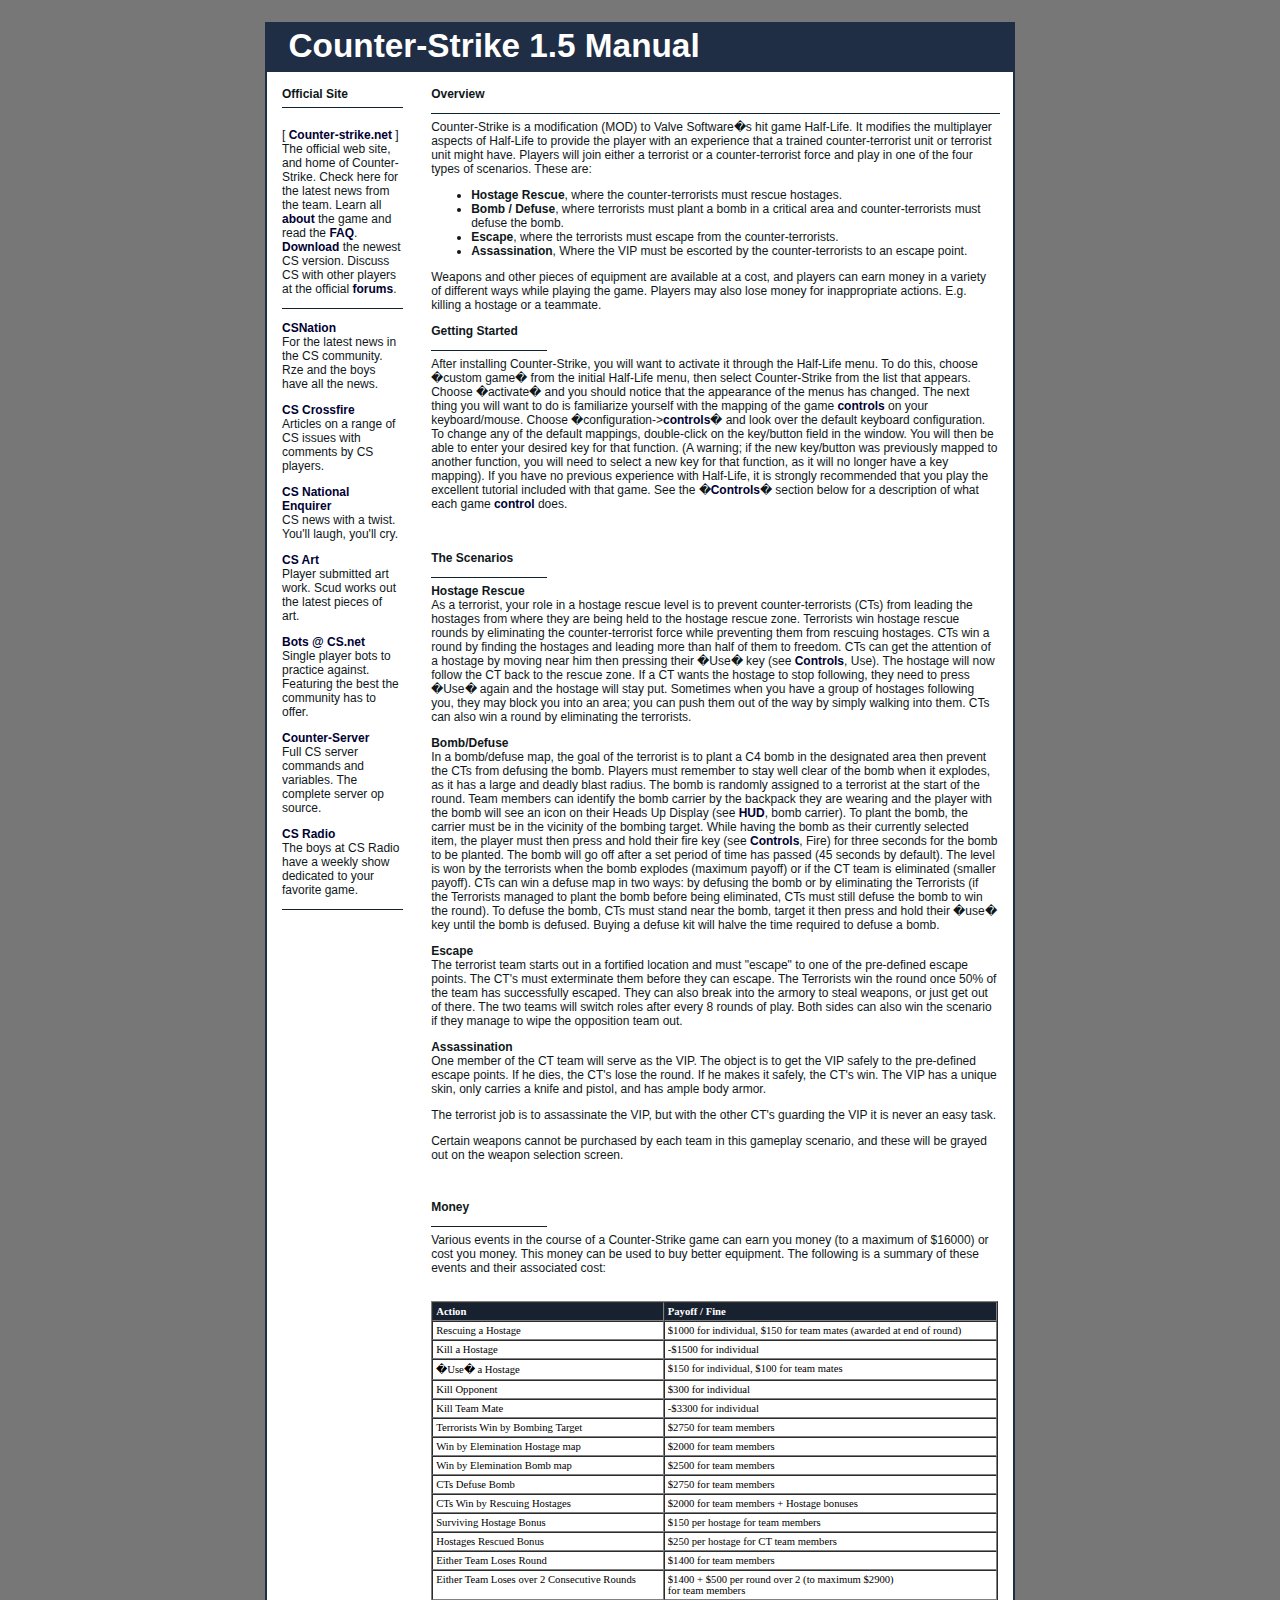
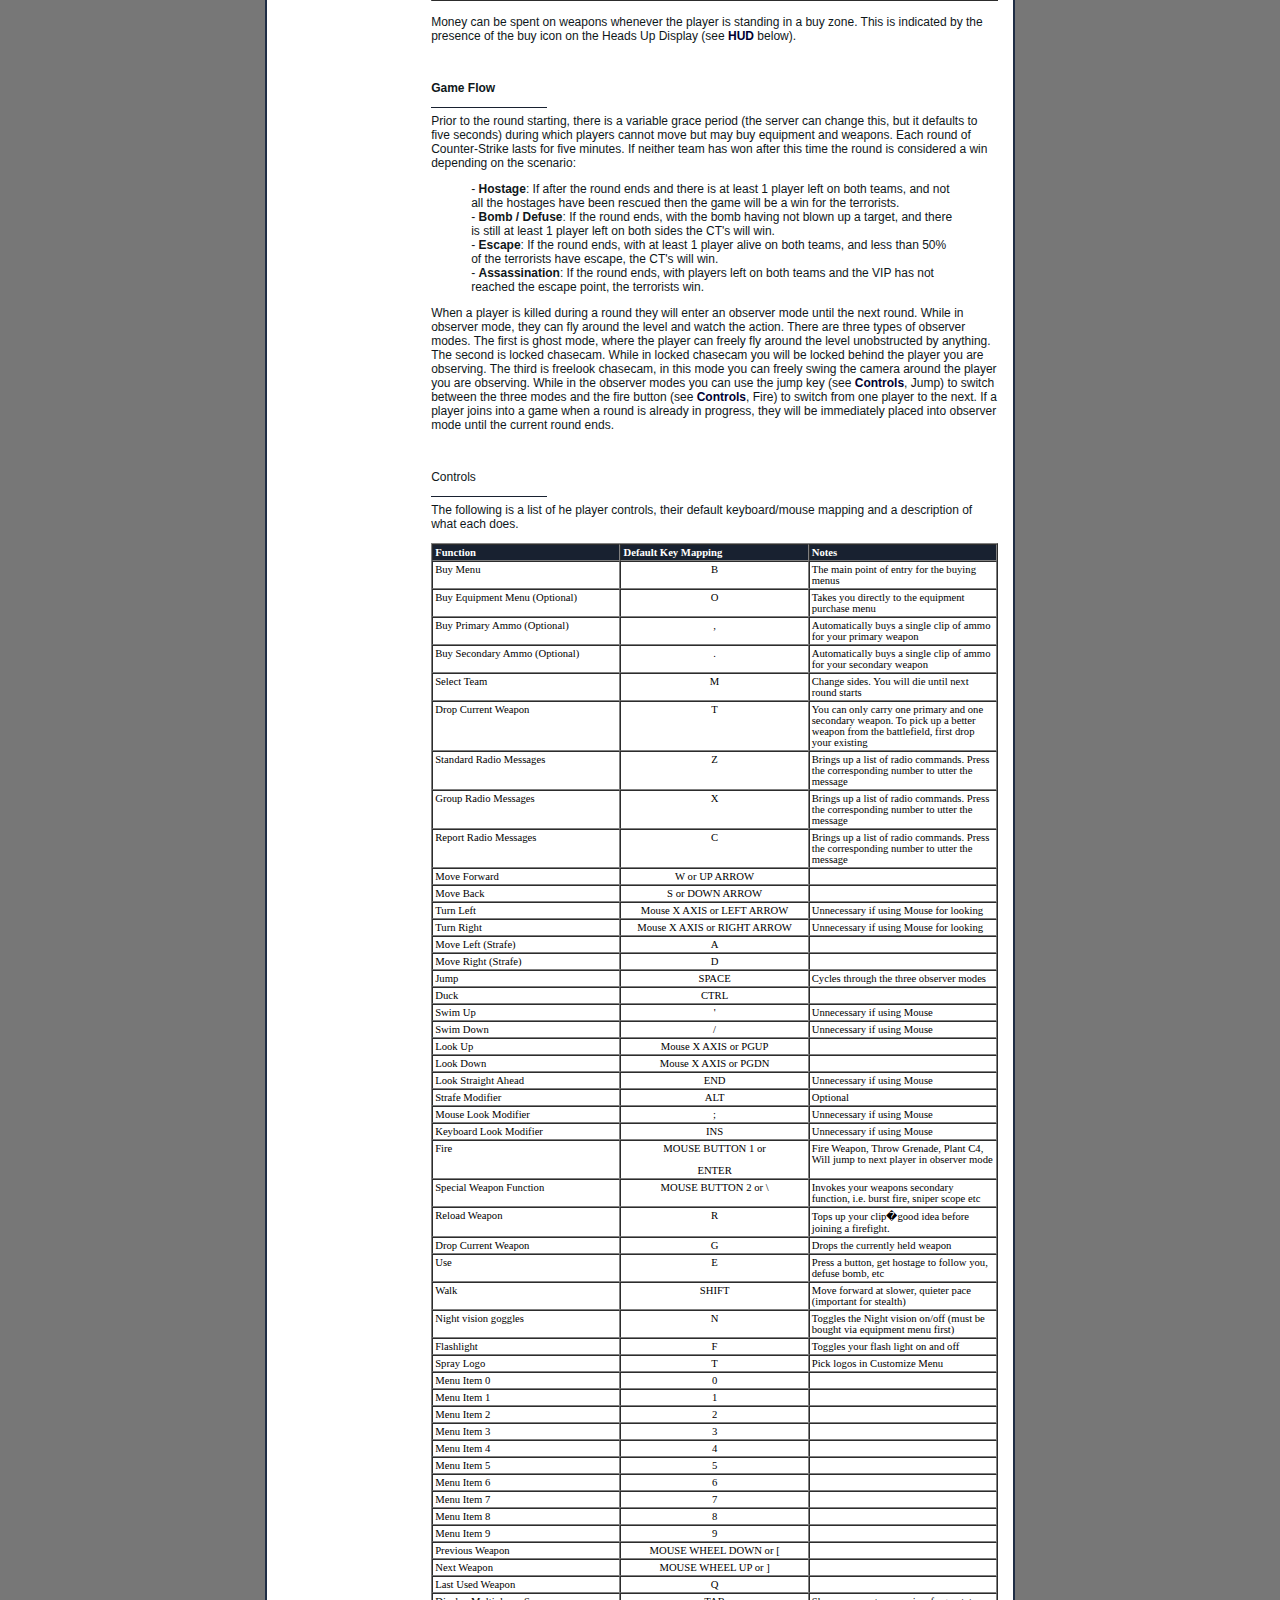
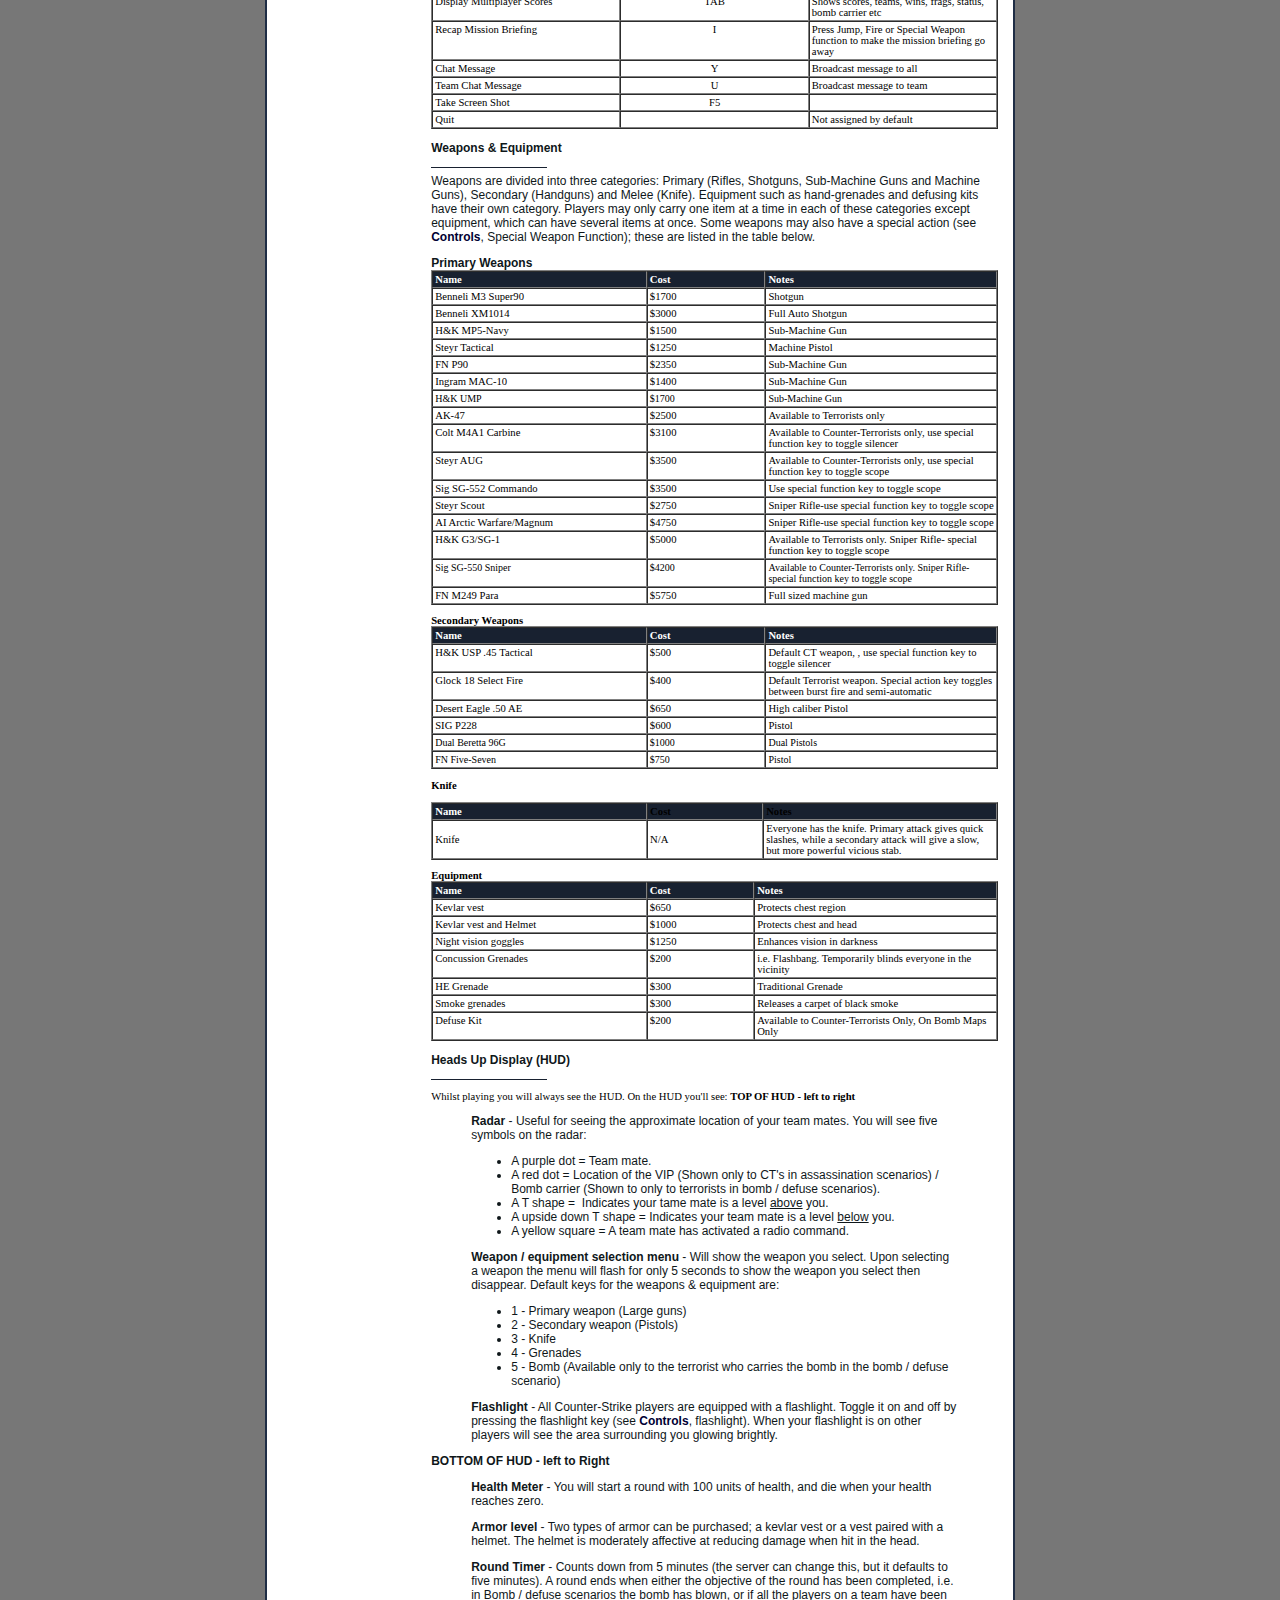
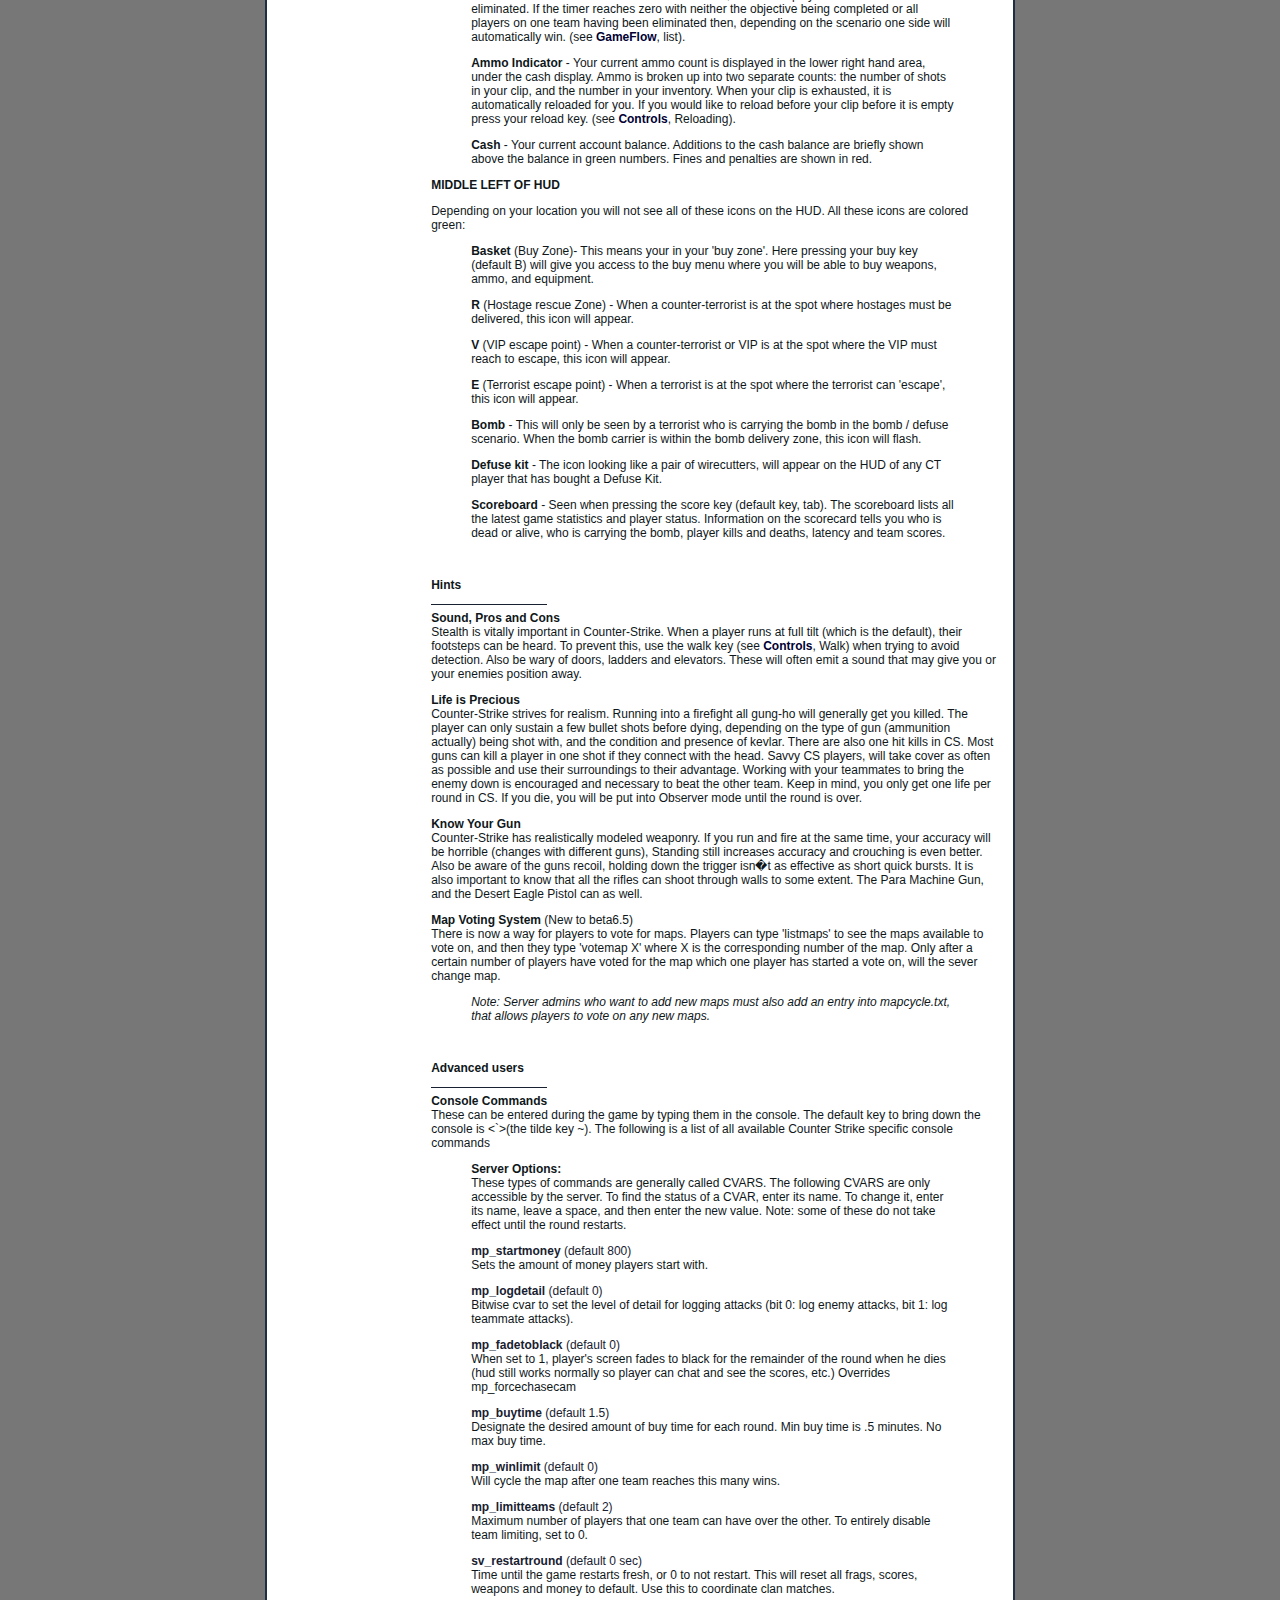
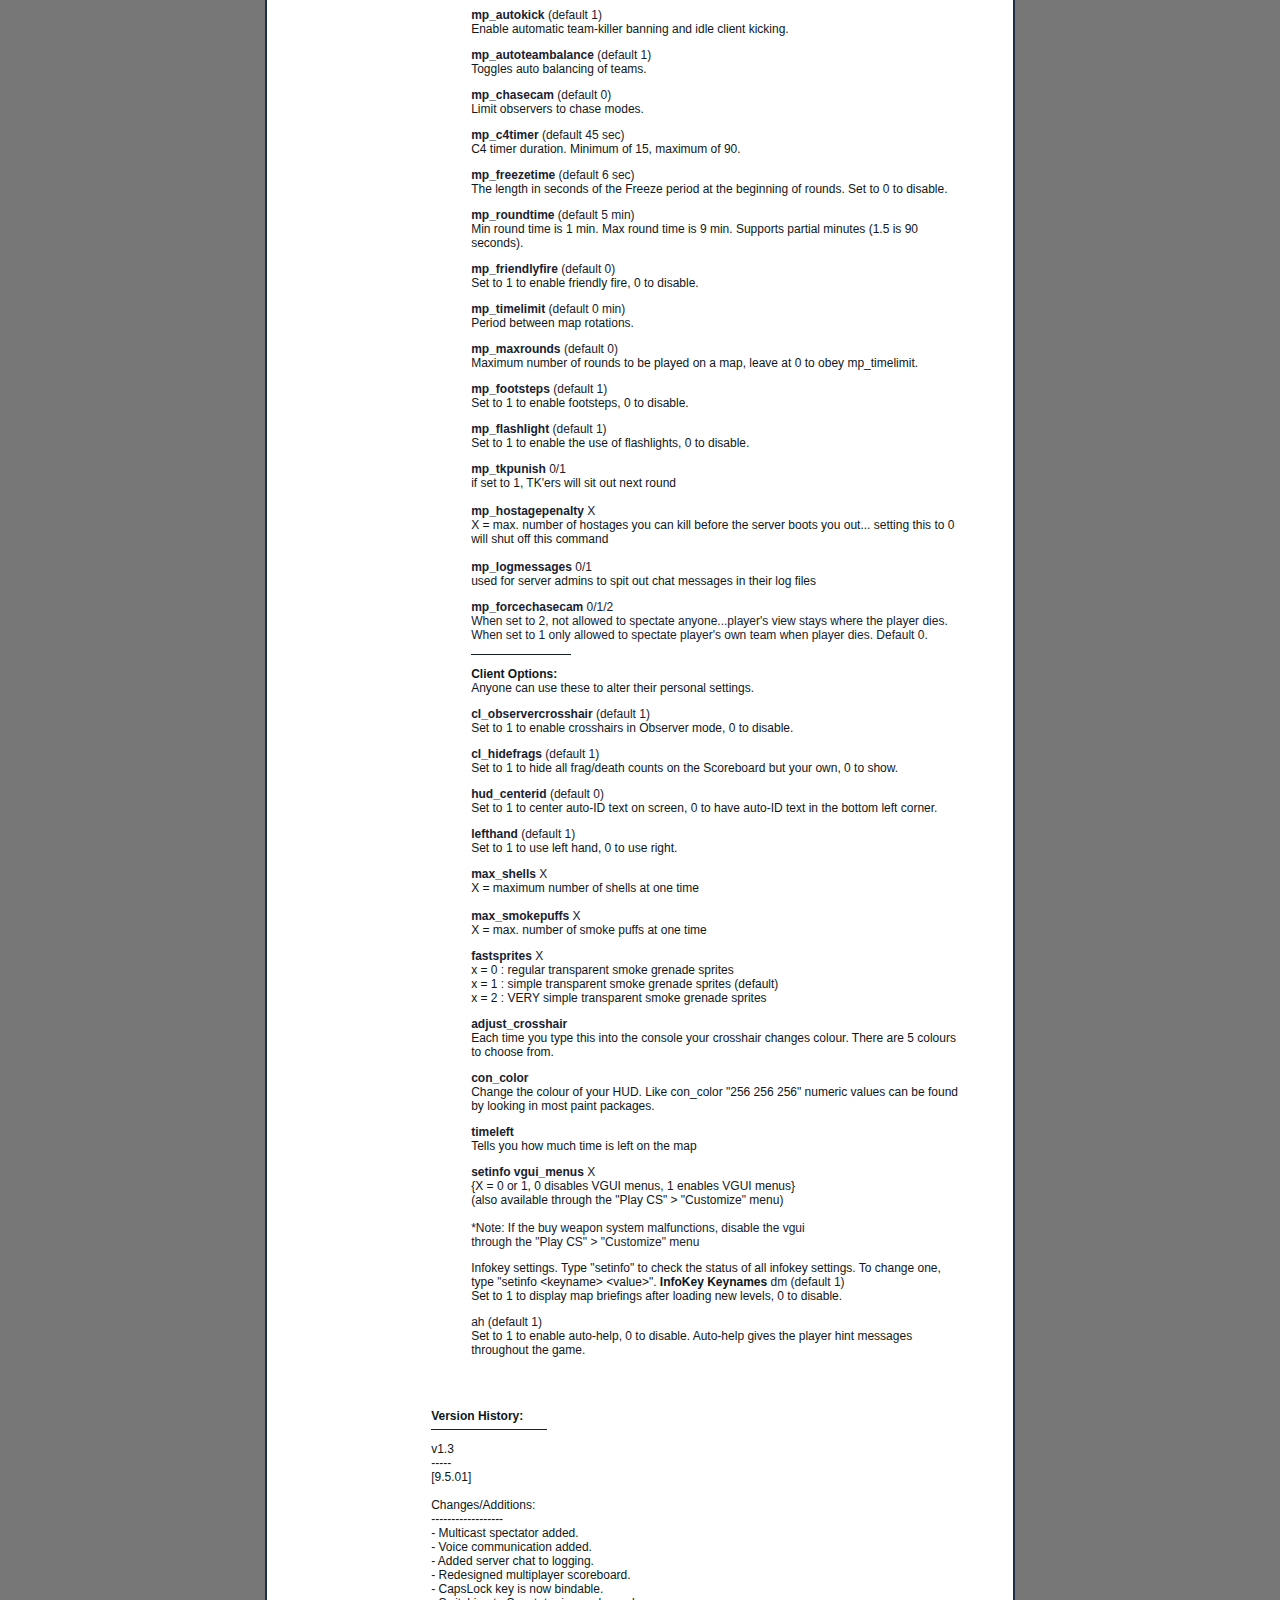
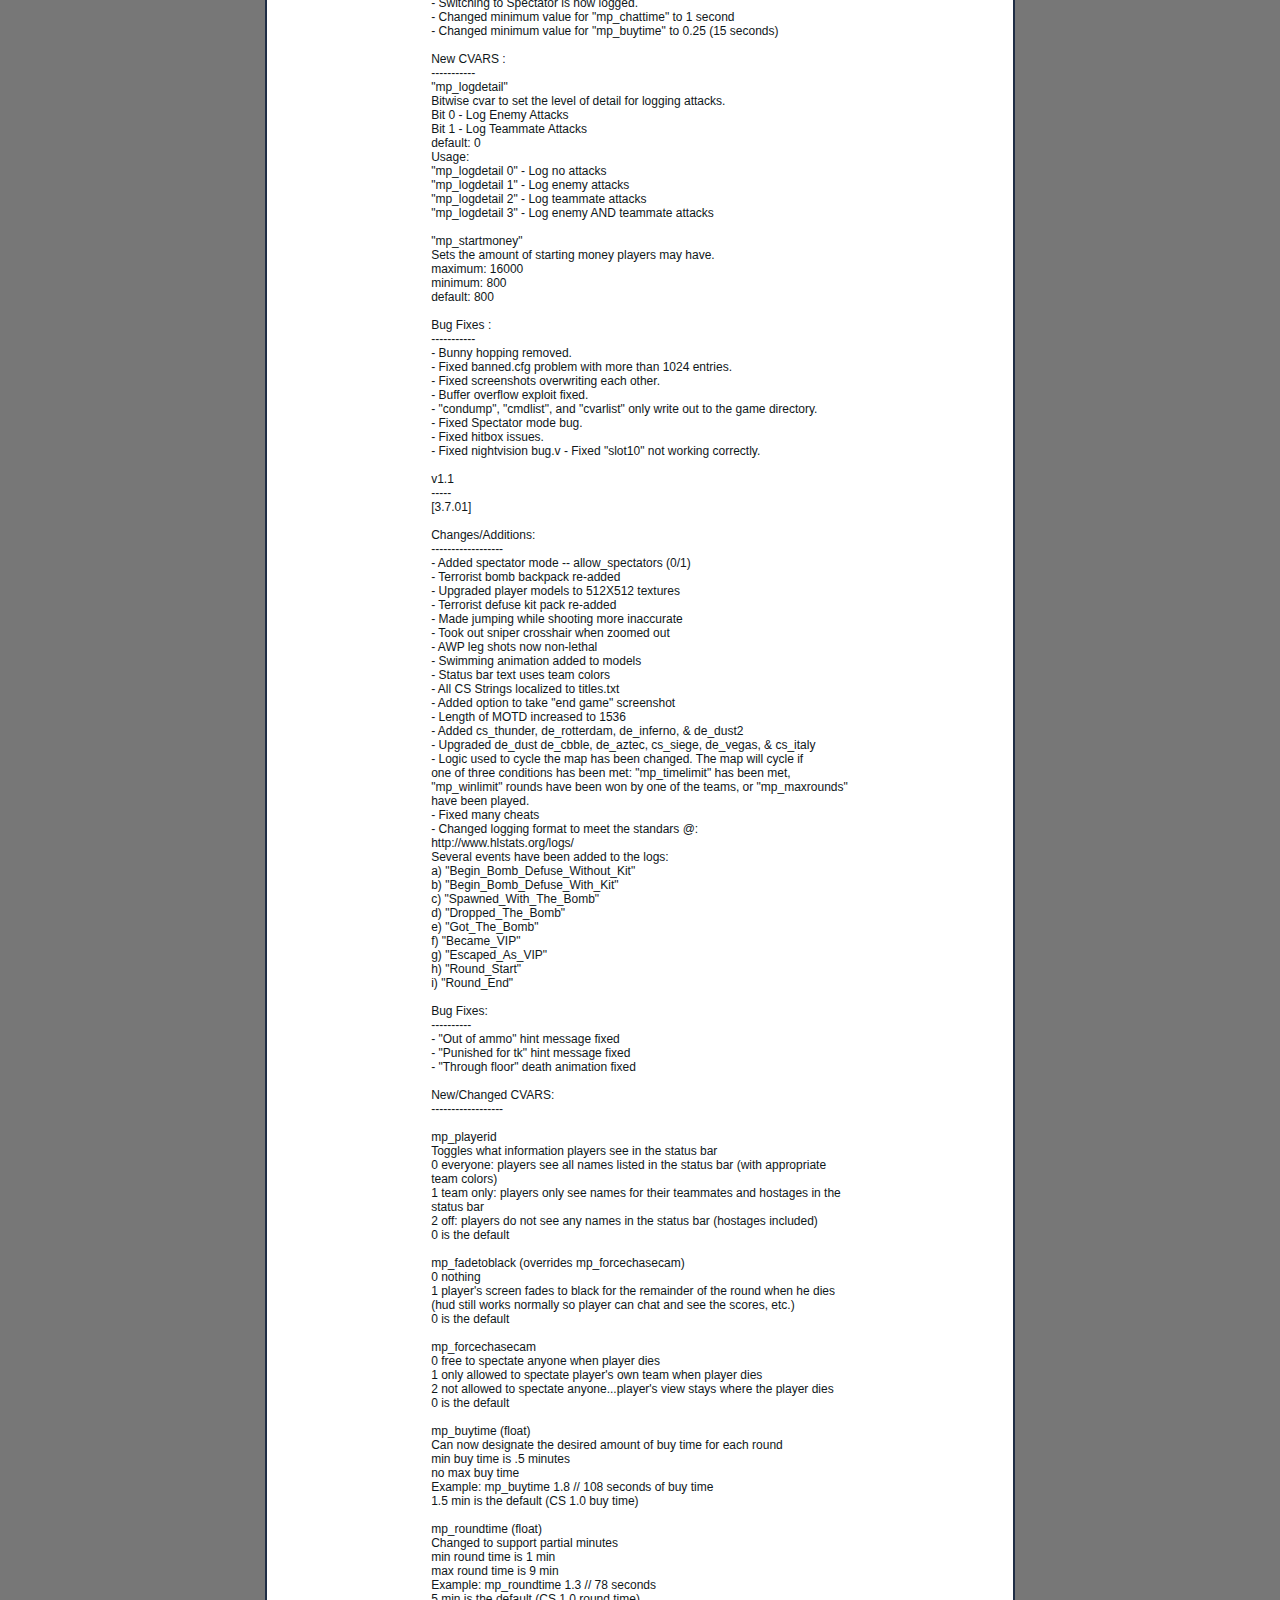
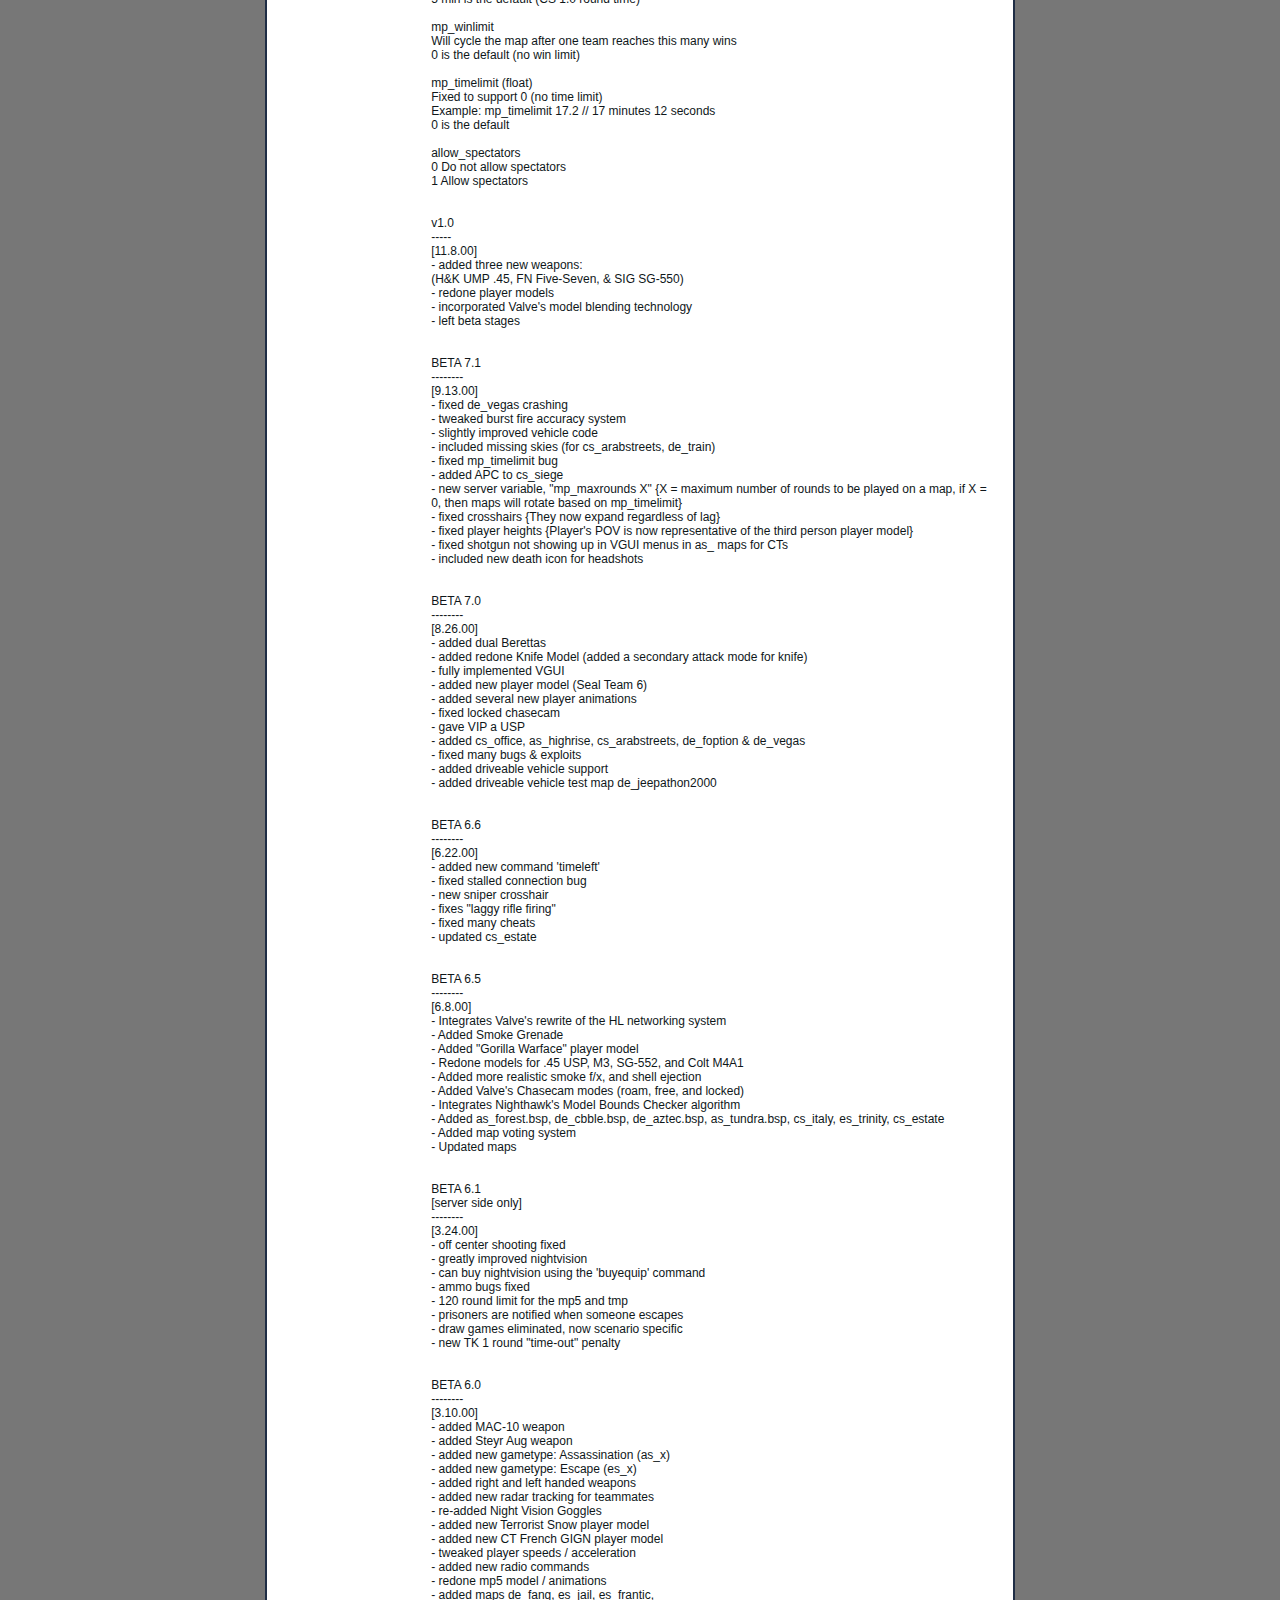
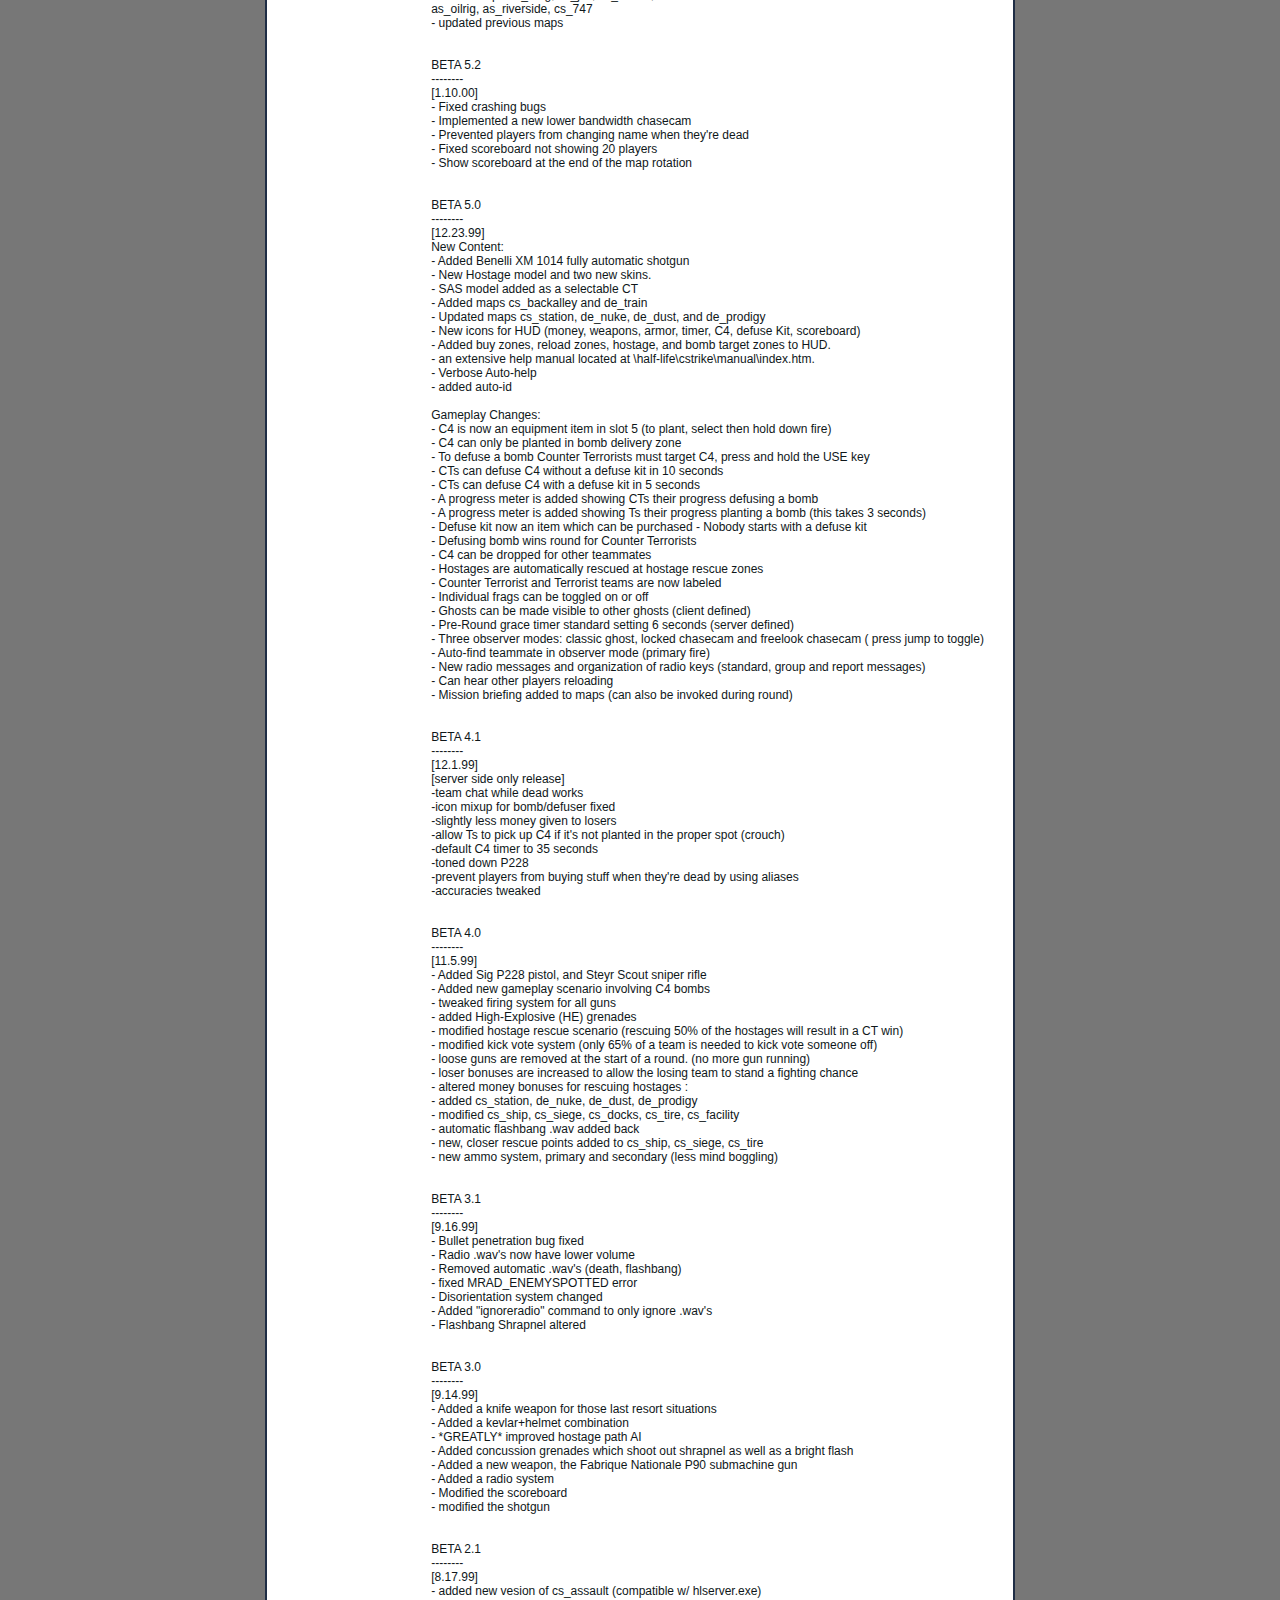
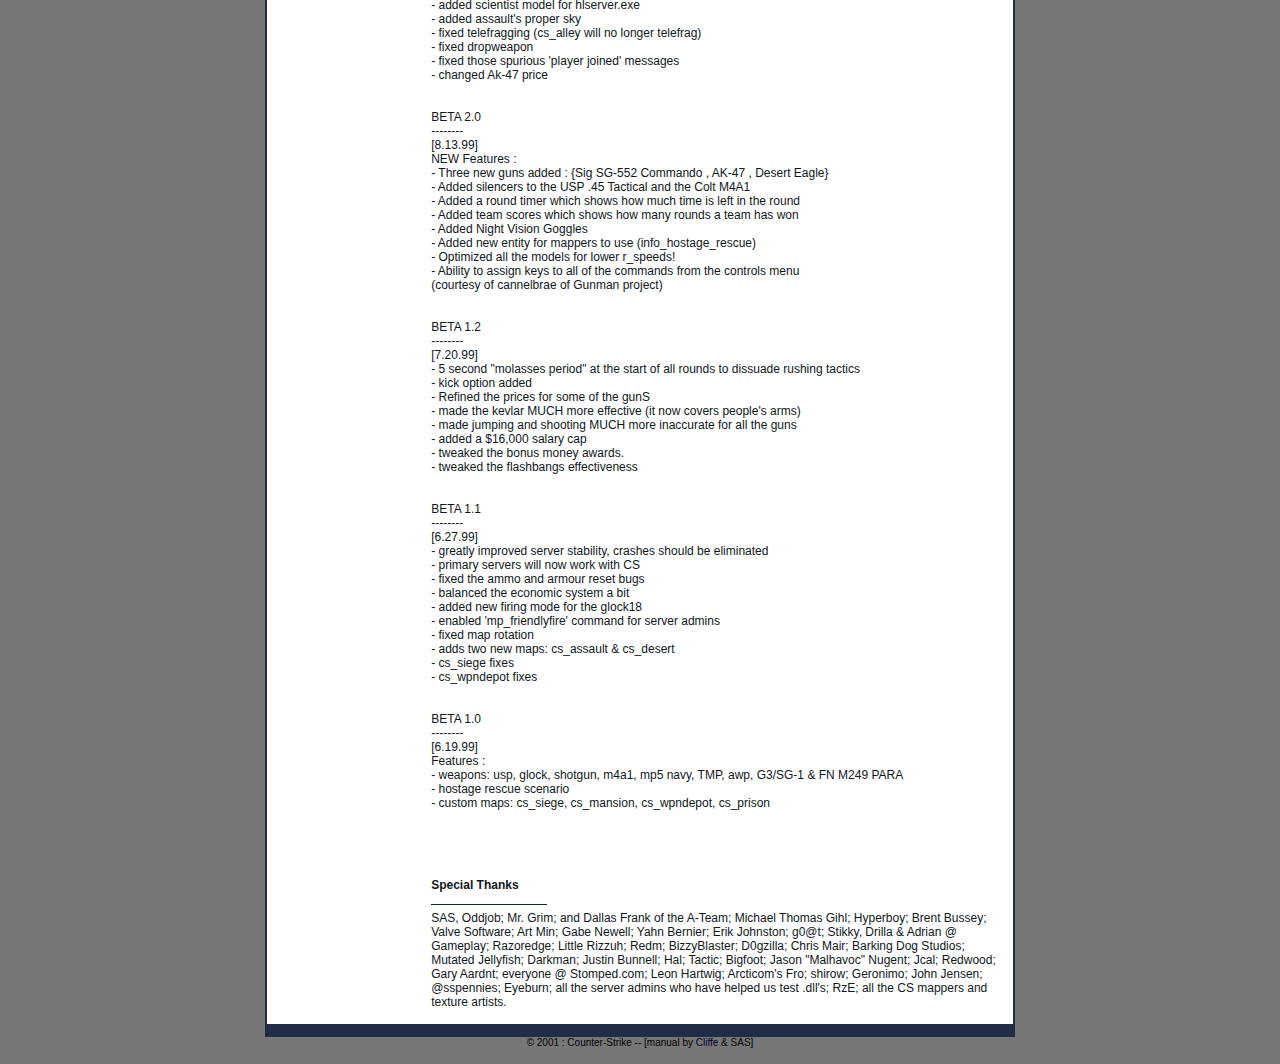
==== index.htm @ 14106068 "the base cs 1.5 manual ill work my website off on" ====
<!DOCTYPE HTML PUBLIC "-//W3C//DTD HTML 4.0 Transitional//EN">

<HTML><HEAD><TITLE>Counter-Strike Manual</TITLE>
<LINK 
title="global css" href="cssnet.css" type=text/css 
rel=stylesheet>


</HEAD>



<style>

A.cnet
{
    COLOR: blue
}
A.cnet:hover
{
    COLOR: blue
}
A.cnet:unknown
{
    COLOR: blue
}
A.cnet:link
{
    COLOR: blue
}
.text
{
    FONT-SIZE: 8pt;
    COLOR: black;
    FONT-FAMILY: verdana
}
A:link
{
    COLOR: #000033;
    FONT-FAMILY: Arial;
    TEXT-DECORATION: none
}
A:visited
{
    COLOR: #3C5060;
    FONT-FAMILY: Arial;
    TEXT-DECORATION: none
}
A:active
{
    COLOR: #000033;
    FONT-FAMILY: Arial;
    TEXT-DECORATION: none
}
A:hover
{
    FONT-FAMILY: Arial;
    TEXT-DECORATION: underline
}


BODY
{
    PADDING-RIGHT: 0px;
    PADDING-LEFT: 0px;
    PADDING-BOTTOM: 0px;
    MARGIN: 0px;
    PADDING-TOP: 22px;
    FONT-FAMILY: Arial
}

.newshead
{
    FONT-WEIGHT: bold;
    FONT-SIZE: 12pt;
    COLOR: #ada369;
    FONT-FAMILY: arial
}
.news
{
	FONT-SIZE: 9pt;
	COLOR: #0F171A;
	FONT-FAMILY: Arial
}
.small
{
    FONT-SIZE: 8pt;
    COLOR: black;
    FONT-FAMILY: verdana
}
.page_head
{
    FONT-SIZE: 18pt;
    COLOR: #333c48;
    FONT-FAMILY: arial
}

.page_head2
{
    FONT-SIZE: 25pt;
    COLOR: white;
    FONT-FAMILY: arial
}
</style>




<BODY bgColor="#777777" leftMargin=0 topMargin=22 marginheight="0" marginwidth="0">
<CENTER>





	  
	  <p>


	  
	  
	  
	  
	  <center>

	  
	  
	   
	  
	  

	  
	

	  <p>
	
 
 
 
  <table align="center" bgcolor="#1f2d45" width="750" cellspacing="0" cellpadding="5" border="0">
<tr>
    <td><div class=page_head2>
		<b>&nbsp;&nbsp;Counter-Strike 1.5 Manual</b>
			</div></td>
</tr>
</table>




  <table align="center" bgcolor="#1f2d45" width="750" cellspacing="0" cellpadding="2" border="0">
<tr>
    <td>
			
			
			
			
			<table align="center" bgcolor="#FFFFFF" width="100%" cellspacing="0" cellpadding="15" border="0">
<tr>
    <td width="20%" valign=top><div class=news>
	<b>Official Site</b></a>
        <hr width="100%" align="left" noshade size="1" color="#11242d">
		
		
		
		<br>
		[ <b><a href="http://www.counter-strike.net/">Counter-strike.net</a></b> ]
		<br>
		The official web site, and home of Counter-Strike. Check here for the latest news from the team. Learn all <a href="http://www.counter-strike.net/about.html"><b>about</b></a> the game and read the <a href="http://www.counter-strike.net/faq.html"><b>FAQ</b></a>. <a href="http://www.counter-strike.net/downloads.html"><b>Download</b></a> the newest CS version. Discuss CS with other players at the official <a href="http://forums.counter-strike.net/"><b>forums</b></a>.

<p>
		<hr width="100%" align="left" noshade size="1" color="#11242d">
		<p>
		
		<b><a href="http://csnation.counter-strike.net/">CSNation</a></b>
		<br>
		For the latest news in the CS community. Rze and the boys have all the news.

		<p>
		
		<b><a href="http://crossfire.counter-strike.net/">CS Crossfire</a></b>
		<br>
		Articles on a range of CS issues with comments by CS players.

<p>
		
		<b><a href="http://enquirer.counter-strike.net/">CS National Enquirer</a></b>
		<br>
		CS news with a twist. You'll laugh, you'll cry.

		
		<p>
		
		<b><a href="http://art.counter-strike.net/">CS Art</a></b>
		<br>
		Player submitted art work. Scud works out the latest pieces of art.
		
		<p>
		
		<b><a href="http://bot.counter-strike.net/">Bots @ CS.net</a></b>
		<br>
		Single player bots to practice against. Featuring the best the community has to offer.
		
		
		<p>
		
		<b><a href="http://server.counter-strike.net/">Counter-Server</a></b>
		<br>
		Full CS server commands and variables. The complete server op source.

		
		
		
			<p>
		
		<b><a href="http://csradio.counter-strike.net/">CS Radio</a></b>
		<br>
		The boys at CS Radio have a weekly show dedicated to your favorite game.
		
		
		
		
		<p>
		<hr width="100%" align="left" noshade size="1" color="#11242d">
		<p>
		
		
		
		
	
	</div></td>
    <td width="%80">
	
	<div class=news>
	
	
	
	
	 <p class="heading"><a name="Overview"><b>Overview</b></a>
        <hr width="100%" align="left" noshade size="1" color="#11242d">
		
		
		
		
		
        Counter-Strike is a modification (MOD) to Valve
        Software�s hit game Half-Life. It modifies the multiplayer aspects of
        Half-Life to provide the player with an experience that a trained
        counter-terrorist unit or terrorist unit might have. Players will join
        either a terrorist or a counter-terrorist force and play in one of the
        four types of scenarios. These are:
        <ul>
          <li>
             <b>Hostage Rescue</b>, where the counter-terrorists must
            rescue hostages.
          <li>
             <b>Bomb / Defuse</b>, where terrorists must plant a bomb in
            a critical area and counter-terrorists must defuse the bomb.</li>
          <li>
             <b>Escape</b>, where the terrorists must escape
            from the counter-terrorists.</li>
          <li>
             <b>Assassination</b>, Where the VIP must be
            escorted by the counter-terrorists to an escape point.</li>
        </ul>
         Weapons and other pieces of equipment are available at a
        cost, and players can earn money in a variety of different ways while
        playing the game. Players may also lose money for inappropriate actions.
        E.g. killing a hostage or a teammate.
        <p class="heading">
        <a name="GettingStarted">
        <b>Getting Started</b></a>
        <hr width="20%" align="left" noshade size="1" color="#11242d">
           After installing Counter-Strike, you will want to
          activate it through the Half-Life menu. To do this, choose �custom
          game� from the initial Half-Life menu, then select Counter-Strike
          from the list that appears. Choose �activate� and you should
          notice that the appearance of the menus has changed.
           The next thing you will want to do is familiarize
          yourself with the mapping of the game <a href="#Controls"><b>controls</b></a>
          on your keyboard/mouse. Choose �configuration-&gt;<a href="#Controls"><b>controls</b></a>�
          and look over the default keyboard configuration. To change any of the
          default mappings, double-click on the key/button field in the window.
          You will then be able to enter your desired key for that function. (A
          warning; if the new key/button was previously mapped to another
          function, you will need to select a new key for that function, as it
          will no longer have a key mapping).
           If you have no previous experience with Half-Life,
          it is strongly recommended that you play the excellent tutorial
          included with that game. See the �<a href="#Controls"><b>Controls</b></a>�
          section below for a description of what each game <a href="#Controls"><b>control</b></a>
          does.</p>

	
	
	
	
	
	<p class="heading"><a name="Scenarios"><br>
        <br>
        <b>The Scenarios</b></a>
        <hr width="20%" align="left" noshade size="1" color="#11242d">
           <b>Hostage Rescue</b><br>
          As a terrorist, your role in a hostage rescue level is to prevent
          counter-terrorists (CTs) from leading the hostages from where they are
          being held to the hostage rescue zone. Terrorists win hostage rescue
          rounds by eliminating the counter-terrorist force while preventing
          them from rescuing hostages.
           CTs win a round by finding the hostages and
          leading more than half of them to freedom. CTs can get the attention
          of a hostage by moving near him then pressing their �Use� key (see
          <a href="#Controls"><b>Controls</b></a>, Use). The hostage will now
          follow the CT back to the rescue zone. If a CT wants the hostage to
          stop following, they need to press �Use� again and the hostage
          will stay put. Sometimes when you have a group of hostages following
          you, they may block you into an area; you can push them out of the way
          by simply walking into them. CTs can also win a round by eliminating
          the terrorists.
		  <p>
           <b>Bomb/Defuse</b><br>
          In a bomb/defuse map, the goal of the terrorist is to plant a C4 bomb
          in the designated area then prevent the CTs from defusing the bomb.
          Players must remember to stay well clear of the bomb when it explodes,
          as it has a large and deadly blast radius. The bomb is randomly
          assigned to a terrorist at the start of the round. Team members can
          identify the bomb carrier by the backpack they are wearing and the
          player with the bomb will see an icon on their Heads Up Display (see <a href="#HUD"><b>HUD</b></a>,
          bomb carrier). To plant the bomb, the carrier must be in the vicinity
          of the bombing target. While having the bomb as their currently
          selected item, the player must then press and hold their fire key (see
          <a href="#Controls"><b>Controls</b></a>, Fire) for three seconds for
          the bomb to be planted. The bomb will go off after a set period of
          time has passed (45 seconds by default). The level is won by the
          terrorists when the bomb explodes (maximum payoff) or if the CT team
          is eliminated (smaller payoff).
           CTs can win a defuse map in two ways: by defusing
          the bomb or by eliminating the Terrorists (if the Terrorists managed
          to plant the bomb before being eliminated, CTs must still defuse the
          bomb to win the round). To defuse the bomb, CTs must stand near the
          bomb, target it then press and hold their �use� key until the bomb
          is defused. Buying a defuse kit will halve the time required to defuse
          a bomb.</p>
         <b>Escape<br>
        </b>The terrorist team starts out in a fortified location and must "escape" to one of the pre-defined escape points. The CT's must exterminate
        them before they can escape. The Terrorists win the round once 50% of the team has
        successfully escaped. They can also break into the armory to steal weapons,
        or just get out of there. The two teams will switch roles after every 8 rounds of play.
        Both sides can also win the scenario if they manage to wipe the
        opposition team out.</p>
           <b>Assassination</b><br>
          One member of the CT team will serve as the VIP. The object is to get the VIP safely to the pre-defined escape points. If he
          dies, the CT's lose the round. If he makes it safely, the CT's win.
          The VIP has a unique skin, only carries a knife and pistol, and has ample body armor.&nbsp;</p>
         The terrorist job is to assassinate the VIP, but
        with the other CT's guarding the VIP it is never an easy task.</p>
            Certain weapons cannot be purchased by each team in this gameplay
          scenario, and these will be grayed out on the weapon selection screen.</p>
          <p class="maintext"> &nbsp;</p>
        <p class="heading"><a name="Money"><b>Money</b></a>
        <hr width="20%" align="left" noshade size="1" color="#11242d">
         Various events in the course of a Counter-Strike
        game can earn you money (to a maximum of $16000) or cost you money. This
        money can be used to buy better equipment. The following is a summary of
        these events and their associated cost:
        <p class="maintext">&nbsp;

	
	
	
	
	
	
	
	
	        <table border="1" cellPadding="3" cellSpacing="0" width="100%">
          <tbody>
            <tr>
              <td bgColor="#182130" vAlign="top" width="41%" class="text"><b>
                <p class="text"><font color="#ffffff">Action</b></p>
                </font>
              </td>
              <td bgColor="#182130" vAlign="top" width="59%" class="text"><b>
                <p class="text"><font color="#ffffff">Payoff / Fine</font></b></p>
              </td>
            </tr>
            <tr>
              <td vAlign="top" width="41%" class="text">
                <p class="text">Rescuing a Hostage</p>
              </td>
              <td vAlign="top" width="59%" class="text">
                <p class="text">$1000 for individual, $150 for team mates
                (awarded at end of round)</p>
              </td>
            </tr>
            <tr>
              <td vAlign="top" width="41%" class="text">
                <p class="text">Kill a Hostage</p>
              </td>
              <td vAlign="top" width="59%" class="text">
                <p class="text">-$1500 for individual</p>
              </td>
            </tr>
            <tr>
              <td vAlign="top" width="41%" class="text">
                <p class="text">�Use� a Hostage</p>
              </td>
              <td vAlign="top" width="59%" class="text">
                <p class="text">$150 for individual, $100 for team mates</p>
              </td>
            </tr>
            <tr>
              <td vAlign="top" width="41%" class="text">
                <p class="text">Kill Opponent</p>
              </td>
              <td vAlign="top" width="59%" class="text">
                <p class="text">$300 for individual</p>
              </td>
            </tr>
            <tr>
              <td vAlign="top" width="41%" class="text">
                <p class="text">Kill Team Mate</p>
              </td>
              <td vAlign="top" width="59%" class="text">
                <p class="text">-$3300 for individual</p>
              </td>
            </tr>
            <tr>
              <td vAlign="top" width="41%" class="text">
                <p class="text">Terrorists Win by Bombing Target</p>
              </td>
              <td vAlign="top" width="59%" class="text">
                <p class="text">$2750 for team members</p>
              </td>
            </tr>
            <tr>
              <td vAlign="top" width="41%" class="text">
                <p class="text">Win by Elemination Hostage map</p>
              </td>
              <td vAlign="top" width="59%" class="text">
                <p class="text">$2000 for team members</p>
              </td>
            </tr>
            <tr>
              <td vAlign="top" width="41%" class="text">
                <p class="text">Win by Elemination Bomb map</p>
              </td>
              <td vAlign="top" width="59%" class="text">
                <p class="text">$2500 for team members</p>
              </td>
            </tr>
            <tr>
              <td vAlign="top" width="41%" class="text">
                <p class="text">CTs Defuse Bomb</p>
              </td>
              <td vAlign="top" width="59%" class="text">
                <p class="text">$2750 for team members</p>
              </td>
            </tr>
            <tr>
              <td vAlign="top" width="41%" class="text">
                <p class="text">CTs Win by Rescuing Hostages</p>
              </td>
              <td vAlign="top" width="59%" class="text">
                <p class="text">$2000 for team members + Hostage bonuses</p>
              </td>
            </tr>
            <tr>
              <td vAlign="top" width="41%" class="text">
                <p class="text">Surviving Hostage Bonus</p>
              </td>
              <td vAlign="top" width="59%" class="text">
                <p class="text">$150 per hostage for team members</p>
              </td>
            </tr>
            <tr>
              <td vAlign="top" width="41%" class="text">
                <p class="text">Hostages Rescued Bonus</p>
              </td>
              <td vAlign="top" width="59%" class="text">
                <p class="text">$250 per hostage for CT team members</p>
              </td>
            </tr>
            <tr>
              <td vAlign="top" width="41%" class="text">
                <p class="text">Either Team Loses Round</p>
              </td>
              <td vAlign="top" width="59%" class="text">
                <p class="text">$1400 for team members</p>
              </td>
            </tr>
            <tr>
              <td vAlign="top" width="41%" class="text">
                <p class="text">Either Team Loses over 2 Consecutive Rounds</p>
              </td>
              <td vAlign="top" width="59%" class="text">
                <p class="text">$1400 + $500 per round over 2 (to maximum
                $2900)<br>
                for team members</p>
              </td>
            </tr>
          </tbody>
        </table>
	
	
	
	
	
	
	
	
	
	 <br>
        Money can be spent on weapons whenever the player is standing in a buy
        zone. This is indicated by the presence of the buy icon on the Heads Up
        Display (see <a href="#HUD"><b>HUD</b></a>
        below).
        <p class="maintext">&nbsp;
        <p class="heading"><a name="GameFlow"><b>Game Flow</b></a>
        <hr width="20%" align="left" noshade size="1" color="#182130">
         Prior to the round starting, there is a variable
        grace period (the server can change this, but it defaults to five
        seconds) during which players cannot move but may buy equipment and
        weapons. Each round of Counter-Strike lasts for five minutes. If neither
        team has won after this time the round is considered a win depending on
        the scenario:
        <blockquote>
           - <b>Hostage</b>: If after the round ends and
          there is at least 1 player left on both teams, and not all the
          hostages have been rescued then the game will be a win for the
          terrorists.<br>
          - <b>Bomb / Defuse</b>: If the round ends, with the bomb having not
          blown up a target, and there is still at least 1 player left on both
          sides the CT's will win.&nbsp;<br>
          - <b>Escape</b>: If the round ends, with at least 1 player alive on
          both teams, and less than 50% of the terrorists have escape, the CT's
          will win.<br>
          - <b>Assassination</b>: If the round ends, with players left on both
          teams and the VIP has not reached the escape point, the terrorists
          win.&nbsp;</p>
        </blockquote>
         When a player is killed during a round they will
        enter an observer mode until the next round. While in observer mode,
        they can fly around the level and watch the action. There are three
        types of observer modes. The first is ghost mode, where the player can
        freely fly around the level unobstructed by anything. The second is
        locked chasecam. While in locked chasecam you will be locked behind the
        player you are observing. The third is freelook chasecam, in this mode
        you can freely swing the camera around the player you are observing.
        While in the observer modes you can use the jump key (see <a href="#Controls"><b>Controls</b></a>,
        Jump) to switch between the three modes and the fire button (see <a href="#Controls"><b>Controls</b></a>,
        Fire) to switch from one player to the next. If a player joins into a
        game when a round is already in progress, they will be immediately
        placed into observer mode until the current round ends.
        <p class="maintext">&nbsp;
        <p class="heading"><a name="Controls">Controls</a>
        <hr width="20%" align="left" noshade size="1" color="#182130">
         
        The following is a list of he player controls, their default keyboard/mouse mapping and a description of what each does.<P>

	
	
	
	
	
	
	
	
	
	
	
	
	
	
	
	
	
	
	
	
	
	
	
	
	
	
	
	
	
	
	
	
	
	
	
	
	<TABLE BORDER="1" CELLSPACING="0" CELLPADDING="2" WIDTH="100%">
<TR><TD WIDTH="33%" VALIGN="TOP" BGCOLOR="#182130" class="text">
<B><P><FONT COLOR="#FFFFFF">Function</FONT></B></TD>
<TD WIDTH="33%" VALIGN="TOP" BGCOLOR="#182130" class="text">
<B><P><FONT COLOR="#FFFFFF">Default Key Mapping</FONT></B></TD>
<TD WIDTH="33%" VALIGN="TOP" BGCOLOR="#182130" class="text">
<B><P><FONT COLOR="#FFFFFF">Notes</FONT></B></TD>
</TR>
<TR><TD WIDTH="33%" VALIGN="TOP" class="text">
<P>Buy Menu</TD>
<TD WIDTH="33%" VALIGN="TOP" ALIGN="center" class="text">
<P>B</TD>
<TD WIDTH="33%" VALIGN="TOP" class="text">
<P>The main point of entry for the buying menus</TD>
</TR>
<TR><TD WIDTH="33%" VALIGN="TOP" class="text">
<P>Buy Equipment Menu (Optional)</TD>
<TD WIDTH="33%" VALIGN="TOP" ALIGN="center" class="text">
<P>O</TD>
<TD WIDTH="33%" VALIGN="TOP" class="text">
<P>Takes you directly to the equipment purchase menu</TD>
</TR>
<TR><TD WIDTH="33%" VALIGN="TOP" class="text">
<P>Buy Primary Ammo (Optional)</TD>
<TD WIDTH="33%" VALIGN="TOP" ALIGN="center" class="text">
<P>,</TD>
<TD WIDTH="33%" VALIGN="TOP" class="text">
<P>Automatically buys a single clip of ammo for your primary weapon</TD>
</TR>
<TR><TD WIDTH="33%" VALIGN="TOP" class="text">
<P>Buy Secondary Ammo (Optional)</TD>
<TD WIDTH="33%" VALIGN="TOP" ALIGN="center" class="text">
<P>.</TD>
<TD WIDTH="33%" VALIGN="TOP" class="text">
<P>Automatically buys a single clip of ammo for your secondary weapon</TD>
</TR>
<TR><TD WIDTH="33%" VALIGN="TOP" class="text">
<P>Select Team</TD>
<TD WIDTH="33%" VALIGN="TOP" ALIGN="center" class="text">
<P>M</TD>
<TD WIDTH="33%" VALIGN="TOP" class="text">
<P>Change sides. You will die until next round starts</TD>
</TR>
<TR><TD WIDTH="33%" VALIGN="TOP" class="text">
<P>Drop Current Weapon</TD>
<TD WIDTH="33%" VALIGN="TOP" ALIGN="center" class="text">
<P>T</TD>
<TD WIDTH="33%" VALIGN="TOP" class="text">
<P>You can only carry one primary and one secondary weapon. To pick up a better weapon from the battlefield, first drop your existing</TD>
</TR>
<TR><TD WIDTH="33%" VALIGN="TOP" class="text">
<P>Standard Radio Messages</TD>
<TD WIDTH="33%" VALIGN="TOP" ALIGN="center" class="text">
<P>Z</TD>
<TD WIDTH="33%" VALIGN="TOP" class="text">
<P>Brings up a list of radio commands. Press the corresponding number to utter the message</TD>
</TR>
<TR><TD WIDTH="33%" VALIGN="TOP" class="text">
<P>Group Radio Messages</TD>
<TD WIDTH="33%" VALIGN="TOP" ALIGN="center" class="text">
<P>X</TD>
<TD WIDTH="33%" VALIGN="TOP" class="text">
<P>Brings up a list of radio commands. Press the corresponding number to utter the message</TD>
</TR>
<TR><TD WIDTH="33%" VALIGN="TOP" class="text">
<P>Report Radio Messages</TD>
<TD WIDTH="33%" VALIGN="TOP" ALIGN="center" class="text">
<P>C</TD>
<TD WIDTH="33%" VALIGN="TOP" class="text">
<P>Brings up a list of radio commands. Press the corresponding number to utter the message</TD>
</TR>
<TR><TD WIDTH="33%" VALIGN="TOP" class="text">
<P>Move Forward</TD>
<TD WIDTH="33%" VALIGN="TOP" ALIGN="center" class="text">
<P>W or UP ARROW</TD>
<TD WIDTH="33%" VALIGN="TOP" class="text">&nbsp;</TD>
</TR>
<TR><TD WIDTH="33%" VALIGN="TOP" class="text">
<P>Move Back</TD>
<TD WIDTH="33%" VALIGN="TOP" ALIGN="center" class="text">
<P>S or DOWN ARROW</TD>
<TD WIDTH="33%" VALIGN="TOP" class="text">&nbsp;</TD>
</TR>
<TR><TD WIDTH="33%" VALIGN="TOP" class="text">
<P>Turn Left</TD>
<TD WIDTH="33%" VALIGN="TOP" ALIGN="center" class="text">
<P>Mouse X AXIS or LEFT ARROW</TD>
<TD WIDTH="33%" VALIGN="TOP" class="text">
<P>Unnecessary if using Mouse for looking</TD>
</TR>
<TR><TD WIDTH="33%" VALIGN="TOP" class="text">
<P>Turn Right</TD>
<TD WIDTH="33%" VALIGN="TOP" ALIGN="center" class="text">
<P>Mouse X AXIS or RIGHT ARROW</TD>
<TD WIDTH="33%" VALIGN="TOP" class="text">
<P>Unnecessary if using Mouse for looking</TD>
</TR>
<TR><TD WIDTH="33%" VALIGN="TOP" class="text">
<P>Move Left (Strafe)</TD>
<TD WIDTH="33%" VALIGN="TOP" ALIGN="center" class="text">
<P>A</TD>
<TD WIDTH="33%" VALIGN="TOP" class="text">&nbsp;</TD>
</TR>
<TR><TD WIDTH="33%" VALIGN="TOP" class="text">
<P>Move Right (Strafe)</TD>
<TD WIDTH="33%" VALIGN="TOP" ALIGN="center" class="text">
<P>D</TD>
<TD WIDTH="33%" VALIGN="TOP" class="text">&nbsp;</TD>
</TR>
<TR><TD WIDTH="33%" VALIGN="TOP" class="text">
<P>Jump</TD>
<TD WIDTH="33%" VALIGN="TOP" ALIGN="center" class="text">
<P>SPACE</TD>
<TD WIDTH="33%" VALIGN="TOP" class="text">
<P>Cycles through the three observer modes</TD>
</TR>
<TR><TD WIDTH="33%" VALIGN="TOP" class="text">
<P>Duck</TD>
<TD WIDTH="33%" VALIGN="TOP" ALIGN="center" class="text">
<P>CTRL</TD>
<TD WIDTH="33%" VALIGN="TOP" class="text">&nbsp;</TD>
</TR>
<TR><TD WIDTH="33%" VALIGN="TOP" class="text">
<P>Swim Up</TD>
<TD WIDTH="33%" VALIGN="TOP" ALIGN="center" class="text">
<P>'</TD>
<TD WIDTH="33%" VALIGN="TOP" class="text">
<P>Unnecessary if using Mouse</TD>
</TR>
<TR><TD WIDTH="33%" VALIGN="TOP" class="text">
<P>Swim Down</TD>
<TD WIDTH="33%" VALIGN="TOP" ALIGN="center" class="text">
<P>/</TD>
<TD WIDTH="33%" VALIGN="TOP" class="text">
<P>Unnecessary if using Mouse</TD>
</TR>
<TR><TD WIDTH="33%" VALIGN="TOP" class="text">
<P>Look Up</TD>
<TD WIDTH="33%" VALIGN="TOP" ALIGN="center" class="text">
<P>Mouse X AXIS or PGUP</TD>
<TD WIDTH="33%" VALIGN="TOP" class="text">&nbsp;</TD>
</TR>
<TR><TD WIDTH="33%" VALIGN="TOP" class="text">
<P>Look Down</TD>
<TD WIDTH="33%" VALIGN="TOP" ALIGN="center" class="text">
<P>Mouse X AXIS or PGDN</TD>
<TD WIDTH="33%" VALIGN="TOP" class="text">&nbsp;</TD>
</TR>
<TR><TD WIDTH="33%" VALIGN="TOP" class="text">
<P>Look Straight Ahead</TD>
<TD WIDTH="33%" VALIGN="TOP" ALIGN="center" class="text">
<P>END</TD>
<TD WIDTH="33%" VALIGN="TOP" class="text">
<P>Unnecessary if using Mouse</TD>
</TR>
<TR><TD WIDTH="33%" VALIGN="TOP" class="text">
<P>Strafe Modifier</TD>
<TD WIDTH="33%" VALIGN="TOP" ALIGN="center" class="text">
<P>ALT</TD>
<TD WIDTH="33%" VALIGN="TOP" class="text">
<P>Optional</TD>
</TR>
<TR><TD WIDTH="33%" VALIGN="TOP" class="text">
<P>Mouse Look Modifier</TD>
<TD WIDTH="33%" VALIGN="TOP" ALIGN="center" class="text">
<P>;</TD>
<TD WIDTH="33%" VALIGN="TOP" class="text">
<P>Unnecessary if using Mouse</TD>
</TR>
<TR><TD WIDTH="33%" VALIGN="TOP" class="text">
<P>Keyboard Look Modifier</TD>
<TD WIDTH="33%" VALIGN="TOP" ALIGN="center" class="text">
<P>INS</TD>
<TD WIDTH="33%" VALIGN="TOP" class="text">
<P>Unnecessary if using Mouse</TD>
</TR>
<TR><TD WIDTH="33%" VALIGN="TOP" class="text">
<P>Fire</TD>
<TD WIDTH="33%" VALIGN="TOP" ALIGN="center" class="text">
<P>MOUSE BUTTON 1 or</P>
<P>ENTER</TD>
<TD WIDTH="33%" VALIGN="TOP" class="text">
<P>Fire Weapon, Throw Grenade, Plant C4, Will jump to next player in observer mode</TD>
</TR>
<TR><TD WIDTH="33%" VALIGN="TOP" class="text">
<P>Special Weapon Function</TD>
<TD WIDTH="33%" VALIGN="TOP" ALIGN="center" class="text">
<P>MOUSE BUTTON 2 or \</TD>
<TD WIDTH="33%" VALIGN="TOP" class="text">
<P>Invokes your weapons secondary function, i.e. burst fire, sniper scope etc</TD>
</TR>
<TR><TD WIDTH="33%" VALIGN="TOP" class="text">
<P>Reload Weapon</TD>
<TD WIDTH="33%" VALIGN="TOP" ALIGN="center" class="text">
<P>R</TD>
<TD WIDTH="33%" VALIGN="TOP" class="text">
<P>Tops up your clip�good idea before joining a firefight.</TD>
</TR>
<TR><TD WIDTH="33%" VALIGN="TOP" class="text">
<P>Drop Current Weapon</TD>
<TD WIDTH="33%" VALIGN="TOP" ALIGN="center" class="text">
<P>G</TD>
<TD WIDTH="33%" VALIGN="TOP" class="text">
<P>Drops the currently held weapon</TD>
</TR>
<TR><TD WIDTH="33%" VALIGN="TOP" class="text">
<P>Use</TD>
<TD WIDTH="33%" VALIGN="TOP" ALIGN="center" class="text">
<P>E</TD>
<TD WIDTH="33%" VALIGN="TOP" class="text">
<P>Press a button, get hostage to follow you, defuse bomb, etc</TD>
</TR>
<TR><TD WIDTH="33%" VALIGN="TOP" class="text">
<P>Walk</TD>
<TD WIDTH="33%" VALIGN="TOP" ALIGN="center" class="text">
<P>SHIFT</TD>
<TD WIDTH="33%" VALIGN="TOP" class="text">
<P>Move forward at slower, quieter pace (important for stealth)</TD>
</TR>
<TR><TD WIDTH="33%" VALIGN="TOP" class="text">
Night vision goggles</TD>
<TD WIDTH="33%" VALIGN="TOP" ALIGN="center" class="text">
N</TD>
<TD WIDTH="33%" VALIGN="TOP" class="text">
Toggles the Night vision on/off (must be bought via equipment menu first)</TD>
</TR>
<TR><TD WIDTH="33%" VALIGN="TOP" class="text">
<P>Flashlight</TD>
<TD WIDTH="33%" VALIGN="TOP" ALIGN="center" class="text">
<P>F</TD>
<TD WIDTH="33%" VALIGN="TOP" class="text">
<P>Toggles your flash light on and off</TD>
</TR>
<TR><TD WIDTH="33%" VALIGN="TOP" class="text">
<P>Spray Logo</TD>
<TD WIDTH="33%" VALIGN="TOP" ALIGN="center" class="text">
<P>T</TD>
<TD WIDTH="33%" VALIGN="TOP" class="text">
<P>Pick logos in Customize Menu</TD>
</TR>
<TR><TD WIDTH="33%" VALIGN="TOP" class="text">
<P>Menu Item 0</TD>
<TD WIDTH="33%" VALIGN="TOP" ALIGN="center" class="text">
<P>0</TD>
<TD WIDTH="33%" VALIGN="TOP" class="text">&nbsp;</TD>
</TR>
<TR><TD WIDTH="33%" VALIGN="TOP" class="text">
<P>Menu Item 1</TD>
<TD WIDTH="33%" VALIGN="TOP" ALIGN="center" class="text">
<P>1</TD>
<TD WIDTH="33%" VALIGN="TOP" class="text">&nbsp;</TD>
</TR>
<TR><TD WIDTH="33%" VALIGN="TOP" class="text">
<P>Menu Item 2</TD>
<TD WIDTH="33%" VALIGN="TOP" ALIGN="center" class="text">
<P>2</TD>
<TD WIDTH="33%" VALIGN="TOP" class="text">&nbsp;</TD>
</TR>
<TR><TD WIDTH="33%" VALIGN="TOP" class="text">
<P>Menu Item 3</TD>
<TD WIDTH="33%" VALIGN="TOP" ALIGN="center" class="text">
<P>3</TD>
<TD WIDTH="33%" VALIGN="TOP" class="text">&nbsp;</TD>
</TR>
<TR><TD WIDTH="33%" VALIGN="TOP" class="text">
<P>Menu Item 4</TD>
<TD WIDTH="33%" VALIGN="TOP" ALIGN="center" class="text">
<P>4</TD>
<TD WIDTH="33%" VALIGN="TOP" class="text">&nbsp;</TD>
</TR>
<TR><TD WIDTH="33%" VALIGN="TOP" class="text">
<P>Menu Item 5</TD>
<TD WIDTH="33%" VALIGN="TOP" ALIGN="center" class="text">
<P>5</TD>
<TD WIDTH="33%" VALIGN="TOP" class="text">&nbsp;</TD>
</TR>
<TR><TD WIDTH="33%" VALIGN="TOP" class="text">
<P>Menu Item 6</TD>
<TD WIDTH="33%" VALIGN="TOP" ALIGN="center" class="text">
<P>6</TD>
<TD WIDTH="33%" VALIGN="TOP" class="text">&nbsp;</TD>
</TR>
<TR><TD WIDTH="33%" VALIGN="TOP" class="text">
<P>Menu Item 7</TD>
<TD WIDTH="33%" VALIGN="TOP" ALIGN="center" class="text">
<P>7</TD>
<TD WIDTH="33%" VALIGN="TOP" class="text">&nbsp;</TD>
</TR>
<TR><TD WIDTH="33%" VALIGN="TOP" class="text">
<P>Menu Item 8</TD>
<TD WIDTH="33%" VALIGN="TOP" ALIGN="center" class="text">
<P>8</TD>
<TD WIDTH="33%" VALIGN="TOP" class="text">&nbsp;</TD>
</TR>
<TR><TD WIDTH="33%" VALIGN="TOP" class="text">
<P>Menu Item 9</TD>
<TD WIDTH="33%" VALIGN="TOP" ALIGN="center" class="text">
<P>9</TD>
<TD WIDTH="33%" VALIGN="TOP" class="text">&nbsp;</TD>
</TR>
<TR><TD WIDTH="33%" VALIGN="TOP" class="text">
<P>Previous Weapon</TD>
<TD WIDTH="33%" VALIGN="TOP" ALIGN="center" class="text">
<P>MOUSE WHEEL DOWN or [</TD>
<TD WIDTH="33%" VALIGN="TOP" class="text">&nbsp;</TD>
</TR>
<TR><TD WIDTH="33%" VALIGN="TOP" class="text">
<P>Next Weapon</TD>
<TD WIDTH="33%" VALIGN="TOP" ALIGN="center" class="text">
<P>MOUSE WHEEL UP or ]</TD>
<TD WIDTH="33%" VALIGN="TOP" class="text">&nbsp;</TD>
</TR>
<TR><TD WIDTH="33%" VALIGN="TOP" class="text">
<P>Last Used Weapon</TD>
<TD WIDTH="33%" VALIGN="TOP" ALIGN="center" class="text">
<P>Q</TD>
<TD WIDTH="33%" VALIGN="TOP" class="text">&nbsp;</TD>
</TR>
<TR><TD WIDTH="33%" VALIGN="TOP" class="text">
<P>Display Multiplayer Scores</TD>
<TD WIDTH="33%" VALIGN="TOP" ALIGN="center" class="text">
<P>TAB</TD>
<TD WIDTH="33%" VALIGN="TOP" class="text">
<P>Shows scores, teams, wins, frags, status, bomb carrier etc</TD>
</TR>
<TR><TD WIDTH="33%" VALIGN="TOP" class="text">
<P>Recap Mission Briefing</TD>
<TD WIDTH="33%" VALIGN="TOP" ALIGN="center" class="text">
<P>I</TD>
<TD WIDTH="33%" VALIGN="TOP" class="text">
<P>Press Jump, Fire or Special Weapon function to make the mission briefing go away</TD>
</TR>
<TR><TD WIDTH="33%" VALIGN="TOP" class="text">
<P>Chat Message</TD>
<TD WIDTH="33%" VALIGN="TOP" ALIGN="center" class="text">
<P>Y</TD>
<TD WIDTH="33%" VALIGN="TOP" class="text">
<P>Broadcast message to all</TD>
</TR>
<TR><TD WIDTH="33%" VALIGN="TOP" class="text">
<P>Team Chat Message</TD>
<TD WIDTH="33%" VALIGN="TOP" ALIGN="center" class="text">
<P>U</TD>
<TD WIDTH="33%" VALIGN="TOP" class="text">
<P>Broadcast message to team</TD>
</TR>
<TR><TD WIDTH="33%" VALIGN="TOP" class="text">
<P>Take Screen Shot</TD>
<TD WIDTH="33%" VALIGN="TOP" ALIGN="center" class="text">
<P>F5</TD>
<TD WIDTH="33%" VALIGN="TOP" class="text">&nbsp;</TD>
</TR>
<TR><TD WIDTH="33%" VALIGN="TOP" class="text">
<P>Quit</TD>
<TD WIDTH="33%" VALIGN="TOP" class="text">&nbsp;</TD>
<TD WIDTH="33%" VALIGN="TOP" class="text">
<P>Not assigned by default</TD>
</TR>
</TABLE>

	
	
	
	
	
	<p>
	
	
	
	
	<a name="Weapons&amp;Equipment"><b>Weapons &amp;
        Equipment</b></a>
        <hr width="20%" align="left" noshade size="1" color="#182130">
        Weapons are divided into three categories: Primary
        (Rifles, Shotguns, Sub-Machine Guns and Machine Guns), Secondary
        (Handguns) and Melee (Knife). Equipment such as hand-grenades and
        defusing kits have their own category. Players may only carry one item
        at a time in each of these categories except equipment, which can have
        several items at once. Some weapons may also have a special action (see <a href="#Controls"><b>Controls</b></a>,
        Special Weapon Function); these are listed in the table below.</p>
      <b>Primary Weapons</b><br>

	
	
	
	<table border="1" cellPadding="2" cellSpacing="0" width="100%">
          <tbody>
            <tr>
              <td bgColor="#182130" vAlign="top" width="38%" class="text"><b>
                <p class="text"><font color="#ffffff">Name</font></b></p>
              </td>
              <td bgColor="#182130" vAlign="top" width="21%"><b>
                <p class="text"><font color="#ffffff">Cost</font></b></p>
              </td>
              <td bgColor="#182130" vAlign="top" width="41%"><b>
                <p class="text"><font color="#ffffff">Notes</font></b></p>
              </td>
            </tr>
            <tr>
              <td vAlign="top" width="38%" class="text">
                <p class="text">Benneli M3 Super90</p>
              </td>
              <td vAlign="top" width="21%">
                <p class="text">$1700</p>
              </td>
              <td vAlign="top" width="41%">
                <p class="text">Shotgun</p>
              </td>
            </tr>
            <tr>
              <td vAlign="top" width="38%" class="text">
                <p class="text">Benneli XM1014</p>
              </td>
              <td vAlign="top" width="21%">
                <p class="text">$3000</p>
              </td>
              <td vAlign="top" width="41%">
                <p class="text">Full Auto Shotgun</p>
              </td>
            </tr>
            <tr>
              <td vAlign="top" width="38%" class="text">
                <p class="text">H&amp;K MP5-Navy</p>
              </td>
              <td vAlign="top" width="21%">
                <p class="text">$1500</p>
              </td>
              <td vAlign="top" width="41%">
                <p class="text">Sub-Machine Gun</p>
              </td>
            </tr>
            <tr>
              <td vAlign="top" width="38%" class="text">
                <p class="text">Steyr Tactical</p>
              </td>
              <td vAlign="top" width="21%">
                <p class="text">$1250</p>
              </td>
              <td vAlign="top" width="41%">
                <p class="text">Machine Pistol</p>
              </td>
            </tr>
            <tr>
              <td vAlign="top" width="38%" class="text">
                <p class="text">FN P90</p>
              </td>
              <td vAlign="top" width="21%">
                <p class="text">$2350</p>
              </td>
              <td vAlign="top" width="41%">
                <p class="text">Sub-Machine Gun</p>
              </td>
            </tr>
            <tr>
              <td vAlign="top" width="38%" class="text">
                Ingram MAC-10
              </td>
              <td vAlign="top" width="21%">
                <p class="text">$1400
              </td>
              <td vAlign="top" width="41%">
                <p class="text">Sub-Machine Gun
              </td>
            </tr>
            <tr>
              <td vAlign="top" width="38%" class="text">
                <font size="1" face="Verdana">H&amp;K UMP</font>
              </td>
              <td vAlign="top" width="21%">
                <font size="1" face="Verdana">$1700</font>
              </td>
              <td vAlign="top" width="41%">
                <font size="1" face="Verdana">Sub-Machine Gun</font>
              </td>
            </tr>
            <tr>
              <td vAlign="top" width="38%">
                <p class="text">AK-47</p>
              </td>
              <td vAlign="top" width="21%">
                <p class="text">$2500</p>
              </td>
              <td vAlign="top" width="41%">
                <p class="text">Available to Terrorists only</p>
              </td>
            </tr>
            <tr>
              <td vAlign="top" width="38%">
                <p class="text">Colt M4A1 Carbine</p>
              </td>
              <td vAlign="top" width="21%">
                <p class="text">$3100</p>
              </td>
              <td vAlign="top" width="41%">
                <p class="text">Available to Counter-Terrorists only, use
                special function key to toggle silencer</p>
              </td>
            </tr>
            <tr>
              <td vAlign="top" width="38%">
                <p class="text">Steyr AUG
              </td>
              <td vAlign="top" width="21%">
                <p class="text">$3500
              </td>
              <td vAlign="top" width="41%">
                <p class="text">Available to Counter-Terrorists only, use
                special function key to toggle scope
              </td>
            </tr>
            <tr>
              <td vAlign="top" width="38%">
                <p class="text">Sig SG-552 Commando</p>
              </td>
              <td vAlign="top" width="21%">
                <p class="text">$3500</p>
              </td>
              <td vAlign="top" width="41%">
                <p class="text">Use special function key to toggle scope</p>
              </td>
            </tr>
            <tr>
              <td vAlign="top" width="38%">
                <p class="text">Steyr Scout</p>
              </td>
              <td vAlign="top" width="21%">
                <p class="text">$2750</p>
              </td>
              <td vAlign="top" width="41%">
                <p class="text">Sniper Rifle-use special function key to toggle
                scope</p>
              </td>
            </tr>
            <tr>
              <td vAlign="top" width="38%">
                <p class="text">AI Arctic Warfare/Magnum</p>
              </td>
              <td vAlign="top" width="21%">
                <p class="text">$4750</p>
              </td>
              <td vAlign="top" width="41%">
                <p class="text">Sniper Rifle-use special function key to toggle
                scope</p>
              </td>
            </tr>
            <tr>
              <td vAlign="top" width="38%">
                <p class="text">H&amp;K G3/SG-1</p>
              </td>
              <td vAlign="top" width="21%">
                <p class="text">$5000</p>
              </td>
              <td vAlign="top" width="41%">
                <p class="text">Available to Terrorists only. Sniper Rifle- special function key to toggle
                scope</p>
              </td>
            </tr>
            <tr>
              <td vAlign="top" width="38%">
                <font size="1" face="Verdana">Sig SG-550 Sniper</font>
              </td>
              <td vAlign="top" width="21%">
                <font size="1" face="Verdana">$4200</font>
              </td>
              <td vAlign="top" width="41%">
                <font size="1" face="Verdana">Available to Counter-Terrorists only.
                Sniper Rifle- special function key to toggle
                scope</font>
              </td>
            </tr>
            <tr>
              <td vAlign="top" width="38%">
                <p class="text">FN M249 Para</p>
              </td>
              <td vAlign="top" width="21%">
                <p class="text">$5750</p>
              </td>
              <td vAlign="top" width="41%">
                <p class="text">Full sized machine gun</p>
              </td>
            </tr>
          </tbody>
        </table>
        <p class="text"><b>Secondary Weapons</b><br>
        <table border="1" cellPadding="2" cellSpacing="0" width="100%">
          <tbody>
            <tr>
              <td bgColor="#182130" vAlign="top" width="38%"><b>
                <p class="text"><font color="#ffffff">Name</font></b></p>
              </td>
              <td bgColor="#182130" vAlign="top" width="21%"><b>
                <p class="text"><font color="#ffffff">Cost</font></b></p>
              </td>
              <td bgColor="#182130" vAlign="top" width="41%"><b>
                <p class="text"><font color="#ffffff">Notes</font></b></p>
              </td>
            </tr>
            <tr>
              <td vAlign="top" width="38%">
                <p class="text">H&amp;K USP .45 Tactical</p>
              </td>
              <td vAlign="top" width="21%">
                <p class="text">$500</p>
              </td>
              <td vAlign="top" width="41%">
                <p class="text">Default CT weapon, , use
                special function key to toggle silencer</p>
              </td>
            </tr>
            <tr>
              <td vAlign="top" width="38%">
                <p class="text">Glock 18 Select Fire</p>
              </td>
              <td vAlign="top" width="21%">
                <p class="text">$400</p>
              </td>
              <td vAlign="top" width="41%">
                <p class="text">Default Terrorist weapon. Special action key
                toggles between burst fire and semi-automatic</p>
              </td>
            </tr>
            <tr>
              <td vAlign="top" width="38%">
                <p class="text">Desert Eagle .50 AE</p>
              </td>
              <td vAlign="top" width="21%">
                <p class="text">$650</p>
              </td>
              <td vAlign="top" width="41%">
                <p class="text">High caliber Pistol</p>
              </td>
            </tr>
            <tr>
              <td vAlign="top" width="38%">
                <p class="text">SIG P228</p>
              </td>
              <td vAlign="top" width="21%">
                <p class="text">$600</p>
              </td>
              <td vAlign="top" width="41%">
                <p class="text">Pistol</p>
              </td>
            </tr>
            <tr>
              <td vAlign="top" width="38%">
                <font face="Verdana" size="1"> Dual Beretta 96G</font>
              </td>
              <td vAlign="top" width="21%">
                <font face="Verdana" size="1">$1000</font>
              </td>
              <td vAlign="top" width="41%">
                <font face="Verdana" size="1">Dual Pistols</font>
              </td>
            </tr>
            <tr>
              <td vAlign="top" width="38%">
                <font face="Verdana" size="1">FN Five-Seven</font>
              </td>
              <td vAlign="top" width="21%">
                <font face="Verdana" size="1">$750</font>
              </td>
              <td vAlign="top" width="41%">
                <font face="Verdana" size="1">Pistol</font>
              </td>
            </tr>
          </tbody>
        </table>
        <p class="text"><b>Knife<br>
        </b>
        <div align="left">
          <table border="1" cellpadding="2" cellspacing="0" width="100%">
            <tr>
              <td width="219" bgcolor="#182130" class="text"><b><font color="#ffffff">Name</font></b></td>
              <td width="115" bgcolor="#182130" class="text"><b>Cost</b></td>
              <td width="238" bgcolor="#182130" class="text"><b>Notes</b></td>
            </tr>
            <tr>
              <td width="219" class="text">Knife</td>
              <td width="115" class="text">N/A</td>
              <td width="238" class="text">Everyone has the knife. Primary
                attack gives quick slashes, while a secondary attack will give a
                slow, but more powerful vicious stab.&nbsp;</td>
            </tr>
          </table>
        </div>
        <p class="text"><b>Equipment</b><br>
        <table border="1" cellPadding="2" cellSpacing="0" width="100%">
          <tbody>
            <tr>
              <td bgColor="#182130" vAlign="top" width="38%"><b>
                <p class="text"><font color="#ffffff">Name</font></b></p>
              </td>
              <td bgColor="#182130" vAlign="top" width="19%"><b>
                <p class="text"><font color="#ffffff">Cost</font></b></p>
              </td>
              <td bgColor="#182130" vAlign="top" width="43%"><b>
                <p class="text"><font color="#ffffff">Notes</font></b></p>
              </td>
            </tr>
            <tr>
              <td vAlign="top" width="38%">
                <p class="text">Kevlar vest</p>
              </td>
              <td vAlign="top" width="19%">
                <p class="text">$650</p>
              </td>
              <td vAlign="top" width="43%">
                <p class="text">Protects chest region</p>
              </td>
            </tr>
            <tr>
              <td vAlign="top" width="38%">
                <p class="text">Kevlar vest and Helmet</p>
              </td>
              <td vAlign="top" width="19%">
                <p class="text">$1000</p>
              </td>
              <td vAlign="top" width="43%">
                <p class="text">Protects chest and head</p>
              </td>
            </tr>
            <tr>
              <td vAlign="top" width="38%">
                <p class="text">Night vision goggles
              </td>
              <td vAlign="top" width="19%">
                <pre class="text">$1250</pre>
              </td>
              <td vAlign="top" width="43%">
                <p class="text">Enhances vision in darkness
              </td>
            </tr>
            <tr>
              <td vAlign="top" width="38%">
                <p class="text">Concussion Grenades</p>
              </td>
              <td vAlign="top" width="19%">
                <p class="text">$200</p>
              </td>
              <td vAlign="top" width="43%">
                <p class="text">i.e. Flashbang. Temporarily blinds everyone in
                the vicinity</p>
              </td>
            </tr>
            <tr>
              <td vAlign="top" width="38%">
                <p class="text">HE Grenade</p>
              </td>
              <td vAlign="top" width="19%">
                <p class="text">$300</p>
              </td>
              <td vAlign="top" width="43%">
                <p class="text">Traditional Grenade</p>
              </td>
            </tr>
            <tr>
              <td vAlign="top" width="38%">
                <p class="text">Smoke grenades
              </td>
              <td vAlign="top" width="19%">
                <p class="text">$300
              </td>
              <td vAlign="top" width="43%">
                <p class="text">Releases a carpet of black smoke
              </td>
            </tr>
            <tr>
              <td vAlign="top" width="38%">
                <p class="text">Defuse Kit</p>
              </td>
              <td vAlign="top" width="19%">
                <p class="text">$200</p>
              </td>
              <td vAlign="top" width="43%">
                <p class="text">Available to Counter-Terrorists Only, On Bomb
                Maps Only</p>
              </td>
            </tr>
          </tbody>
        </table>

	
	
	
	
	
	
	
	
	
	<p class="heading"><a name="HUD"><b>Heads Up Display (HUD)</b></a>
        <hr width="20%" align="left" noshade size="1" color="#182130">
        <p class="text">Whilst playing you will always see the HUD. On the HUD
        you'll see:
         <b>TOP OF HUD - left to right</b>
        <blockquote>
           <b>Radar </b>- Useful for seeing the approximate
          location of your team mates. You will see five symbols on the radar:
          <ul>
            <li>
               A purple dot = Team mate.</li>
            <li>
               A red dot = Location of the VIP (Shown only to
              CT's in assassination scenarios) / Bomb carrier (Shown to only to
              terrorists in bomb / defuse scenarios).</li>
            <li>
               A T shape =&nbsp; Indicates your tame mate is a
              level <u>above</u> you.</li>
            <li>
               A upside down T shape = Indicates your team mate
              is a level <u>below</u> you.</li>
            <li>
               A yellow square = A team mate has activated a
              radio command.</li>
          </ul>
          <b>Weapon / equipment selection menu</b> - Will show
          the weapon you select. Upon selecting a weapon the menu will flash for
          only 5 seconds to show the weapon you select then disappear. Default
          keys for the weapons &amp; equipment are:</p>
          <ul>
            <li>
               1 - Primary weapon (Large guns)</li>
            <li>
               2 - Secondary weapon (Pistols)</li>
            <li>
               3 - Knife</li>
            <li>
               4 - Grenades</li>
            <li>
               5 - Bomb (Available only to the terrorist who
              carries the bomb in the bomb / defuse scenario)</li>
          </ul>
          <b>Flashlight</b> - All Counter-Strike players are
          equipped with a flashlight. Toggle it on and off by pressing the
          flashlight key (see <a href="#Controls"><b>Controls</b></a>,
          flashlight). When your flashlight is on other players will see the
          area surrounding you glowing brightly.</p>
        </blockquote>
        <b>BOTTOM OF HUD - left to Right</b></p>
        <blockquote>
          <b>Health Meter</b> - You will start a round with 100
          units of health, and die when your health reaches zero.</p>
          <b>Armor</b> <b>level </b>- Two types of armor can be
          purchased; a kevlar vest or a vest paired with a helmet. The helmet is
          moderately affective at reducing damage when hit in the head.</p>
          <b>Round Timer</b> - Counts down from 5 minutes (the
          server can change this, but it defaults to five minutes). A round ends
          when either the objective of the round has been completed, i.e. in
          Bomb / defuse scenarios the bomb has blown, or if all the players on a
          team have been eliminated. If the timer reaches zero with neither the
          objective being completed or all players on one team having been eliminated
          then, depending on the scenario one side will automatically win. (see <b><a href="#GameFlow">GameFlow</a></b>,
          list).</p>
          <b>Ammo Indicator</b> - Your current ammo count is
          displayed in the lower right hand area, under the cash display. Ammo
          is broken up into two separate counts: the number of shots in your
          clip, and the number in your inventory. When your clip is exhausted,
          it is automatically reloaded for you. If you would like to reload
          before your clip before it is empty press your reload key. (see <a href="#Controls"><b>Controls</b></a>,
          Reloading).</p>
           <b>Cash</b> - Your current account balance. Additions
          to the cash balance are briefly shown above the balance in green
          numbers. Fines and penalties are shown in red.</p>
        </blockquote>
         <b>MIDDLE LEFT OF HUD&nbsp;</b></p>
         Depending on your location you will not see all of these
        icons on the HUD. All these icons are colored green:</p>
        <blockquote>
           <b>Basket</b> (Buy Zone)- This means your in your 'buy
          zone'. Here pressing your buy key (default B) will give you access to
          the buy menu where you will be able to buy weapons, ammo, and
          equipment.</p>
           <b>R</b> (Hostage rescue Zone) - When a
          counter-terrorist is at the spot where hostages must be delivered,
          this icon will appear.</p>
           <b>V</b> (VIP escape point) - When a counter-terrorist
          or VIP is at the spot where the VIP must reach to escape, this icon
          will appear.</p>
           <b>E </b>(Terrorist escape point) - When a terrorist
          is at the spot where the terrorist can 'escape', this icon will
          appear.</p>
           <b>Bomb</b> - This will only be seen by a terrorist
          who is carrying the bomb in the bomb / defuse scenario. When the bomb
          carrier is within the bomb delivery zone, this icon will flash.</p>
           <b>Defuse kit</b> - The icon looking like a pair of
          wirecutters, will appear on the HUD of any CT player that has bought a
          Defuse Kit.</p>
           <b>Scoreboard</b> - Seen when pressing the score key
          (default key, tab). The scoreboard lists all the latest game
          statistics and player status. Information on the scorecard tells you
          who is dead or alive, who is carrying the bomb, player kills and
          deaths, latency and team scores.</p>
           &nbsp;</p>
        </blockquote>
        <p class="heading"><a name="Hints"><b>Hints</b></a>
        <hr width="20%" align="left" noshade size="1" color="#182130">
         <b>Sound, Pros and Cons</b><br>
        Stealth is vitally important in Counter-Strike. When a player runs at
        full tilt (which is the default), their footsteps can be heard. To
        prevent this, use the walk key (see <a href="#Controls"><b>Controls</b></a>,
        Walk) when trying to avoid detection. Also be wary of doors, ladders and
        elevators. These will often emit a sound that may give you or your
        enemies position away.
		<p>
         <b>Life is Precious</b><br>
        Counter-Strike strives for realism. Running into a firefight all gung-ho
        will generally get you killed. The player can only sustain a few bullet
        shots before dying, depending on the type of gun (ammunition actually)
        being shot with, and the condition and presence of kevlar. There are
        also one hit kills in CS. Most guns can kill a player in one shot if
        they connect with the head. Savvy CS players, will take cover as often
        as possible and use their surroundings to their advantage. Working with
        your teammates to bring the enemy down is encouraged and necessary to
        beat the other team. Keep in mind, you only get one life per round in
        CS. If you die, you will be put into Observer mode until the round is
        over.
		<p>
         <b>Know Your Gun</b><br>
        Counter-Strike has realistically modeled weaponry. If you run and fire
        at the same time, your accuracy will be horrible (changes with different
        guns), Standing still increases accuracy and crouching is even better.
        Also be aware of the guns recoil, holding down the trigger isn�t as
        effective as short quick bursts. It is also important to know that all
        the rifles can shoot through walls to some extent. The Para Machine Gun,
        and the Desert Eagle Pistol can as well.</p>
         <b>Map Voting System </b>(New to beta6.5)<br>
        There is now a way for players to vote for maps. Players can type 'listmaps' to see the maps available to vote on, and then they type
        'votemap X'      where X is the corresponding number of the map. Only
        after a certain number of players have voted for the map which one
        player has started a vote on, will the sever change map.</p>
        <blockquote>
         <i>Note: Server admins who want to add new maps must also
        add an entry into mapcycle.txt,  that allows players to vote on any new maps.</i></p>
        </blockquote>
         &nbsp;</p>
        <p class="heading"><a name="AdvancedUsers"><b>Advanced users</b></a>
        <hr width="20%" align="left" noshade size="1" color="#182130">
         <b>Console Commands</b><br>
        These can be entered during the game by typing them in the console. The
        default key to bring down the console is &lt;`&gt;(the tilde key ~). The
        following is a list of all available Counter Strike specific console
        commands
        <blockquote>

	
	
	
	
	
	
	
	
	
	
	
	
	
	
	
	
	
	
	
	
	
	
	
	
	
	
	
	
	
	
	
	
	
	
	
	
	<b>Server Options:</b><br>
          These types of commands are generally called CVARS. The following
          CVARS are only accessible by the server. To find the status of a CVAR,
          enter its name. To change it, enter its name, leave a space, and then
          enter the new value. Note: some of these do not take effect until the
          round restarts.
		  
		    <p>
           <font color="#182130"><b>mp_startmoney</b> (default 800)</font><br>
          Sets the amount of money players start with.

		    <p>
           <font color="#182130"><b>mp_logdetail</b> (default 0)</font><br>
          Bitwise cvar to set the level of detail for logging attacks (bit 0: log enemy attacks, bit 1: log teammate attacks).

 
		  
		    <p>
           <font color="#182130"><b>mp_fadetoblack</b> (default 0)</font><br>
         When set to 1, player's screen fades to black for the remainder of the round when he dies
(hud still works normally so player can chat and see the scores, etc.) Overrides mp_forcechasecam
		  
		    <p>
           <font color="#182130"><b>mp_buytime</b> (default 1.5)</font><br>
      Designate the desired amount of buy time for each round. Min buy time is .5 minutes. No max buy time.
		  
		  
		  
		    <p>
           <font color="#182130"><b>mp_winlimit</b> (default 0)</font><br>
          Will cycle the map after one team reaches this many wins.
		  
		  <p>
           <font color="#182130"><b>mp_limitteams </b>(default 2)</font><br>
          Maximum number of players that one team can have over the other. To
          entirely disable team limiting, set to 0.
		  
		  <p>
		  
		  
           <font color="#182130"><b>sv_restartround</b> (default 0 sec)<br>
          </font>Time until the game restarts fresh, or 0 to not restart. This
          will reset all frags, scores, weapons and money to default. Use this
          to coordinate clan matches.</p>
		  
           <font color="#182130"><b>mp_autokick</b> (default 1)</font><br>
          Enable automatic team-killer banning and idle client kicking.</p>
		  
		     <font color="#182130"><b>mp_autoteambalance</b> (default 1)</font><br>
          Toggles auto balancing of teams.</p>
		  
		  
           <font color="#182130"><b>mp_chasecam</b> (default 0)</font><br>
          Limit observers to chase modes.</p>
		  
		  
       
		  
		  
		  
           <font color="#182130"><b>mp_c4timer</b> (default 45 sec)</font><br>
          C4 timer duration. Minimum of 15, maximum of 90.</p>
		  
		  
           <font color="#182130"><b>mp_freezetime</b> (default 6 sec)</font><br>
          The length in seconds of the Freeze period at the beginning of rounds.
          Set to 0 to disable.</p>
		  
           <font color="#182130"><b>mp_roundtime</b> (default 5 min)</font><br>
          Min round time is 1 min. Max round time is 9 min. Supports partial minutes (1.5 is 90 seconds).</p>
		  
           <font color="#182130"><b>mp_friendlyfire</b> (default 0)</font><br>
          Set to 1 to enable friendly fire, 0 to disable.</p>
		  
		  
           <font color="#182130"><b>mp_timelimit</b> (default 0 min)</font><br>
          Period between map rotations.</p>
		  
		  
		  
		   <font color="#182130"><b>mp_maxrounds</b> (default 0)</font><br>
          Maximum number of rounds to be played on a map, leave at 0 to obey mp_timelimit.</p>
		  
		  
		  
           <font color="#182130"><b>mp_footsteps</b> (default 1)</font><br>
          Set to 1 to enable footsteps, 0 to disable.</p>
		  
           <font color="#182130"><b>mp_flashlight</b> (default 1)</font><br>
          Set to 1 to enable the use of flashlights, 0 to disable.</p>
		  
		  
  
		  
		  
           <font color="#182130"><b>mp_tkpunish</b>  0/1 </font><br>
          if set to 1, TK'ers will sit out next round<br>
          <br>
          <font color="#182130"><b>mp_hostagepenalty</b>   X</font> <br>
          X = max. number of hostages you can kill before the server boots you out... setting this to 0 will shut off this command<br>
          <br>
          <font color="#182130"><b>mp_logmessages</b>  0/1 </font><br>
          used for server admins to spit out chat messages in their log files<br>
         <p>
          <font color="#182130"><b>mp_forcechasecam</b>  0/1/2<br></font><font color="#182130">
		  
		  When set to 2, not allowed to spectate anyone...player's view stays where the player dies. When set to 1 only allowed to spectate player's own team when player dies. Default 0.
		  
          </font>
        <p>
		
		<hr width="20%" align="left" noshade size="1" color="#182130">
		<p>
		
		
		
		
		
		
		
           <b>Client Options:</b><br>
          Anyone can use these to alter their personal settings.
		  <p>
		  
           <font color="#182130"><b>cl_observercrosshair</b> (default 1)</font><br>
          Set to 1 to enable crosshairs in Observer mode, 0 to disable.</p>
		  
           <font color="#182130"><b>cl_hidefrags</b> (default 1)</font><br>
          Set to 1 to hide all frag/death counts on the Scoreboard but your own,
          0 to show.</p>
		  
           <font color="#182130"><b>hud_centerid</b> (default 0)</font><br>
          Set to 1 to center auto-ID text on screen, 0 to have auto-ID text in
          the bottom left corner.</p>
		  
           <font color="#182130"><b>lefthand</b> (default 1)</font><br>
          Set to 1 to use left hand, 0 to use right.</p>
		  
           <font color="#182130"><b>max_shells</b>   X</font> 
		   <br>
          X = maximum number of shells at one time<br>
          <br>
          <font color="#182130"><b>max_smokepuffs</b>   X </font><br>
          X = max. number of smoke puffs at one time</p>
           <font color="#182130"><b>fastsprites</b> X&nbsp;</font><font color="#182130">
          </font><br>
          x = 0   : regular transparent smoke grenade sprites<br>
          x = 1   : simple transparent smoke grenade sprites (default)<br>
          x = 2   : VERY simple transparent smoke grenade sprites</p>
		  
           <font color="#182130"><b>adjust_crosshair</b> </font><br>
          Each time you type this into the console your crosshair changes
          colour. There are 5 colours to choose from.</p>
		  
           <font color="#182130"><b>con_color</b></font> <br>
          Change the colour of your HUD. Like con_color "256 256 256" numeric values can be found by
          looking in most paint packages.</p>
		  
           <font color="#182130"><b>timeleft</b>&nbsp;</font> <br>
          Tells you how much time is left on the map</p>
		  
           <font color="#182130"><b>setinfo vgui_menus</b> X</font> <font color="#182130"><br>
          </font>{X = 0 or 1,  0 disables VGUI menus, 1 enables VGUI menus}<br>
          (also available through the "Play CS" > "Customize" menu)<br>
		  
          <br>
          <font color="#182130">*Note: If the buy weapon system malfunctions, disable the vgui<br>
          through the "Play CS" > "Customize" menu</font></p>
           Infokey settings. Type &quot;setinfo&quot; to check
          the status of all infokey settings. To change one, type &quot;setinfo
          &lt;keyname&gt; &lt;value&gt;&quot;.
           <b>InfoKey Keynames</b>
           <font color="#182130">dm (default 1)</font><br>
          Set to 1 to display map briefings after loading new levels, 0 to
          disable.</p>
		  
		  
          

           <font color="#182130">ah (default 1)</font><br>
          Set to 1 to enable auto-help, 0 to disable. Auto-help gives the player
          hint messages throughout the game.</p>
           &nbsp;</p>
        </blockquote>
		
		
		<br>
		<b>Version History:</b><hr width="20%" align="left" noshade size="1" color="#182130">
		<p>
		
		
		
v1.3<br>
-----<br>
[9.5.01]<br><br>

Changes/Additions:<br>
------------------<br>
- Multicast spectator added.<br>
- Voice communication added.<br>
- Added server chat to logging.<br>
- Redesigned multiplayer scoreboard.<br>
- CapsLock key is now bindable.<br>
- Switching to Spectator is now logged.<br>
- Changed minimum value for "mp_chattime" to 1 second<br>
- Changed minimum value for "mp_buytime" to 0.25 (15 seconds)<br><br>

New CVARS :<br>
-----------<br>
"mp_logdetail"<br>
Bitwise cvar to set the level of detail for logging attacks.<br>
Bit 0  - Log Enemy Attacks<br>
Bit 1  - Log Teammate Attacks<br>
default: 0<br>
Usage:<br>
"mp_logdetail 0"   - Log no attacks<br>
"mp_logdetail 1"   - Log enemy attacks<br>
"mp_logdetail 2"   - Log teammate attacks<br>
"mp_logdetail 3"   - Log enemy AND teammate attacks<br><br>

"mp_startmoney"<br>
Sets the amount of starting money players may have.<br>
maximum: 16000<br>
minimum: 800<br>
default: 800<br><br>

Bug Fixes :<br>
-----------<br>
- Bunny hopping removed.<br>
- Fixed banned.cfg problem with more than 1024 entries.<br>
- Fixed screenshots overwriting each other.<br>
- Buffer overflow exploit fixed.<br>
- "condump", "cmdlist", and "cvarlist" only write out to the game directory.<br>
- Fixed Spectator mode bug.<br>
- Fixed hitbox issues.<br>
- Fixed nightvision bug.v
- Fixed "slot10" not working correctly.<br><br>

v1.1<br>
-----<br>
[3.7.01]<br><br>

Changes/Additions:<br>
------------------<br>
- Added spectator mode -- allow_spectators (0/1)<br>
- Terrorist bomb backpack re-added<br>
- Upgraded player models to 512X512 textures<br>
- Terrorist defuse kit pack re-added<br>
- Made jumping while shooting more inaccurate<br>
- Took out sniper crosshair when zoomed out<br>
- AWP leg shots now non-lethal<br>
- Swimming animation added to models<br>
- Status bar text uses team colors<br>
- All CS Strings localized to titles.txt<br>
- Added option to take "end game" screenshot<br>
- Length of MOTD increased to 1536<br>
- Added cs_thunder, de_rotterdam, de_inferno, & de_dust2<br>
- Upgraded de_dust de_cbble, de_aztec, cs_siege, de_vegas, & cs_italy<br>
- Logic used to cycle the map has been changed.  The map will cycle if<br>
  one of three conditions has been met: "mp_timelimit" has been met,<br>
  "mp_winlimit" rounds have been won by one of the teams, or "mp_maxrounds" <br>
  have been played.<br>
- Fixed many cheats<br>
- Changed logging format to meet the standars @:<br>
  http://www.hlstats.org/logs/<br>
	Several events have been added to the logs:<br>
	a) "Begin_Bomb_Defuse_Without_Kit"<br>
	b) "Begin_Bomb_Defuse_With_Kit"<br>
	c) "Spawned_With_The_Bomb"<br>
	d) "Dropped_The_Bomb"<br>
	e) "Got_The_Bomb"<br>
	f) "Became_VIP"<br>
	g) "Escaped_As_VIP"<br>
	h) "Round_Start"<br>
	i) "Round_End"<br><br>


Bug Fixes:<br>
----------<br>
- "Out of ammo" hint message fixed<br>
- "Punished for tk" hint message fixed<br>
- "Through floor" death animation fixed<br>
<br>

New/Changed CVARS:<br>
------------------<br><br>

mp_playerid <br>
Toggles what information players see in the status bar<br>
0 everyone: players see all names listed in the status bar (with appropriate<br>
team colors)<br>
1 team only: players only see names for their teammates and hostages in the<br>
status bar<br>
2 off: players do not see any names in the status bar (hostages included)<br>
0 is the default<br>
<br>

mp_fadetoblack (overrides mp_forcechasecam)<br>
0 nothing<br>
1 player's screen fades to black for the remainder of the round when he dies<br>
(hud still works normally so player can chat and see the scores, etc.)<br>
0 is the default<br>
<br>

mp_forcechasecam<br>
0 free to spectate anyone when player dies<br>
1 only allowed to spectate player's own team when player dies<br>
2 not allowed to spectate anyone...player's view stays where the player dies<br>
0 is the default<br>
<br>

mp_buytime (float)<br>
Can now designate the desired amount of buy time for each round<br>
min buy time is .5 minutes<br>
no max buy time<br>
Example: mp_buytime 1.8   // 108 seconds of buy time<br>
1.5 min is the default (CS 1.0 buy time)<br>

<br>
mp_roundtime (float)<br>
Changed to support partial minutes<br>
min round time is 1 min<br>
max round time is 9 min<br>
Example: mp_roundtime 1.3   // 78 seconds<br>
5 min is the default (CS 1.0 round time)<br>
<br>

mp_winlimit<br>
Will cycle the map after one team reaches this many wins <br>
0 is the default (no win limit)<br>
<br>

mp_timelimit (float)<br>
Fixed to support 0 (no time limit)<br>
Example: mp_timelimit 17.2   //  17 minutes 12 seconds<br>
0 is the default<br>
<br>

allow_spectators<br>
0 Do not allow spectators<br>
1 Allow spectators<br>

<br><br>
		
		
v1.0<br>
-----<br>
[11.8.00]<br>
- added three new weapons:<br>
  (H&K UMP .45, FN Five-Seven, & SIG SG-550)<br>
- redone player models<br>
- incorporated Valve's model blending technology<br>
- left beta stages<br>
<br>
<br>

BETA 7.1<br>
--------<br>
[9.13.00]<br>

- fixed de_vegas crashing<br>
- tweaked burst fire accuracy system<br>
- slightly improved vehicle code<br>
- included missing skies (for cs_arabstreets, de_train)<br>
- fixed mp_timelimit bug<br>
- added APC to cs_siege<br>
- new server variable, "mp_maxrounds X"   {X = maximum number of rounds to be played on a map, if X = 0, then maps will rotate based on mp_timelimit}<br>
- fixed crosshairs {They now expand regardless of lag}<br>
- fixed player heights {Player's POV is now representative of the third person player model}<br>
- fixed shotgun not showing up in VGUI menus in as_ maps for CTs<br>
- included new death icon for headshots<br>
<br>
<br>

BETA 7.0<br>
--------<br>
[8.26.00]<br>

- added dual Berettas<br>
- added redone Knife Model (added a secondary attack mode for knife)<br>
- fully implemented VGUI<br>
- added new player model (Seal Team 6)<br>
- added several new player animations<br>
- fixed locked chasecam<br>
- gave VIP a USP<br>
- added cs_office, as_highrise, cs_arabstreets, de_foption & de_vegas<br>
- fixed many bugs & exploits<br>
- added driveable vehicle support<br>
- added driveable vehicle test map de_jeepathon2000<br>

<br>
<br>


BETA 6.6<br>
--------<br>
[6.22.00]<br>

- added new command 'timeleft'<br>
- fixed stalled connection bug<br>
- new sniper crosshair<br>
- fixes "laggy rifle firing"<br>
- fixed many cheats<br>
- updated cs_estate<br>
<br>
<br>


BETA 6.5<br>
--------<br>
[6.8.00]<br>

- Integrates Valve's rewrite of the HL networking system<br>
- Added Smoke Grenade<br>
- Added "Gorilla Warface" player model<br>
- Redone models for .45 USP, M3,  SG-552, and Colt M4A1 <br>
- Added more realistic smoke f/x, and shell ejection<br>
- Added Valve's Chasecam modes (roam, free, and locked)<br>
- Integrates Nighthawk's Model Bounds Checker algorithm<br>
- Added as_forest.bsp, de_cbble.bsp, de_aztec.bsp, as_tundra.bsp, cs_italy, es_trinity, cs_estate<br>
- Added map voting system<br>
- Updated maps<br>

<br>
<br>


BETA 6.1<br>
[server side only]<br>
--------<br>
[3.24.00]<br>
- off center shooting fixed<br>
- greatly improved nightvision<br>
- can buy nightvision using the 'buyequip' command<br>
- ammo bugs fixed<br>
- 120 round limit for the mp5 and tmp<br>
- prisoners are notified when someone escapes<br>
- draw games eliminated, now scenario specific<br>
- new TK 1 round "time-out" penalty <br>
<br><br>

BETA 6.0<br>
--------<br>
[3.10.00]<br>

- added MAC-10 weapon<br>
- added Steyr Aug weapon<br>
- added new gametype: Assassination (as_x)<br>
- added new gametype: Escape (es_x)<br>
- added right and left handed weapons<br>
- added new radar tracking for teammates<br>
- re-added Night Vision Goggles<br>
- added new Terrorist Snow player model<br>
- added new CT French GIGN player model<br>
- tweaked player speeds / acceleration<br>
- added new radio commands<br>
- redone mp5 model / animations<br>
- added maps de_fang, es_jail, es_frantic,<br>
  as_oilrig, as_riverside, cs_747<br>
- updated previous maps<br>

<br><br>


BETA 5.2<br>
--------<br>
[1.10.00]<br>

- Fixed crashing bugs <br>
- Implemented a new lower bandwidth chasecam<br>
- Prevented players from changing name when they're dead<br>
- Fixed scoreboard not showing 20 players<br>
- Show scoreboard at the end of the map rotation<br>
<br><br>


BETA 5.0<br>
--------<br>
[12.23.99]<br>

New Content:<br>
- Added Benelli XM 1014 fully automatic shotgun<br>
- New Hostage model and two new skins.<br>
- SAS model added as a selectable CT<br>
- Added maps cs_backalley and de_train<br>
- Updated maps cs_station, de_nuke, de_dust, and de_prodigy<br>
- New icons for HUD (money, weapons, armor, timer, C4, defuse Kit, scoreboard)<br>
- Added buy zones, reload zones, hostage, and bomb target zones to HUD.<br>
- an extensive help manual located at \half-life\cstrike\manual\index.htm.<br>
- Verbose Auto-help<br>
- added auto-id<br>
<br>
Gameplay Changes:<br>
- C4 is now an equipment item in slot 5 (to plant, select then hold down fire)<br>
- C4 can only be planted in bomb delivery zone<br>
- To defuse a bomb Counter Terrorists must target C4, press and hold the USE key<br>
- CTs can defuse C4 without a defuse kit in 10 seconds<br>
- CTs can defuse C4 with a defuse kit in 5 seconds <br>
- A progress meter is added showing CTs their progress defusing a bomb<br>
- A progress meter is added showing Ts their progress planting a bomb (this takes 3 seconds)<br>
- Defuse kit now an item which can be purchased - Nobody starts with a defuse kit<br>
- Defusing bomb wins round for Counter Terrorists<br>
- C4 can be dropped for other teammates<br>
- Hostages are automatically rescued at hostage rescue zones<br>
- Counter Terrorist and Terrorist teams are now labeled<br>
- Individual frags can be toggled on or off<br>
- Ghosts can be made visible to other ghosts (client defined)<br>
- Pre-Round grace timer standard setting 6 seconds (server defined)<br>
- Three observer modes: classic ghost, locked chasecam and freelook chasecam ( press jump to toggle)<br>
- Auto-find teammate in observer mode (primary fire)<br>
- New radio messages and organization of radio keys (standard, group and report messages)<br>
- Can hear other players reloading<br>
- Mission briefing added to maps (can also be invoked during round)<br>
<br><br>


BETA 4.1<br>
--------<br>
[12.1.99]<br>

[server side only release]<br>
-team chat while dead works<br>
-icon mixup for bomb/defuser fixed<br>
-slightly less money given to losers<br>
-allow Ts to pick up C4 if it's not planted in the proper spot (crouch)<br>
-default C4 timer to 35 seconds<br>
-toned down P228<br>
-prevent players from buying stuff when they're dead by using aliases<br>
-accuracies tweaked<br>

<br><br>

BETA 4.0<br>
--------<br>
[11.5.99]<br>

- Added Sig P228 pistol, and Steyr Scout sniper rifle<br>
- Added new gameplay scenario involving C4 bombs<br>
- tweaked firing system for all guns<br>
- added High-Explosive (HE) grenades<br>
- modified hostage rescue scenario (rescuing 50% of the hostages will result in a CT win)<br>
- modified kick vote system (only 65% of a team is needed to kick vote someone off)<br>
- loose guns are removed at the start of a round. (no more gun running)<br>
- loser bonuses are increased to allow the losing team to stand a fighting chance<br>
- altered money bonuses for rescuing hostages :<br>
- added cs_station, de_nuke, de_dust, de_prodigy<br>
- modified cs_ship, cs_siege, cs_docks, cs_tire, cs_facility<br>
- automatic flashbang .wav added back<br>
- new, closer rescue points added to cs_ship, cs_siege, cs_tire<br>
- new ammo system, primary and secondary (less mind boggling)<br>
<br><br>


BETA 3.1<br>
--------<br>
[9.16.99]<br>

- Bullet penetration bug fixed<br>
- Radio .wav's now have lower volume<br>
- Removed automatic .wav's (death, flashbang)<br>
- fixed MRAD_ENEMYSPOTTED error<br>
- Disorientation system changed<br>
- Added "ignoreradio" command to only ignore .wav's<br>
- Flashbang Shrapnel altered<br>

<br><br>

BETA 3.0<br>
--------<br>
[9.14.99]<br>

- Added a knife weapon for those last resort situations<br>
- Added a kevlar+helmet combination<br>
- *GREATLY* improved hostage path AI<br>
- Added concussion grenades which shoot out shrapnel as well as a bright flash<br>
- Added a new weapon, the Fabrique Nationale P90 submachine gun<br>
- Added a radio system<br>
- Modified the scoreboard<br>
- modified the shotgun<br>
<br><br>


BETA 2.1<br>
--------<br>
[8.17.99]<br>

- added new vesion of cs_assault (compatible w/ hlserver.exe)<br>
- added scientist model for hlserver.exe<br>
- added assault's proper sky<br>
- fixed telefragging  (cs_alley will no longer telefrag)<br>
- fixed dropweapon<br>
- fixed those spurious 'player joined' messages<br>
- changed Ak-47 price<br>
<br><br>


BETA 2.0<br>
--------<br>
[8.13.99]<br>

NEW Features :<br>
- Three new guns added : {Sig SG-552 Commando , AK-47 , Desert Eagle}<br>
- Added silencers to the USP .45 Tactical and the Colt M4A1<br>
- Added a round timer which shows how much time is left in the round<br>
- Added team scores which shows how many rounds a team has won<br>
- Added Night Vision Goggles<br>
- Added new entity for mappers to use (info_hostage_rescue)<br>
- Optimized all the models for lower r_speeds!<br>
- Ability to assign keys to all of the commands from the controls menu  <br>
  (courtesy of cannelbrae of Gunman project)<br>

<br><br>

BETA 1.2<br>
--------<br>
[7.20.99]<br>

- 5 second "molasses period" at the start of all rounds to dissuade rushing tactics <br>
- kick option added<br>
- Refined the prices for some of the gunS<br>
- made the kevlar MUCH more effective (it now covers people's arms) <br>
- made jumping and shooting MUCH more inaccurate for all the guns<br>
- added a $16,000 salary cap <br>
- tweaked the bonus money awards. <br>
- tweaked the flashbangs effectiveness<br>

<br><br>

BETA 1.1<br>
--------<br>
[6.27.99]<br>

- greatly improved server stability, crashes should be eliminated<br>
- primary servers will now work with CS<br>
- fixed the ammo and armour reset bugs<br>
- balanced the economic system a bit<br>
- added new firing mode for the glock18<br>
- enabled 'mp_friendlyfire' command for server admins<br>
- fixed map rotation<br>
- adds two new maps: cs_assault & cs_desert<br>
- cs_siege fixes<br>
- cs_wpndepot fixes<br>
<br><br>


BETA 1.0<br>
--------<br>
[6.19.99]<br>
Features :<br>

- weapons: usp, glock, shotgun, m4a1, mp5 navy, TMP, awp, G3/SG-1 & FN M249 PARA <br>
- hostage rescue scenario<br>
- custom maps: cs_siege, cs_mansion, cs_wpndepot, cs_prison<br>
		
		
		
		
		
		
		
		<br><br><br><br>
		
		
		
        <p class="heading"><a name="Credits"><b>Special Thanks</b></a>
        <hr width="20%" align="left" noshade size="1" color="#182130">
       
        SAS, Oddjob; Mr. Grim; and Dallas Frank of the A-Team; Michael Thomas Gihl; Hyperboy; Brent Bussey; Valve Software; Art Min; Gabe Newell; Yahn Bernier; Erik Johnston; g0@t; Stikky, Drilla & Adrian @ Gameplay; Razoredge; Little Rizzuh; Redm; BizzyBlaster; D0gzilla; Chris Mair; Barking Dog Studios; Mutated Jellyfish; Darkman; Justin Bunnell; Hal; Tactic; Bigfoot; Jason "Malhavoc" Nugent; Jcal; Redwood; Gary Aardnt; everyone @ Stomped.com; Leon Hartwig; Arcticom's Fro; shirow; Geronimo; John Jensen; @sspennies; Eyeburn; all the server admins who have helped us test .dll's; RzE; all the CS mappers and texture artists. 
         &nbsp;</p>

	
	
	
	
	
	
	
	
	
	
	
	
	
	
	
	
	
	
	
	
	
	
	
	
	
	
	
	
	
	
	
	
	
	
	
	
	
	
	
	
	
	
	
	
	
	
	</div>
	
	
	
	
	
	
	
	
	
	
	
	
	
	
	
	
	
	
	
	
	
	
	
	
	
	
	
	
	
	
	
	
	
	
	
	
	
	
	
	
	
	
	</td>
</tr>
</table>

			
			
			
			
			
			
			
			</td>
</tr>
</table>





 
 
 
 
 
 
 
		  
		  
		  <table align="center" bgcolor="#1f2d45" width="750" cellspacing="0" cellpadding="0" border="0">
<tr>
    <td><font size=1>.</font></td>
</tr>
</table>
 
	<font face="arial" size="1">
	&copy; 2001 : Counter-Strike --  [manual by <A HREF="mailto:cliffe@counter-strike.net">Cliffe</A> & SAS] 
	</font>
	<p>
		
	</CENTER></BODY></HTML>
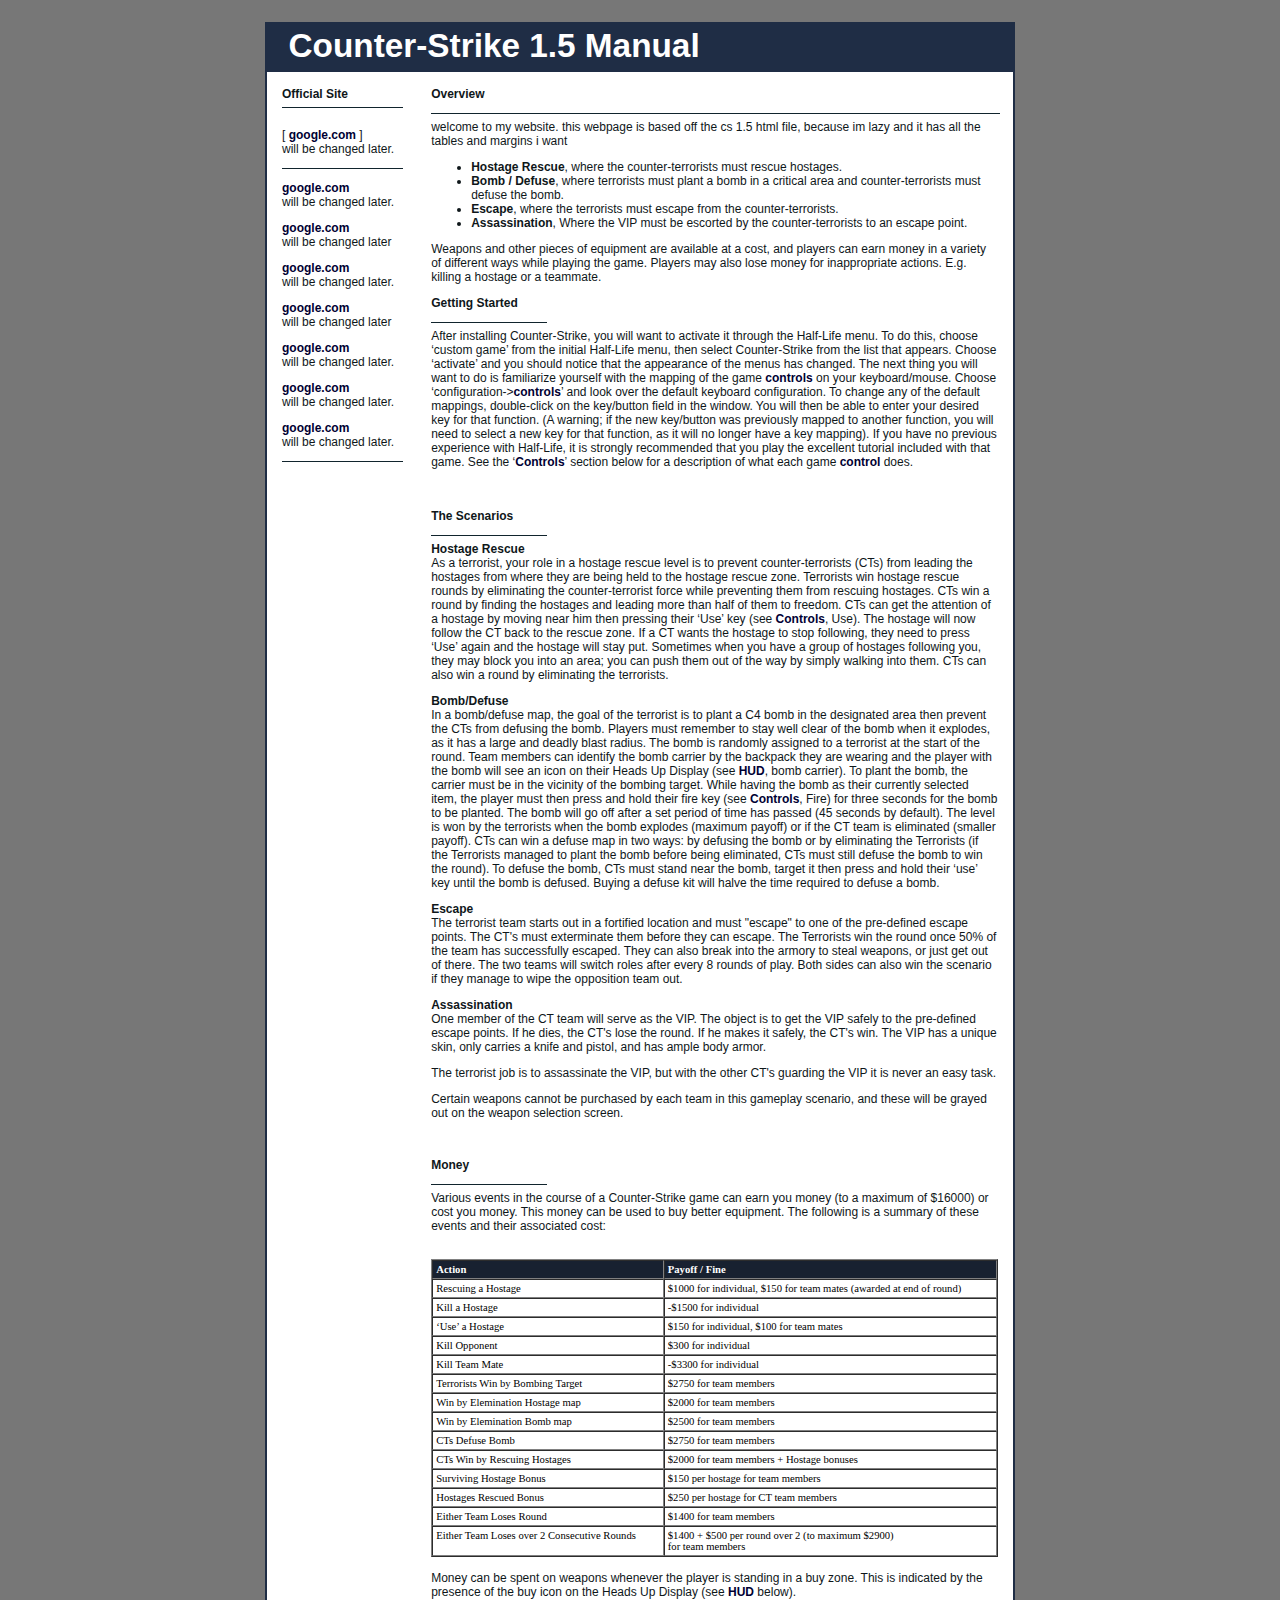
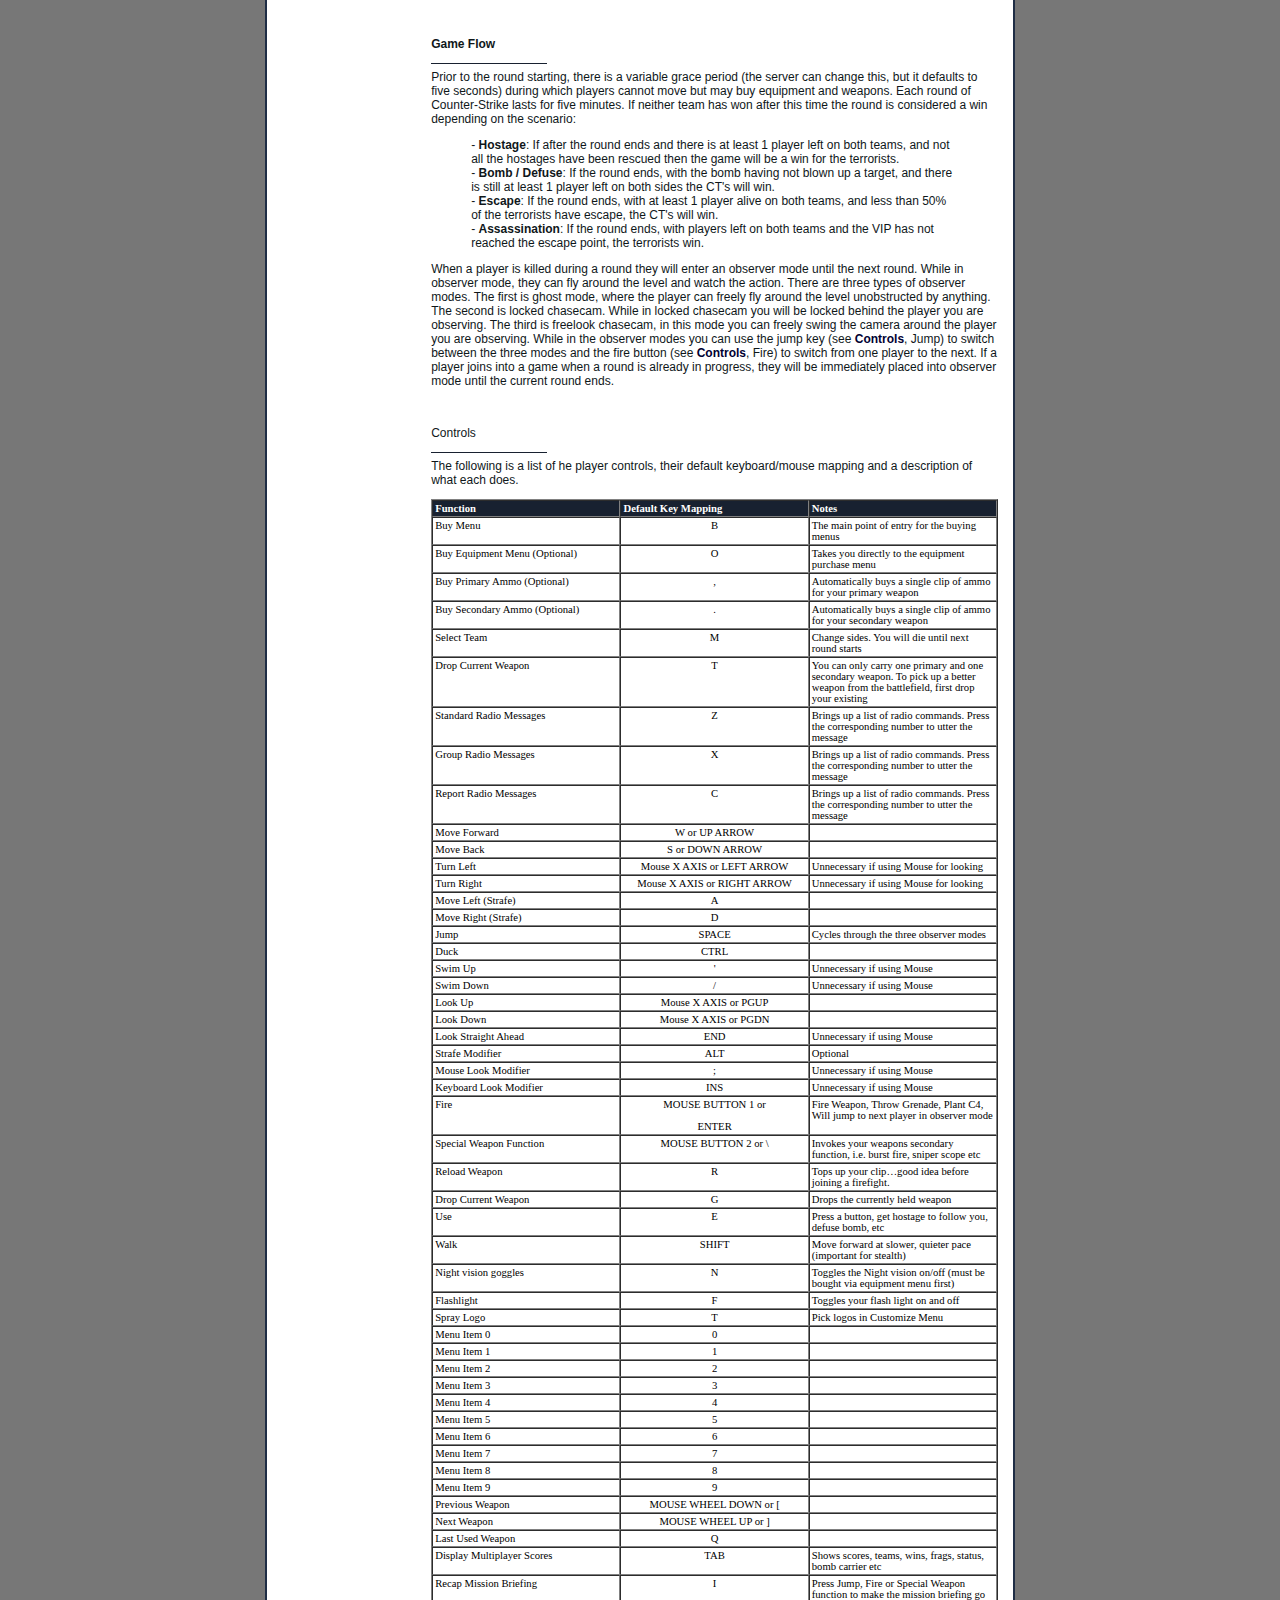
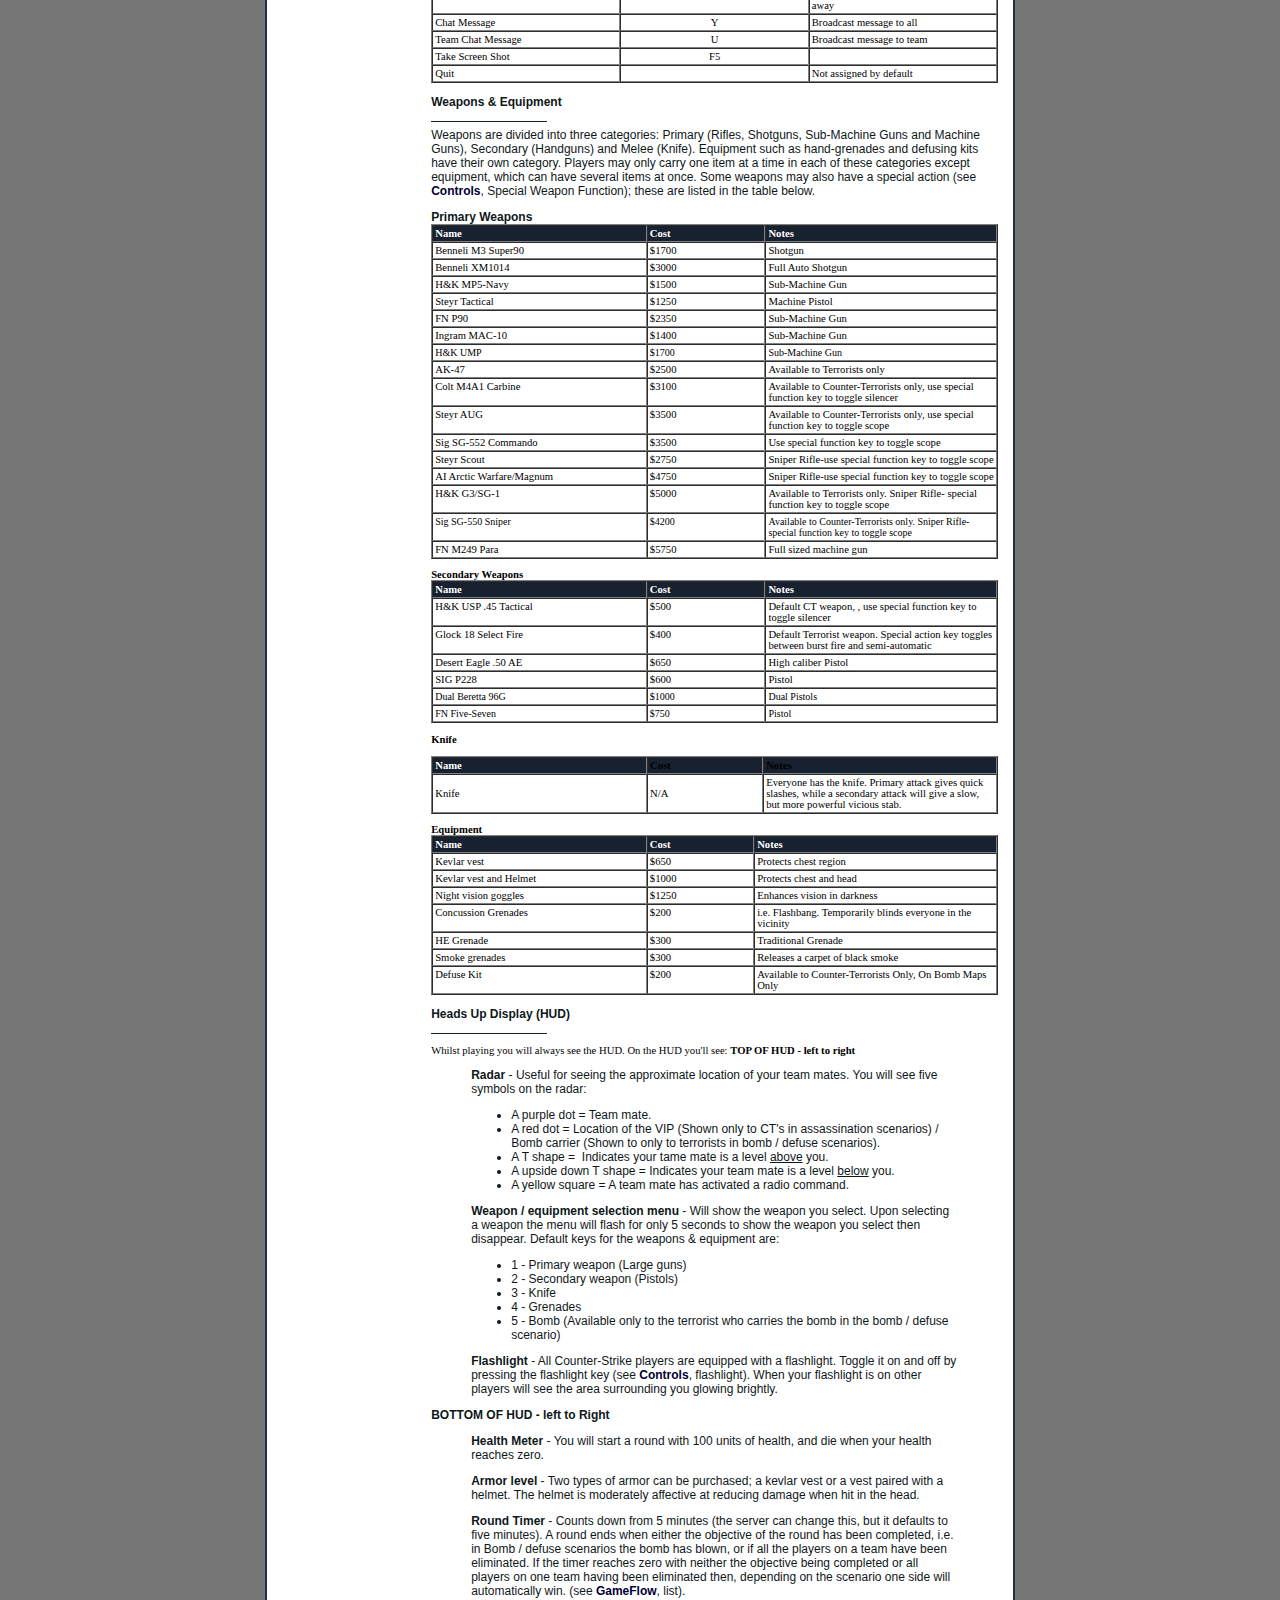
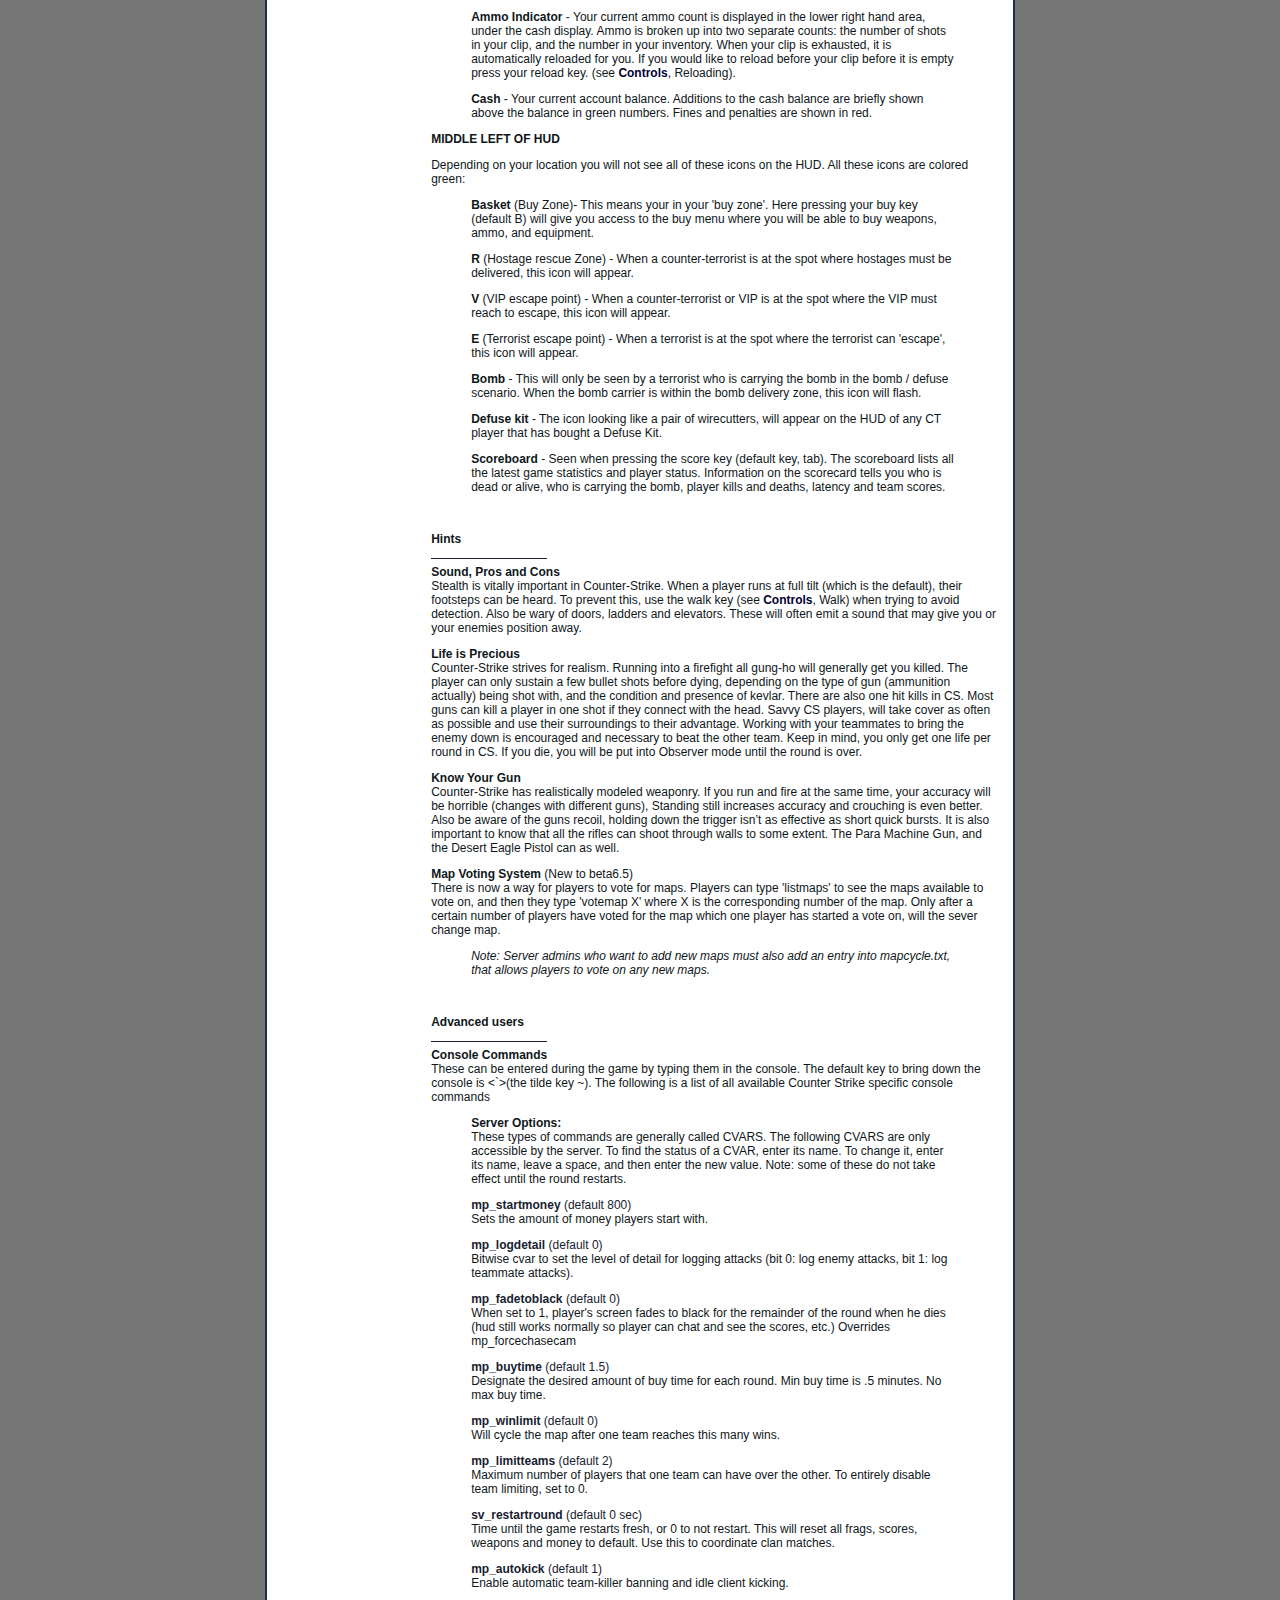
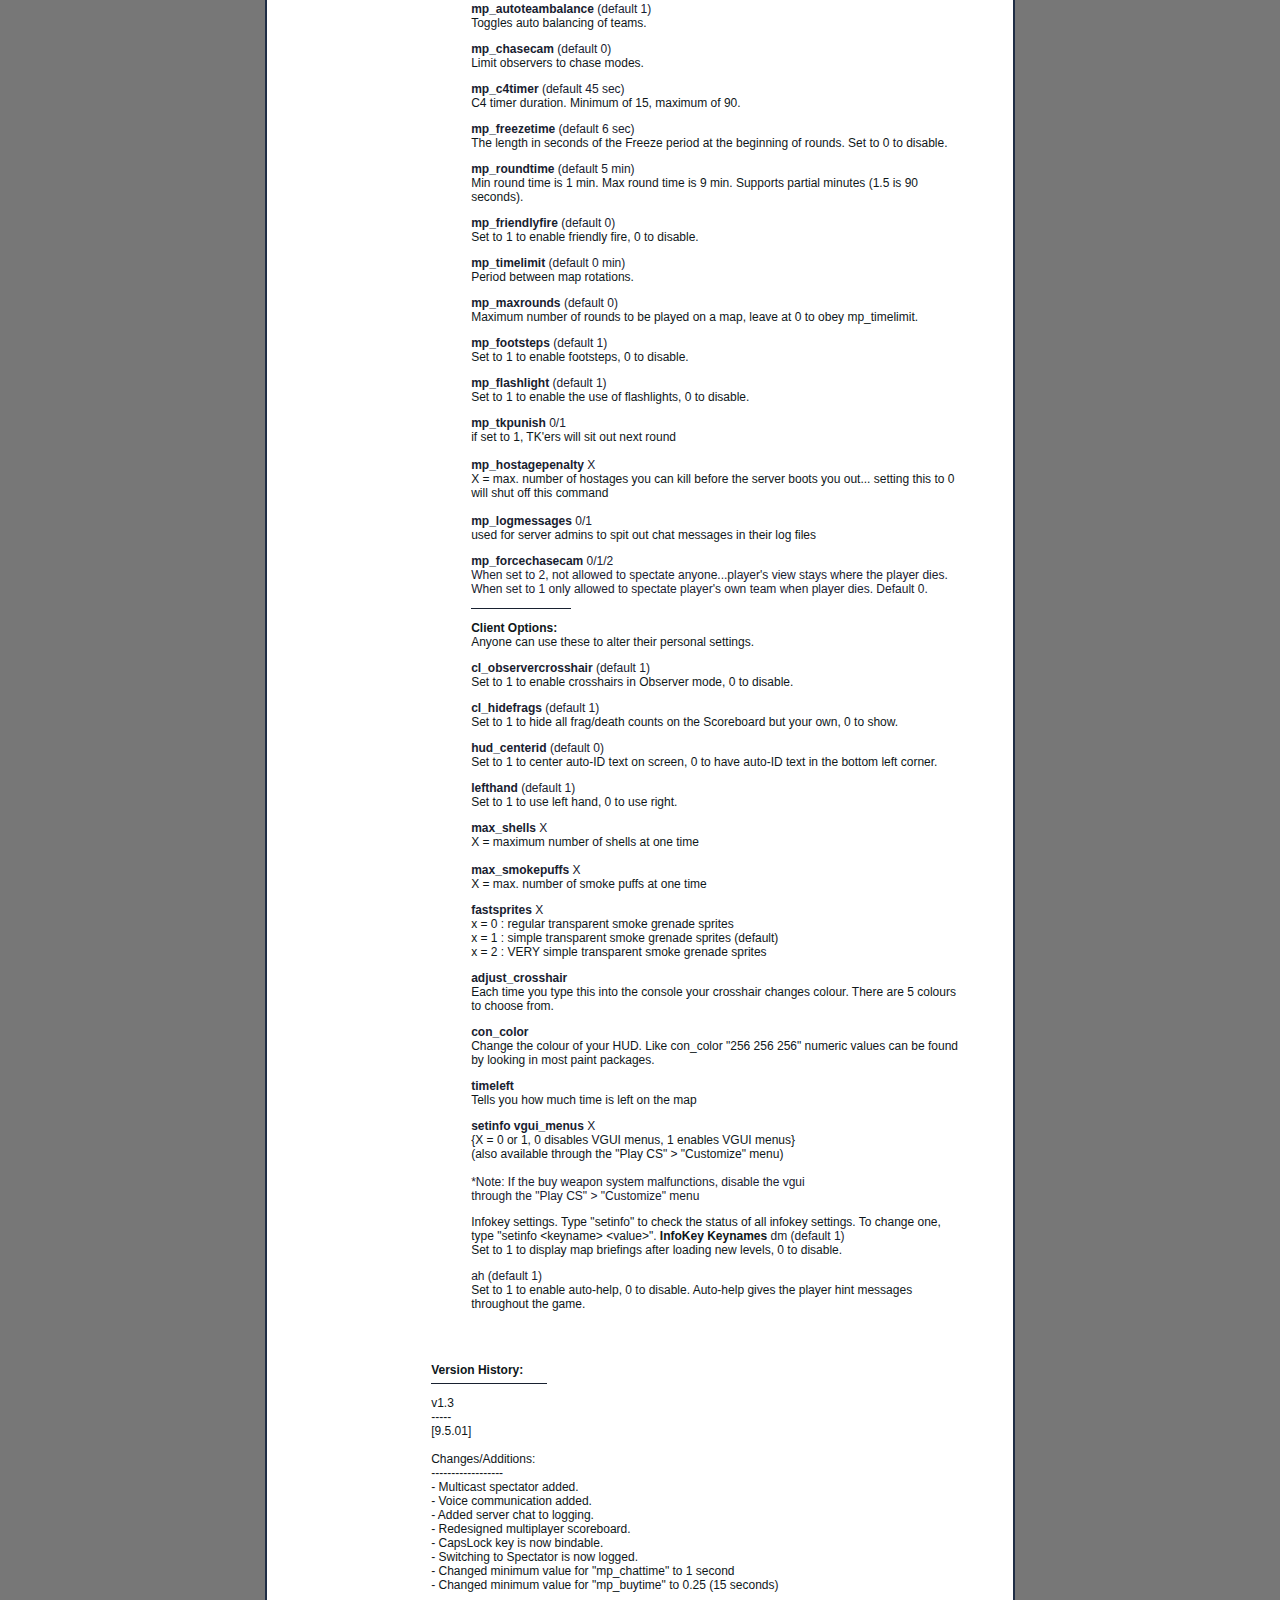
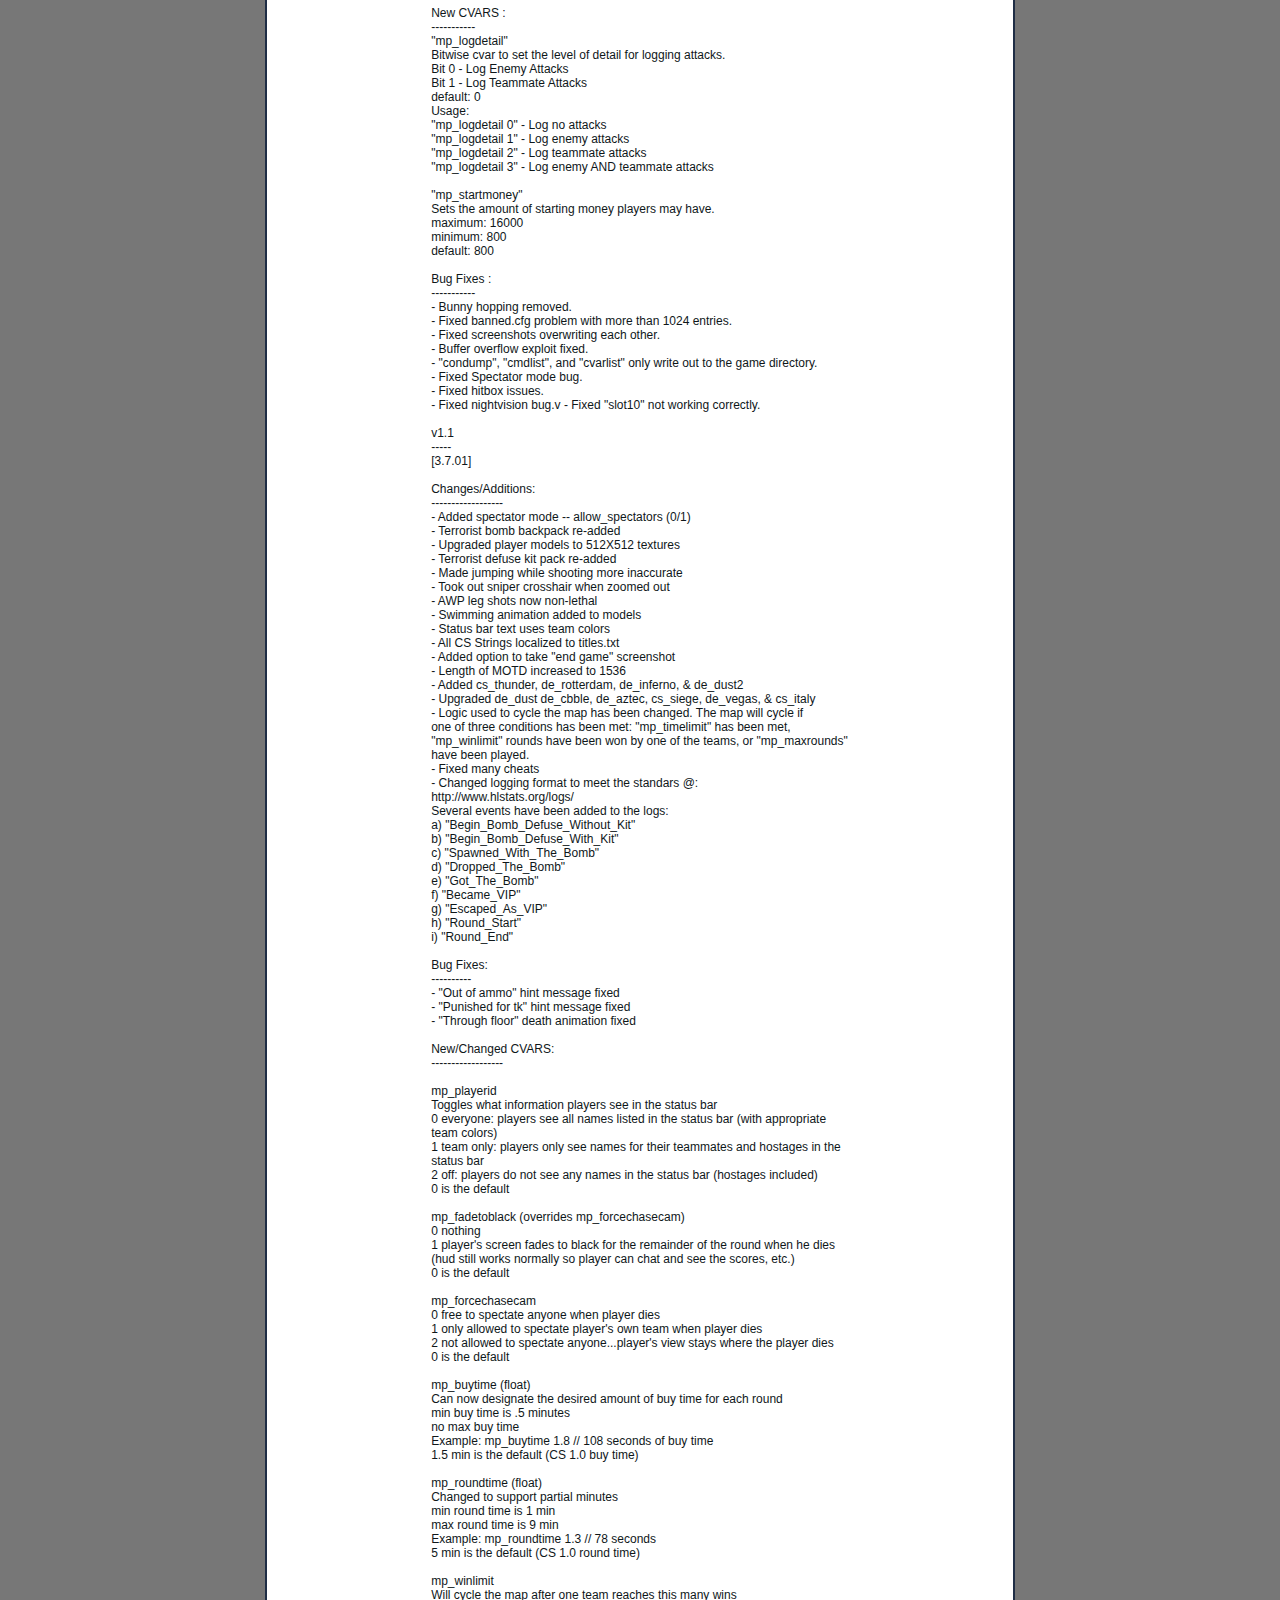
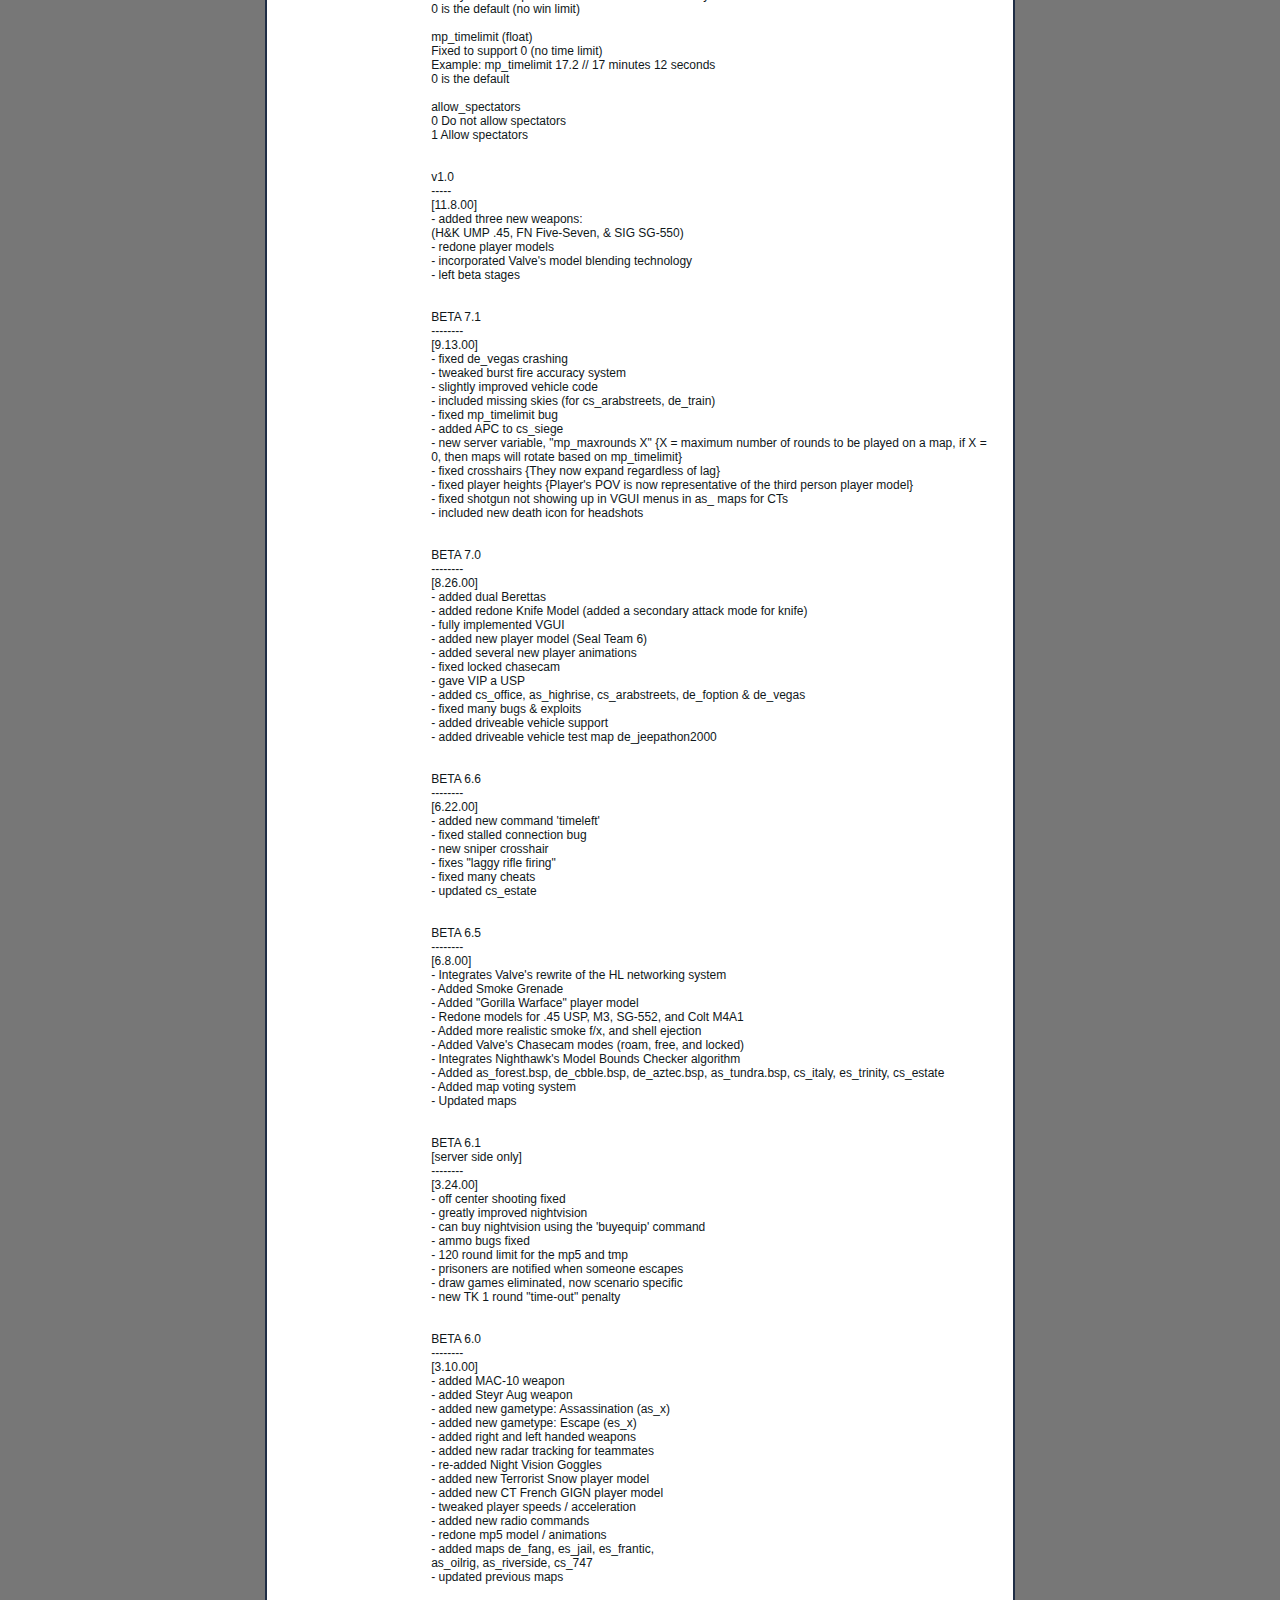
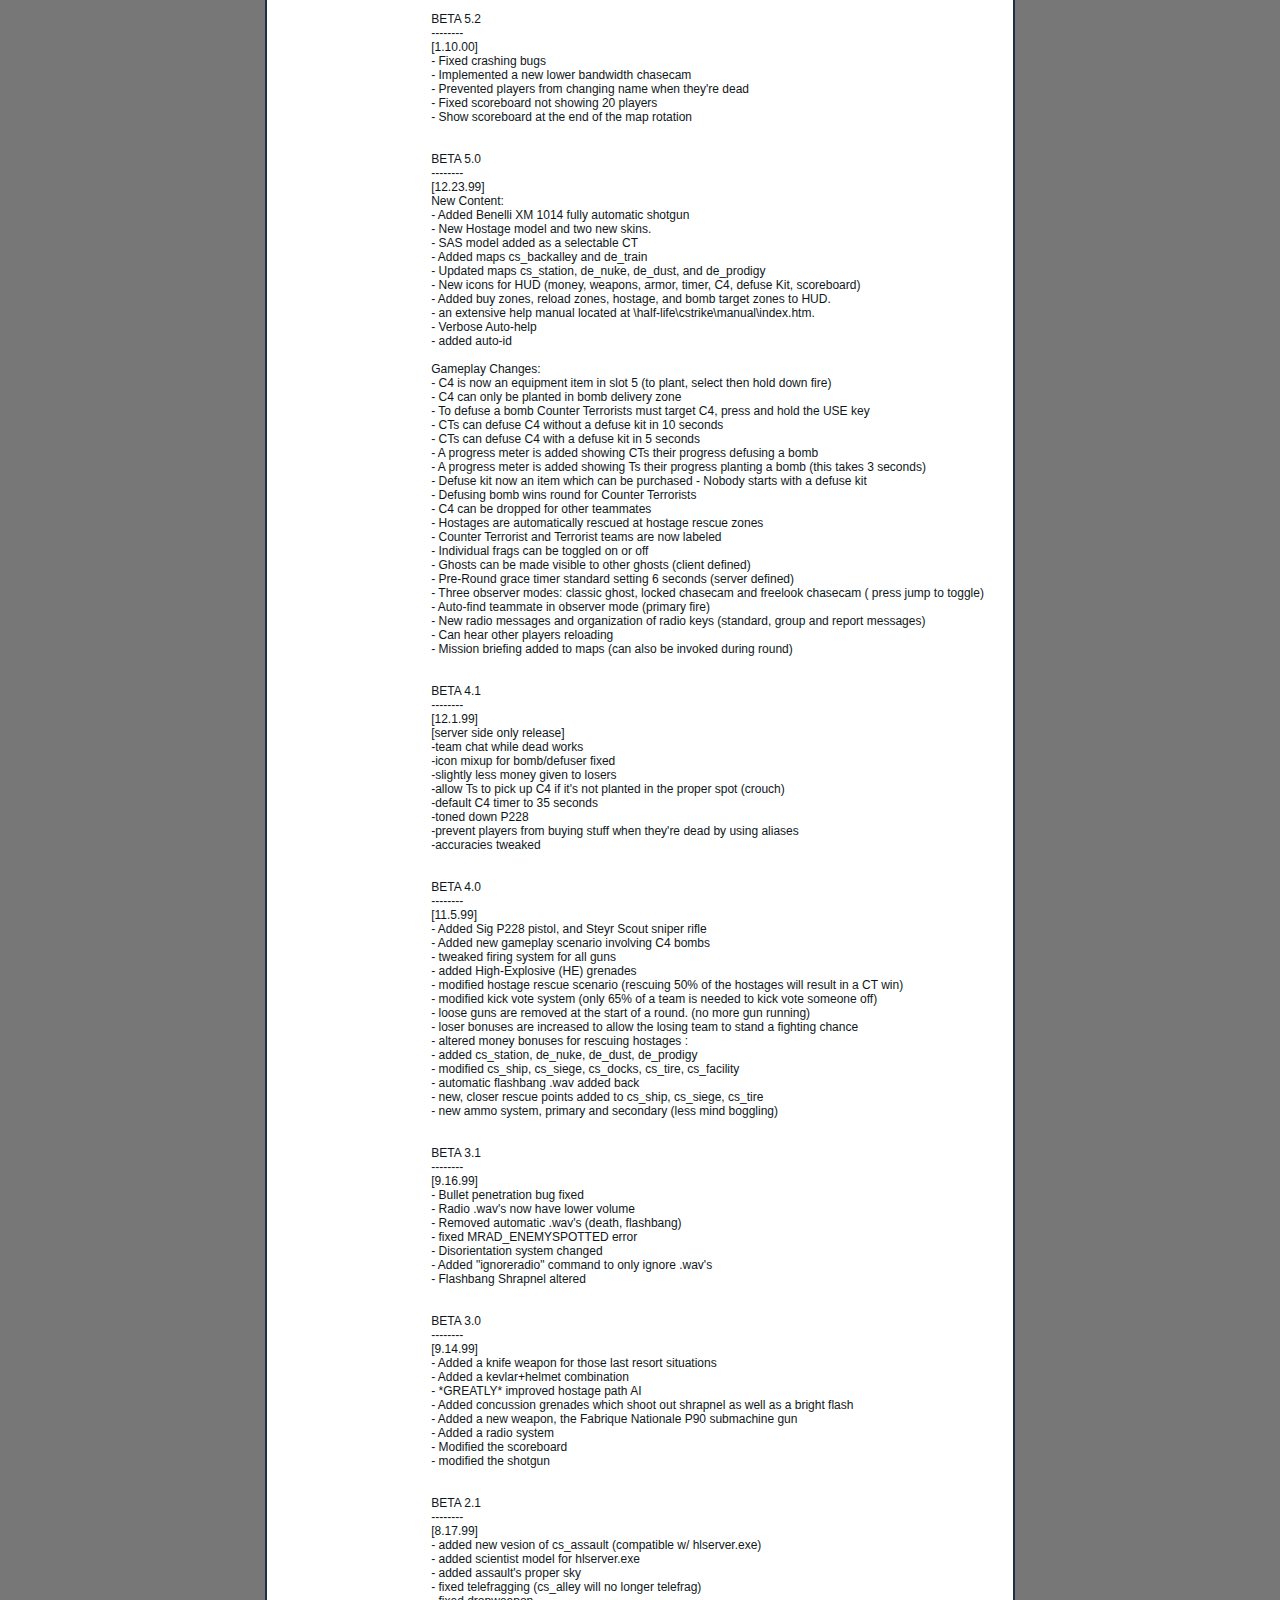
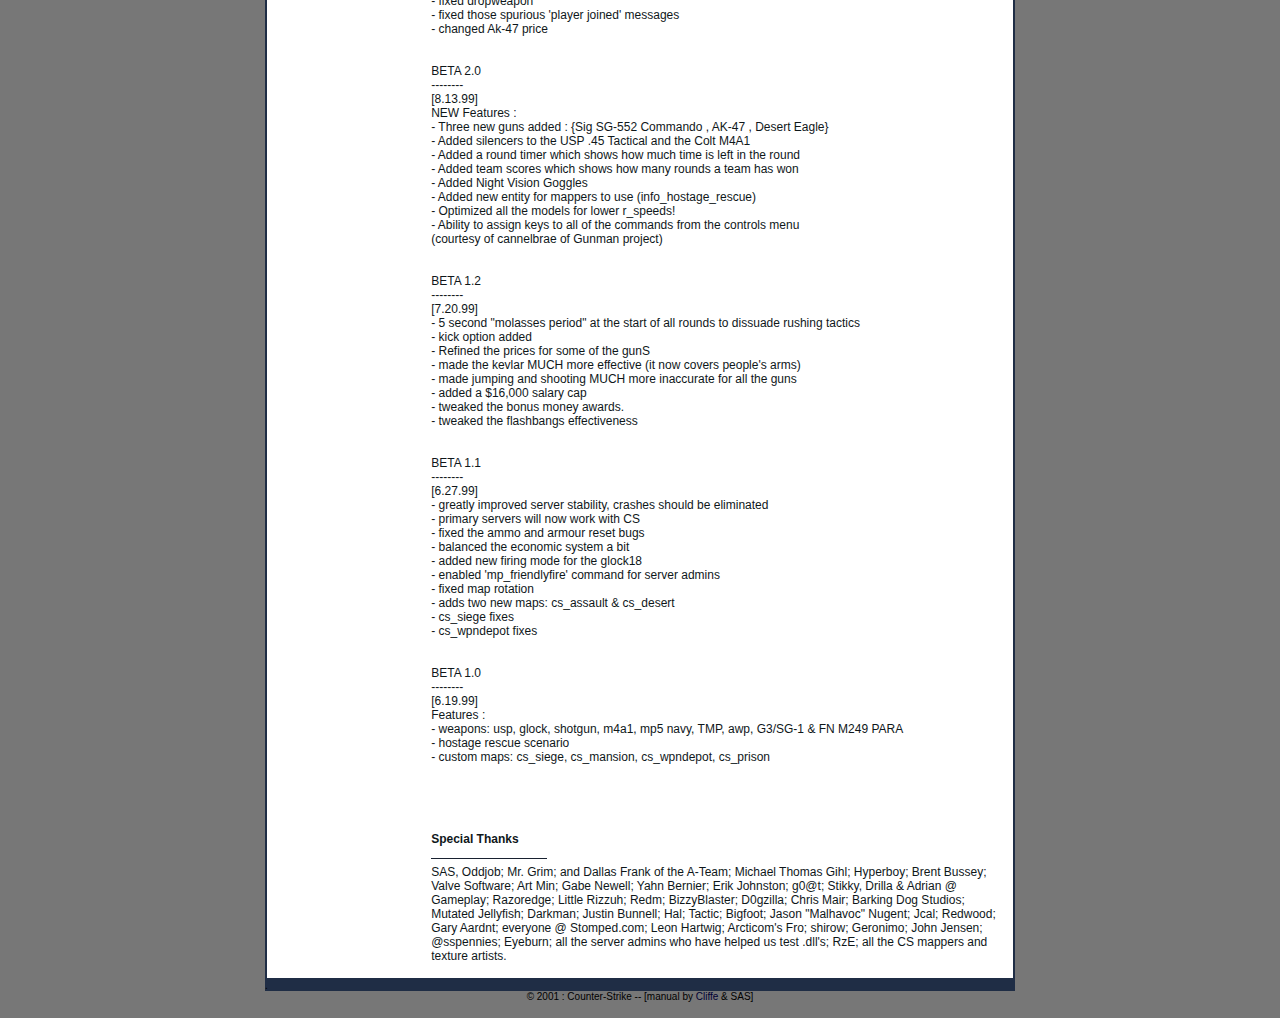
==== commit 68bb3c96: "aaaaaa" ====
--- a/index.htm
+++ b/index.htm
@@ -1,6 +1,6 @@
 <!DOCTYPE HTML PUBLIC "-//W3C//DTD HTML 4.0 Transitional//EN">
 
-<HTML><HEAD><TITLE>Counter-Strike Manual</TITLE>
+<HTML><HEAD><TITLE>NothingClick's Website</TITLE>
 <LINK 
 title="global css" href="cssnet.css" type=text/css 
 rel=stylesheet>
@@ -164,58 +164,57 @@
 		
 		
 		<br>
-		[ <b><a href="http://www.counter-strike.net/">Counter-strike.net</a></b> ]
+		[ <b><a href="http://google.com/">google.com</a></b> ]
 		<br>
-		The official web site, and home of Counter-Strike. Check here for the latest news from the team. Learn all <a href="http://www.counter-strike.net/about.html"><b>about</b></a> the game and read the <a href="http://www.counter-strike.net/faq.html"><b>FAQ</b></a>. <a href="http://www.counter-strike.net/downloads.html"><b>Download</b></a> the newest CS version. Discuss CS with other players at the official <a href="http://forums.counter-strike.net/"><b>forums</b></a>.
+		will be changed later.
 
 <p>
 		<hr width="100%" align="left" noshade size="1" color="#11242d">
 		<p>
 		
-		<b><a href="http://csnation.counter-strike.net/">CSNation</a></b>
+		<b><a href="http://google.com/">google.com</a></b>
 		<br>
-		For the latest news in the CS community. Rze and the boys have all the news.
+		will be changed later.
 
 		<p>
 		
-		<b><a href="http://crossfire.counter-strike.net/">CS Crossfire</a></b>
+		<b><a href="http://google.com">google.com</a></b>
 		<br>
-		Articles on a range of CS issues with comments by CS players.
-
+		will be changed later
 <p>
 		
-		<b><a href="http://enquirer.counter-strike.net/">CS National Enquirer</a></b>
+		<b><a href="http://google.com/">google.com</a></b>
 		<br>
-		CS news with a twist. You'll laugh, you'll cry.
+		will be changed later.
 
 		
 		<p>
 		
-		<b><a href="http://art.counter-strike.net/">CS Art</a></b>
+		<b><a href="http://google.com/">google.com</a></b>
 		<br>
-		Player submitted art work. Scud works out the latest pieces of art.
+		will be changed later
 		
 		<p>
 		
-		<b><a href="http://bot.counter-strike.net/">Bots @ CS.net</a></b>
+		<b><a href="http://google.com/">google.com</a></b>
 		<br>
-		Single player bots to practice against. Featuring the best the community has to offer.
+		will be changed later.
 		
 		
 		<p>
 		
-		<b><a href="http://server.counter-strike.net/">Counter-Server</a></b>
+		<b><a href="http://google.com/">google.com</a></b>
 		<br>
-		Full CS server commands and variables. The complete server op source.
+		will be changed later.
 
 		
 		
 		
 			<p>
 		
-		<b><a href="http://csradio.counter-strike.net/">CS Radio</a></b>
+		<b><a href="http://google.com/">google.com</a></b>
 		<br>
-		The boys at CS Radio have a weekly show dedicated to your favorite game.
+		will be changed later.
 		
 		
 		
@@ -243,12 +242,7 @@
 		
 		
 		
-        Counter-Strike is a modification (MOD) to Valve
-        Software�s hit game Half-Life. It modifies the multiplayer aspects of
-        Half-Life to provide the player with an experience that a trained
-        counter-terrorist unit or terrorist unit might have. Players will join
-        either a terrorist or a counter-terrorist force and play in one of the
-        four types of scenarios. These are:
+        welcome to my website. this webpage is based off the cs 1.5 html file, because im lazy and it has all the tables and margins i want
         <ul>
           <li>
              <b>Hostage Rescue</b>, where the counter-terrorists must
@@ -272,13 +266,13 @@
         <b>Getting Started</b></a>
         <hr width="20%" align="left" noshade size="1" color="#11242d">
            After installing Counter-Strike, you will want to
-          activate it through the Half-Life menu. To do this, choose �custom
-          game� from the initial Half-Life menu, then select Counter-Strike
-          from the list that appears. Choose �activate� and you should
+          activate it through the Half-Life menu. To do this, choose ‘custom
+          game’ from the initial Half-Life menu, then select Counter-Strike
+          from the list that appears. Choose ‘activate’ and you should
           notice that the appearance of the menus has changed.
            The next thing you will want to do is familiarize
           yourself with the mapping of the game <a href="#Controls"><b>controls</b></a>
-          on your keyboard/mouse. Choose �configuration-&gt;<a href="#Controls"><b>controls</b></a>�
+          on your keyboard/mouse. Choose ‘configuration-&gt;<a href="#Controls"><b>controls</b></a>’
           and look over the default keyboard configuration. To change any of the
           default mappings, double-click on the key/button field in the window.
           You will then be able to enter your desired key for that function. (A
@@ -287,7 +281,7 @@
           will no longer have a key mapping).
            If you have no previous experience with Half-Life,
           it is strongly recommended that you play the excellent tutorial
-          included with that game. See the �<a href="#Controls"><b>Controls</b></a>�
+          included with that game. See the ‘<a href="#Controls"><b>Controls</b></a>’
           section below for a description of what each game <a href="#Controls"><b>control</b></a>
           does.</p>
 
@@ -308,10 +302,10 @@
           them from rescuing hostages.
            CTs win a round by finding the hostages and
           leading more than half of them to freedom. CTs can get the attention
-          of a hostage by moving near him then pressing their �Use� key (see
+          of a hostage by moving near him then pressing their ‘Use’ key (see
           <a href="#Controls"><b>Controls</b></a>, Use). The hostage will now
           follow the CT back to the rescue zone. If a CT wants the hostage to
-          stop following, they need to press �Use� again and the hostage
+          stop following, they need to press ‘Use’ again and the hostage
           will stay put. Sometimes when you have a group of hostages following
           you, they may block you into an area; you can push them out of the way
           by simply walking into them. CTs can also win a round by eliminating
@@ -337,7 +331,7 @@
           the bomb or by eliminating the Terrorists (if the Terrorists managed
           to plant the bomb before being eliminated, CTs must still defuse the
           bomb to win the round). To defuse the bomb, CTs must stand near the
-          bomb, target it then press and hold their �use� key until the bomb
+          bomb, target it then press and hold their ‘use’ key until the bomb
           is defused. Buying a defuse kit will halve the time required to defuse
           a bomb.</p>
          <b>Escape<br>
@@ -402,7 +396,7 @@
             </tr>
             <tr>
               <td vAlign="top" width="41%" class="text">
-                <p class="text">�Use� a Hostage</p>
+                <p class="text">‘Use’ a Hostage</p>
               </td>
               <td vAlign="top" width="59%" class="text">
                 <p class="text">$150 for individual, $100 for team mates</p>
@@ -789,7 +783,7 @@
 <TD WIDTH="33%" VALIGN="TOP" ALIGN="center" class="text">
 <P>R</TD>
 <TD WIDTH="33%" VALIGN="TOP" class="text">
-<P>Tops up your clip�good idea before joining a firefight.</TD>
+<P>Tops up your clip…good idea before joining a firefight.</TD>
 </TR>
 <TR><TD WIDTH="33%" VALIGN="TOP" class="text">
 <P>Drop Current Weapon</TD>
@@ -1514,7 +1508,7 @@
         Counter-Strike has realistically modeled weaponry. If you run and fire
         at the same time, your accuracy will be horrible (changes with different
         guns), Standing still increases accuracy and crouching is even better.
-        Also be aware of the guns recoil, holding down the trigger isn�t as
+        Also be aware of the guns recoil, holding down the trigger isn’t as
         effective as short quick bursts. It is also important to know that all
         the rifles can shoot through walls to some extent. The Para Machine Gun,
         and the Desert Eagle Pistol can as well.</p>
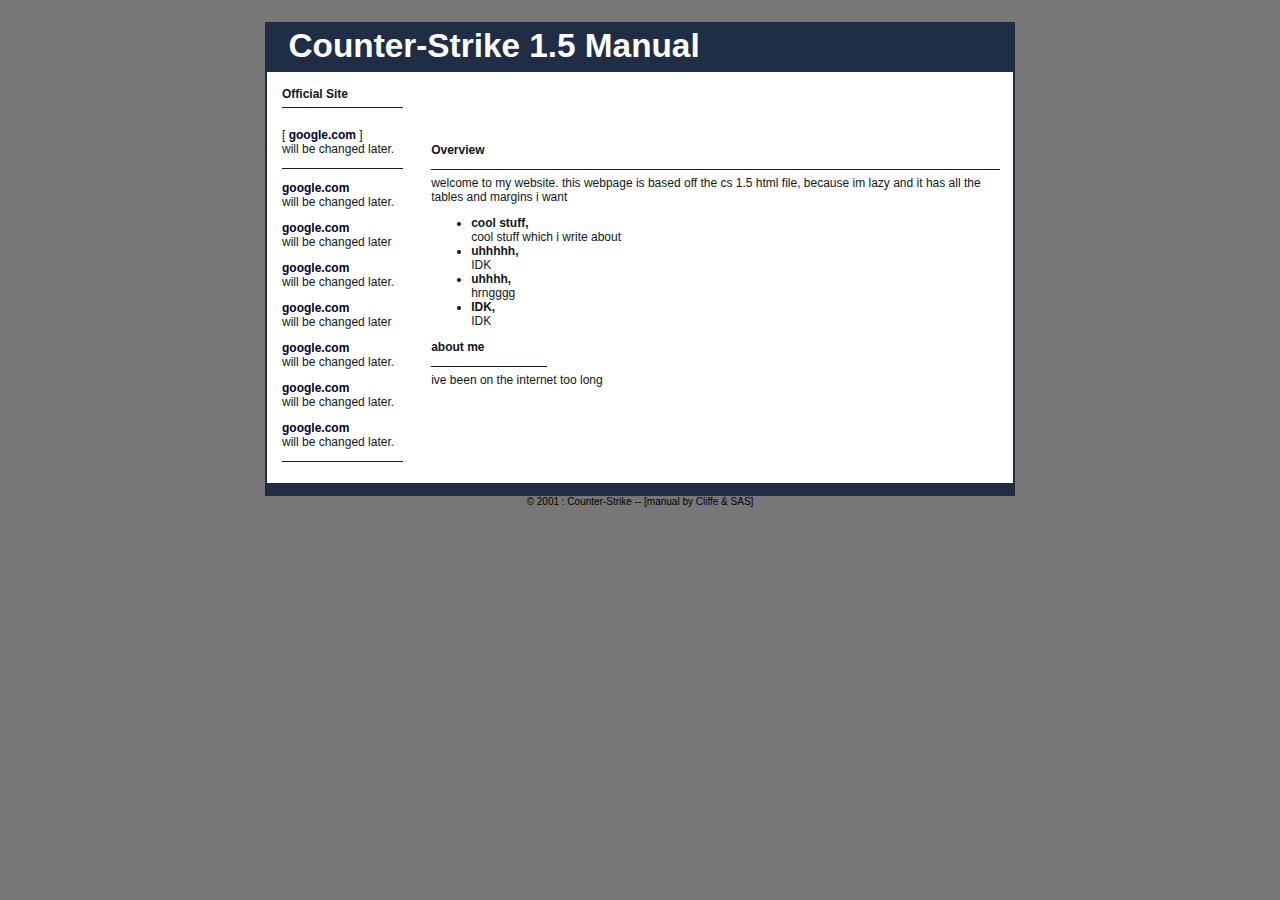
==== commit 5d25cd14: "Add files via upload" ====
--- a/index.htm
+++ b/index.htm
@@ -1,2368 +1,483 @@
-<!DOCTYPE HTML PUBLIC "-//W3C//DTD HTML 4.0 Transitional//EN">
-
-<HTML><HEAD><TITLE>NothingClick's Website</TITLE>
-<LINK 
-title="global css" href="cssnet.css" type=text/css 
-rel=stylesheet>
-
-
-</HEAD>
-
-
-
-<style>
-
-A.cnet
-{
-    COLOR: blue
-}
-A.cnet:hover
-{
-    COLOR: blue
-}
-A.cnet:unknown
-{
-    COLOR: blue
-}
-A.cnet:link
-{
-    COLOR: blue
-}
-.text
-{
-    FONT-SIZE: 8pt;
-    COLOR: black;
-    FONT-FAMILY: verdana
-}
-A:link
-{
-    COLOR: #000033;
-    FONT-FAMILY: Arial;
-    TEXT-DECORATION: none
-}
-A:visited
-{
-    COLOR: #3C5060;
-    FONT-FAMILY: Arial;
-    TEXT-DECORATION: none
-}
-A:active
-{
-    COLOR: #000033;
-    FONT-FAMILY: Arial;
-    TEXT-DECORATION: none
-}
-A:hover
-{
-    FONT-FAMILY: Arial;
-    TEXT-DECORATION: underline
-}
-
-
-BODY
-{
-    PADDING-RIGHT: 0px;
-    PADDING-LEFT: 0px;
-    PADDING-BOTTOM: 0px;
-    MARGIN: 0px;
-    PADDING-TOP: 22px;
-    FONT-FAMILY: Arial
-}
-
-.newshead
-{
-    FONT-WEIGHT: bold;
-    FONT-SIZE: 12pt;
-    COLOR: #ada369;
-    FONT-FAMILY: arial
-}
-.news
-{
-	FONT-SIZE: 9pt;
-	COLOR: #0F171A;
-	FONT-FAMILY: Arial
-}
-.small
-{
-    FONT-SIZE: 8pt;
-    COLOR: black;
-    FONT-FAMILY: verdana
-}
-.page_head
-{
-    FONT-SIZE: 18pt;
-    COLOR: #333c48;
-    FONT-FAMILY: arial
-}
-
-.page_head2
-{
-    FONT-SIZE: 25pt;
-    COLOR: white;
-    FONT-FAMILY: arial
-}
-</style>
-
-
-
-
-<BODY bgColor="#777777" leftMargin=0 topMargin=22 marginheight="0" marginwidth="0">
-<CENTER>
-
-
-
-
-
-	  
-	  <p>
-
-
-	  
-	  
-	  
-	  
-	  <center>
-
-	  
-	  
-	   
-	  
-	  
-
-	  
-	
-
-	  <p>
-	
- 
- 
- 
-  <table align="center" bgcolor="#1f2d45" width="750" cellspacing="0" cellpadding="5" border="0">
-<tr>
-    <td><div class=page_head2>
-		<b>&nbsp;&nbsp;Counter-Strike 1.5 Manual</b>
-			</div></td>
-</tr>
-</table>
-
-
-
-
-  <table align="center" bgcolor="#1f2d45" width="750" cellspacing="0" cellpadding="2" border="0">
-<tr>
-    <td>
-			
-			
-			
-			
-			<table align="center" bgcolor="#FFFFFF" width="100%" cellspacing="0" cellpadding="15" border="0">
-<tr>
-    <td width="20%" valign=top><div class=news>
-	<b>Official Site</b></a>
-        <hr width="100%" align="left" noshade size="1" color="#11242d">
-		
-		
-		
-		<br>
-		[ <b><a href="http://google.com/">google.com</a></b> ]
-		<br>
-		will be changed later.
-
-<p>
-		<hr width="100%" align="left" noshade size="1" color="#11242d">
-		<p>
-		
-		<b><a href="http://google.com/">google.com</a></b>
-		<br>
-		will be changed later.
-
-		<p>
-		
-		<b><a href="http://google.com">google.com</a></b>
-		<br>
-		will be changed later
-<p>
-		
-		<b><a href="http://google.com/">google.com</a></b>
-		<br>
-		will be changed later.
-
-		
-		<p>
-		
-		<b><a href="http://google.com/">google.com</a></b>
-		<br>
-		will be changed later
-		
-		<p>
-		
-		<b><a href="http://google.com/">google.com</a></b>
-		<br>
-		will be changed later.
-		
-		
-		<p>
-		
-		<b><a href="http://google.com/">google.com</a></b>
-		<br>
-		will be changed later.
-
-		
-		
-		
-			<p>
-		
-		<b><a href="http://google.com/">google.com</a></b>
-		<br>
-		will be changed later.
-		
-		
-		
-		
-		<p>
-		<hr width="100%" align="left" noshade size="1" color="#11242d">
-		<p>
-		
-		
-		
-		
-	
-	</div></td>
-    <td width="%80">
-	
-	<div class=news>
-	
-	
-	
-	
-	 <p class="heading"><a name="Overview"><b>Overview</b></a>
-        <hr width="100%" align="left" noshade size="1" color="#11242d">
-		
-		
-		
-		
-		
-        welcome to my website. this webpage is based off the cs 1.5 html file, because im lazy and it has all the tables and margins i want
-        <ul>
-          <li>
-             <b>Hostage Rescue</b>, where the counter-terrorists must
-            rescue hostages.
-          <li>
-             <b>Bomb / Defuse</b>, where terrorists must plant a bomb in
-            a critical area and counter-terrorists must defuse the bomb.</li>
-          <li>
-             <b>Escape</b>, where the terrorists must escape
-            from the counter-terrorists.</li>
-          <li>
-             <b>Assassination</b>, Where the VIP must be
-            escorted by the counter-terrorists to an escape point.</li>
-        </ul>
-         Weapons and other pieces of equipment are available at a
-        cost, and players can earn money in a variety of different ways while
-        playing the game. Players may also lose money for inappropriate actions.
-        E.g. killing a hostage or a teammate.
-        <p class="heading">
-        <a name="GettingStarted">
-        <b>Getting Started</b></a>
-        <hr width="20%" align="left" noshade size="1" color="#11242d">
-           After installing Counter-Strike, you will want to
-          activate it through the Half-Life menu. To do this, choose ‘custom
-          game’ from the initial Half-Life menu, then select Counter-Strike
-          from the list that appears. Choose ‘activate’ and you should
-          notice that the appearance of the menus has changed.
-           The next thing you will want to do is familiarize
-          yourself with the mapping of the game <a href="#Controls"><b>controls</b></a>
-          on your keyboard/mouse. Choose ‘configuration-&gt;<a href="#Controls"><b>controls</b></a>’
-          and look over the default keyboard configuration. To change any of the
-          default mappings, double-click on the key/button field in the window.
-          You will then be able to enter your desired key for that function. (A
-          warning; if the new key/button was previously mapped to another
-          function, you will need to select a new key for that function, as it
-          will no longer have a key mapping).
-           If you have no previous experience with Half-Life,
-          it is strongly recommended that you play the excellent tutorial
-          included with that game. See the ‘<a href="#Controls"><b>Controls</b></a>’
-          section below for a description of what each game <a href="#Controls"><b>control</b></a>
-          does.</p>
-
-	
-	
-	
-	
-	
-	<p class="heading"><a name="Scenarios"><br>
-        <br>
-        <b>The Scenarios</b></a>
-        <hr width="20%" align="left" noshade size="1" color="#11242d">
-           <b>Hostage Rescue</b><br>
-          As a terrorist, your role in a hostage rescue level is to prevent
-          counter-terrorists (CTs) from leading the hostages from where they are
-          being held to the hostage rescue zone. Terrorists win hostage rescue
-          rounds by eliminating the counter-terrorist force while preventing
-          them from rescuing hostages.
-           CTs win a round by finding the hostages and
-          leading more than half of them to freedom. CTs can get the attention
-          of a hostage by moving near him then pressing their ‘Use’ key (see
-          <a href="#Controls"><b>Controls</b></a>, Use). The hostage will now
-          follow the CT back to the rescue zone. If a CT wants the hostage to
-          stop following, they need to press ‘Use’ again and the hostage
-          will stay put. Sometimes when you have a group of hostages following
-          you, they may block you into an area; you can push them out of the way
-          by simply walking into them. CTs can also win a round by eliminating
-          the terrorists.
-		  <p>
-           <b>Bomb/Defuse</b><br>
-          In a bomb/defuse map, the goal of the terrorist is to plant a C4 bomb
-          in the designated area then prevent the CTs from defusing the bomb.
-          Players must remember to stay well clear of the bomb when it explodes,
-          as it has a large and deadly blast radius. The bomb is randomly
-          assigned to a terrorist at the start of the round. Team members can
-          identify the bomb carrier by the backpack they are wearing and the
-          player with the bomb will see an icon on their Heads Up Display (see <a href="#HUD"><b>HUD</b></a>,
-          bomb carrier). To plant the bomb, the carrier must be in the vicinity
-          of the bombing target. While having the bomb as their currently
-          selected item, the player must then press and hold their fire key (see
-          <a href="#Controls"><b>Controls</b></a>, Fire) for three seconds for
-          the bomb to be planted. The bomb will go off after a set period of
-          time has passed (45 seconds by default). The level is won by the
-          terrorists when the bomb explodes (maximum payoff) or if the CT team
-          is eliminated (smaller payoff).
-           CTs can win a defuse map in two ways: by defusing
-          the bomb or by eliminating the Terrorists (if the Terrorists managed
-          to plant the bomb before being eliminated, CTs must still defuse the
-          bomb to win the round). To defuse the bomb, CTs must stand near the
-          bomb, target it then press and hold their ‘use’ key until the bomb
-          is defused. Buying a defuse kit will halve the time required to defuse
-          a bomb.</p>
-         <b>Escape<br>
-        </b>The terrorist team starts out in a fortified location and must "escape" to one of the pre-defined escape points. The CT's must exterminate
-        them before they can escape. The Terrorists win the round once 50% of the team has
-        successfully escaped. They can also break into the armory to steal weapons,
-        or just get out of there. The two teams will switch roles after every 8 rounds of play.
-        Both sides can also win the scenario if they manage to wipe the
-        opposition team out.</p>
-           <b>Assassination</b><br>
-          One member of the CT team will serve as the VIP. The object is to get the VIP safely to the pre-defined escape points. If he
-          dies, the CT's lose the round. If he makes it safely, the CT's win.
-          The VIP has a unique skin, only carries a knife and pistol, and has ample body armor.&nbsp;</p>
-         The terrorist job is to assassinate the VIP, but
-        with the other CT's guarding the VIP it is never an easy task.</p>
-            Certain weapons cannot be purchased by each team in this gameplay
-          scenario, and these will be grayed out on the weapon selection screen.</p>
-          <p class="maintext"> &nbsp;</p>
-        <p class="heading"><a name="Money"><b>Money</b></a>
-        <hr width="20%" align="left" noshade size="1" color="#11242d">
-         Various events in the course of a Counter-Strike
-        game can earn you money (to a maximum of $16000) or cost you money. This
-        money can be used to buy better equipment. The following is a summary of
-        these events and their associated cost:
-        <p class="maintext">&nbsp;
-
-	
-	
-	
-	
-	
-	
-	
-	
-	        <table border="1" cellPadding="3" cellSpacing="0" width="100%">
-          <tbody>
-            <tr>
-              <td bgColor="#182130" vAlign="top" width="41%" class="text"><b>
-                <p class="text"><font color="#ffffff">Action</b></p>
-                </font>
-              </td>
-              <td bgColor="#182130" vAlign="top" width="59%" class="text"><b>
-                <p class="text"><font color="#ffffff">Payoff / Fine</font></b></p>
-              </td>
-            </tr>
-            <tr>
-              <td vAlign="top" width="41%" class="text">
-                <p class="text">Rescuing a Hostage</p>
-              </td>
-              <td vAlign="top" width="59%" class="text">
-                <p class="text">$1000 for individual, $150 for team mates
-                (awarded at end of round)</p>
-              </td>
-            </tr>
-            <tr>
-              <td vAlign="top" width="41%" class="text">
-                <p class="text">Kill a Hostage</p>
-              </td>
-              <td vAlign="top" width="59%" class="text">
-                <p class="text">-$1500 for individual</p>
-              </td>
-            </tr>
-            <tr>
-              <td vAlign="top" width="41%" class="text">
-                <p class="text">‘Use’ a Hostage</p>
-              </td>
-              <td vAlign="top" width="59%" class="text">
-                <p class="text">$150 for individual, $100 for team mates</p>
-              </td>
-            </tr>
-            <tr>
-              <td vAlign="top" width="41%" class="text">
-                <p class="text">Kill Opponent</p>
-              </td>
-              <td vAlign="top" width="59%" class="text">
-                <p class="text">$300 for individual</p>
-              </td>
-            </tr>
-            <tr>
-              <td vAlign="top" width="41%" class="text">
-                <p class="text">Kill Team Mate</p>
-              </td>
-              <td vAlign="top" width="59%" class="text">
-                <p class="text">-$3300 for individual</p>
-              </td>
-            </tr>
-            <tr>
-              <td vAlign="top" width="41%" class="text">
-                <p class="text">Terrorists Win by Bombing Target</p>
-              </td>
-              <td vAlign="top" width="59%" class="text">
-                <p class="text">$2750 for team members</p>
-              </td>
-            </tr>
-            <tr>
-              <td vAlign="top" width="41%" class="text">
-                <p class="text">Win by Elemination Hostage map</p>
-              </td>
-              <td vAlign="top" width="59%" class="text">
-                <p class="text">$2000 for team members</p>
-              </td>
-            </tr>
-            <tr>
-              <td vAlign="top" width="41%" class="text">
-                <p class="text">Win by Elemination Bomb map</p>
-              </td>
-              <td vAlign="top" width="59%" class="text">
-                <p class="text">$2500 for team members</p>
-              </td>
-            </tr>
-            <tr>
-              <td vAlign="top" width="41%" class="text">
-                <p class="text">CTs Defuse Bomb</p>
-              </td>
-              <td vAlign="top" width="59%" class="text">
-                <p class="text">$2750 for team members</p>
-              </td>
-            </tr>
-            <tr>
-              <td vAlign="top" width="41%" class="text">
-                <p class="text">CTs Win by Rescuing Hostages</p>
-              </td>
-              <td vAlign="top" width="59%" class="text">
-                <p class="text">$2000 for team members + Hostage bonuses</p>
-              </td>
-            </tr>
-            <tr>
-              <td vAlign="top" width="41%" class="text">
-                <p class="text">Surviving Hostage Bonus</p>
-              </td>
-              <td vAlign="top" width="59%" class="text">
-                <p class="text">$150 per hostage for team members</p>
-              </td>
-            </tr>
-            <tr>
-              <td vAlign="top" width="41%" class="text">
-                <p class="text">Hostages Rescued Bonus</p>
-              </td>
-              <td vAlign="top" width="59%" class="text">
-                <p class="text">$250 per hostage for CT team members</p>
-              </td>
-            </tr>
-            <tr>
-              <td vAlign="top" width="41%" class="text">
-                <p class="text">Either Team Loses Round</p>
-              </td>
-              <td vAlign="top" width="59%" class="text">
-                <p class="text">$1400 for team members</p>
-              </td>
-            </tr>
-            <tr>
-              <td vAlign="top" width="41%" class="text">
-                <p class="text">Either Team Loses over 2 Consecutive Rounds</p>
-              </td>
-              <td vAlign="top" width="59%" class="text">
-                <p class="text">$1400 + $500 per round over 2 (to maximum
-                $2900)<br>
-                for team members</p>
-              </td>
-            </tr>
-          </tbody>
-        </table>
-	
-	
-	
-	
-	
-	
-	
-	
-	
-	 <br>
-        Money can be spent on weapons whenever the player is standing in a buy
-        zone. This is indicated by the presence of the buy icon on the Heads Up
-        Display (see <a href="#HUD"><b>HUD</b></a>
-        below).
-        <p class="maintext">&nbsp;
-        <p class="heading"><a name="GameFlow"><b>Game Flow</b></a>
-        <hr width="20%" align="left" noshade size="1" color="#182130">
-         Prior to the round starting, there is a variable
-        grace period (the server can change this, but it defaults to five
-        seconds) during which players cannot move but may buy equipment and
-        weapons. Each round of Counter-Strike lasts for five minutes. If neither
-        team has won after this time the round is considered a win depending on
-        the scenario:
-        <blockquote>
-           - <b>Hostage</b>: If after the round ends and
-          there is at least 1 player left on both teams, and not all the
-          hostages have been rescued then the game will be a win for the
-          terrorists.<br>
-          - <b>Bomb / Defuse</b>: If the round ends, with the bomb having not
-          blown up a target, and there is still at least 1 player left on both
-          sides the CT's will win.&nbsp;<br>
-          - <b>Escape</b>: If the round ends, with at least 1 player alive on
-          both teams, and less than 50% of the terrorists have escape, the CT's
-          will win.<br>
-          - <b>Assassination</b>: If the round ends, with players left on both
-          teams and the VIP has not reached the escape point, the terrorists
-          win.&nbsp;</p>
-        </blockquote>
-         When a player is killed during a round they will
-        enter an observer mode until the next round. While in observer mode,
-        they can fly around the level and watch the action. There are three
-        types of observer modes. The first is ghost mode, where the player can
-        freely fly around the level unobstructed by anything. The second is
-        locked chasecam. While in locked chasecam you will be locked behind the
-        player you are observing. The third is freelook chasecam, in this mode
-        you can freely swing the camera around the player you are observing.
-        While in the observer modes you can use the jump key (see <a href="#Controls"><b>Controls</b></a>,
-        Jump) to switch between the three modes and the fire button (see <a href="#Controls"><b>Controls</b></a>,
-        Fire) to switch from one player to the next. If a player joins into a
-        game when a round is already in progress, they will be immediately
-        placed into observer mode until the current round ends.
-        <p class="maintext">&nbsp;
-        <p class="heading"><a name="Controls">Controls</a>
-        <hr width="20%" align="left" noshade size="1" color="#182130">
-         
-        The following is a list of he player controls, their default keyboard/mouse mapping and a description of what each does.<P>
-
-	
-	
-	
-	
-	
-	
-	
-	
-	
-	
-	
-	
-	
-	
-	
-	
-	
-	
-	
-	
-	
-	
-	
-	
-	
-	
-	
-	
-	
-	
-	
-	
-	
-	
-	
-	
-	<TABLE BORDER="1" CELLSPACING="0" CELLPADDING="2" WIDTH="100%">
-<TR><TD WIDTH="33%" VALIGN="TOP" BGCOLOR="#182130" class="text">
-<B><P><FONT COLOR="#FFFFFF">Function</FONT></B></TD>
-<TD WIDTH="33%" VALIGN="TOP" BGCOLOR="#182130" class="text">
-<B><P><FONT COLOR="#FFFFFF">Default Key Mapping</FONT></B></TD>
-<TD WIDTH="33%" VALIGN="TOP" BGCOLOR="#182130" class="text">
-<B><P><FONT COLOR="#FFFFFF">Notes</FONT></B></TD>
-</TR>
-<TR><TD WIDTH="33%" VALIGN="TOP" class="text">
-<P>Buy Menu</TD>
-<TD WIDTH="33%" VALIGN="TOP" ALIGN="center" class="text">
-<P>B</TD>
-<TD WIDTH="33%" VALIGN="TOP" class="text">
-<P>The main point of entry for the buying menus</TD>
-</TR>
-<TR><TD WIDTH="33%" VALIGN="TOP" class="text">
-<P>Buy Equipment Menu (Optional)</TD>
-<TD WIDTH="33%" VALIGN="TOP" ALIGN="center" class="text">
-<P>O</TD>
-<TD WIDTH="33%" VALIGN="TOP" class="text">
-<P>Takes you directly to the equipment purchase menu</TD>
-</TR>
-<TR><TD WIDTH="33%" VALIGN="TOP" class="text">
-<P>Buy Primary Ammo (Optional)</TD>
-<TD WIDTH="33%" VALIGN="TOP" ALIGN="center" class="text">
-<P>,</TD>
-<TD WIDTH="33%" VALIGN="TOP" class="text">
-<P>Automatically buys a single clip of ammo for your primary weapon</TD>
-</TR>
-<TR><TD WIDTH="33%" VALIGN="TOP" class="text">
-<P>Buy Secondary Ammo (Optional)</TD>
-<TD WIDTH="33%" VALIGN="TOP" ALIGN="center" class="text">
-<P>.</TD>
-<TD WIDTH="33%" VALIGN="TOP" class="text">
-<P>Automatically buys a single clip of ammo for your secondary weapon</TD>
-</TR>
-<TR><TD WIDTH="33%" VALIGN="TOP" class="text">
-<P>Select Team</TD>
-<TD WIDTH="33%" VALIGN="TOP" ALIGN="center" class="text">
-<P>M</TD>
-<TD WIDTH="33%" VALIGN="TOP" class="text">
-<P>Change sides. You will die until next round starts</TD>
-</TR>
-<TR><TD WIDTH="33%" VALIGN="TOP" class="text">
-<P>Drop Current Weapon</TD>
-<TD WIDTH="33%" VALIGN="TOP" ALIGN="center" class="text">
-<P>T</TD>
-<TD WIDTH="33%" VALIGN="TOP" class="text">
-<P>You can only carry one primary and one secondary weapon. To pick up a better weapon from the battlefield, first drop your existing</TD>
-</TR>
-<TR><TD WIDTH="33%" VALIGN="TOP" class="text">
-<P>Standard Radio Messages</TD>
-<TD WIDTH="33%" VALIGN="TOP" ALIGN="center" class="text">
-<P>Z</TD>
-<TD WIDTH="33%" VALIGN="TOP" class="text">
-<P>Brings up a list of radio commands. Press the corresponding number to utter the message</TD>
-</TR>
-<TR><TD WIDTH="33%" VALIGN="TOP" class="text">
-<P>Group Radio Messages</TD>
-<TD WIDTH="33%" VALIGN="TOP" ALIGN="center" class="text">
-<P>X</TD>
-<TD WIDTH="33%" VALIGN="TOP" class="text">
-<P>Brings up a list of radio commands. Press the corresponding number to utter the message</TD>
-</TR>
-<TR><TD WIDTH="33%" VALIGN="TOP" class="text">
-<P>Report Radio Messages</TD>
-<TD WIDTH="33%" VALIGN="TOP" ALIGN="center" class="text">
-<P>C</TD>
-<TD WIDTH="33%" VALIGN="TOP" class="text">
-<P>Brings up a list of radio commands. Press the corresponding number to utter the message</TD>
-</TR>
-<TR><TD WIDTH="33%" VALIGN="TOP" class="text">
-<P>Move Forward</TD>
-<TD WIDTH="33%" VALIGN="TOP" ALIGN="center" class="text">
-<P>W or UP ARROW</TD>
-<TD WIDTH="33%" VALIGN="TOP" class="text">&nbsp;</TD>
-</TR>
-<TR><TD WIDTH="33%" VALIGN="TOP" class="text">
-<P>Move Back</TD>
-<TD WIDTH="33%" VALIGN="TOP" ALIGN="center" class="text">
-<P>S or DOWN ARROW</TD>
-<TD WIDTH="33%" VALIGN="TOP" class="text">&nbsp;</TD>
-</TR>
-<TR><TD WIDTH="33%" VALIGN="TOP" class="text">
-<P>Turn Left</TD>
-<TD WIDTH="33%" VALIGN="TOP" ALIGN="center" class="text">
-<P>Mouse X AXIS or LEFT ARROW</TD>
-<TD WIDTH="33%" VALIGN="TOP" class="text">
-<P>Unnecessary if using Mouse for looking</TD>
-</TR>
-<TR><TD WIDTH="33%" VALIGN="TOP" class="text">
-<P>Turn Right</TD>
-<TD WIDTH="33%" VALIGN="TOP" ALIGN="center" class="text">
-<P>Mouse X AXIS or RIGHT ARROW</TD>
-<TD WIDTH="33%" VALIGN="TOP" class="text">
-<P>Unnecessary if using Mouse for looking</TD>
-</TR>
-<TR><TD WIDTH="33%" VALIGN="TOP" class="text">
-<P>Move Left (Strafe)</TD>
-<TD WIDTH="33%" VALIGN="TOP" ALIGN="center" class="text">
-<P>A</TD>
-<TD WIDTH="33%" VALIGN="TOP" class="text">&nbsp;</TD>
-</TR>
-<TR><TD WIDTH="33%" VALIGN="TOP" class="text">
-<P>Move Right (Strafe)</TD>
-<TD WIDTH="33%" VALIGN="TOP" ALIGN="center" class="text">
-<P>D</TD>
-<TD WIDTH="33%" VALIGN="TOP" class="text">&nbsp;</TD>
-</TR>
-<TR><TD WIDTH="33%" VALIGN="TOP" class="text">
-<P>Jump</TD>
-<TD WIDTH="33%" VALIGN="TOP" ALIGN="center" class="text">
-<P>SPACE</TD>
-<TD WIDTH="33%" VALIGN="TOP" class="text">
-<P>Cycles through the three observer modes</TD>
-</TR>
-<TR><TD WIDTH="33%" VALIGN="TOP" class="text">
-<P>Duck</TD>
-<TD WIDTH="33%" VALIGN="TOP" ALIGN="center" class="text">
-<P>CTRL</TD>
-<TD WIDTH="33%" VALIGN="TOP" class="text">&nbsp;</TD>
-</TR>
-<TR><TD WIDTH="33%" VALIGN="TOP" class="text">
-<P>Swim Up</TD>
-<TD WIDTH="33%" VALIGN="TOP" ALIGN="center" class="text">
-<P>'</TD>
-<TD WIDTH="33%" VALIGN="TOP" class="text">
-<P>Unnecessary if using Mouse</TD>
-</TR>
-<TR><TD WIDTH="33%" VALIGN="TOP" class="text">
-<P>Swim Down</TD>
-<TD WIDTH="33%" VALIGN="TOP" ALIGN="center" class="text">
-<P>/</TD>
-<TD WIDTH="33%" VALIGN="TOP" class="text">
-<P>Unnecessary if using Mouse</TD>
-</TR>
-<TR><TD WIDTH="33%" VALIGN="TOP" class="text">
-<P>Look Up</TD>
-<TD WIDTH="33%" VALIGN="TOP" ALIGN="center" class="text">
-<P>Mouse X AXIS or PGUP</TD>
-<TD WIDTH="33%" VALIGN="TOP" class="text">&nbsp;</TD>
-</TR>
-<TR><TD WIDTH="33%" VALIGN="TOP" class="text">
-<P>Look Down</TD>
-<TD WIDTH="33%" VALIGN="TOP" ALIGN="center" class="text">
-<P>Mouse X AXIS or PGDN</TD>
-<TD WIDTH="33%" VALIGN="TOP" class="text">&nbsp;</TD>
-</TR>
-<TR><TD WIDTH="33%" VALIGN="TOP" class="text">
-<P>Look Straight Ahead</TD>
-<TD WIDTH="33%" VALIGN="TOP" ALIGN="center" class="text">
-<P>END</TD>
-<TD WIDTH="33%" VALIGN="TOP" class="text">
-<P>Unnecessary if using Mouse</TD>
-</TR>
-<TR><TD WIDTH="33%" VALIGN="TOP" class="text">
-<P>Strafe Modifier</TD>
-<TD WIDTH="33%" VALIGN="TOP" ALIGN="center" class="text">
-<P>ALT</TD>
-<TD WIDTH="33%" VALIGN="TOP" class="text">
-<P>Optional</TD>
-</TR>
-<TR><TD WIDTH="33%" VALIGN="TOP" class="text">
-<P>Mouse Look Modifier</TD>
-<TD WIDTH="33%" VALIGN="TOP" ALIGN="center" class="text">
-<P>;</TD>
-<TD WIDTH="33%" VALIGN="TOP" class="text">
-<P>Unnecessary if using Mouse</TD>
-</TR>
-<TR><TD WIDTH="33%" VALIGN="TOP" class="text">
-<P>Keyboard Look Modifier</TD>
-<TD WIDTH="33%" VALIGN="TOP" ALIGN="center" class="text">
-<P>INS</TD>
-<TD WIDTH="33%" VALIGN="TOP" class="text">
-<P>Unnecessary if using Mouse</TD>
-</TR>
-<TR><TD WIDTH="33%" VALIGN="TOP" class="text">
-<P>Fire</TD>
-<TD WIDTH="33%" VALIGN="TOP" ALIGN="center" class="text">
-<P>MOUSE BUTTON 1 or</P>
-<P>ENTER</TD>
-<TD WIDTH="33%" VALIGN="TOP" class="text">
-<P>Fire Weapon, Throw Grenade, Plant C4, Will jump to next player in observer mode</TD>
-</TR>
-<TR><TD WIDTH="33%" VALIGN="TOP" class="text">
-<P>Special Weapon Function</TD>
-<TD WIDTH="33%" VALIGN="TOP" ALIGN="center" class="text">
-<P>MOUSE BUTTON 2 or \</TD>
-<TD WIDTH="33%" VALIGN="TOP" class="text">
-<P>Invokes your weapons secondary function, i.e. burst fire, sniper scope etc</TD>
-</TR>
-<TR><TD WIDTH="33%" VALIGN="TOP" class="text">
-<P>Reload Weapon</TD>
-<TD WIDTH="33%" VALIGN="TOP" ALIGN="center" class="text">
-<P>R</TD>
-<TD WIDTH="33%" VALIGN="TOP" class="text">
-<P>Tops up your clip…good idea before joining a firefight.</TD>
-</TR>
-<TR><TD WIDTH="33%" VALIGN="TOP" class="text">
-<P>Drop Current Weapon</TD>
-<TD WIDTH="33%" VALIGN="TOP" ALIGN="center" class="text">
-<P>G</TD>
-<TD WIDTH="33%" VALIGN="TOP" class="text">
-<P>Drops the currently held weapon</TD>
-</TR>
-<TR><TD WIDTH="33%" VALIGN="TOP" class="text">
-<P>Use</TD>
-<TD WIDTH="33%" VALIGN="TOP" ALIGN="center" class="text">
-<P>E</TD>
-<TD WIDTH="33%" VALIGN="TOP" class="text">
-<P>Press a button, get hostage to follow you, defuse bomb, etc</TD>
-</TR>
-<TR><TD WIDTH="33%" VALIGN="TOP" class="text">
-<P>Walk</TD>
-<TD WIDTH="33%" VALIGN="TOP" ALIGN="center" class="text">
-<P>SHIFT</TD>
-<TD WIDTH="33%" VALIGN="TOP" class="text">
-<P>Move forward at slower, quieter pace (important for stealth)</TD>
-</TR>
-<TR><TD WIDTH="33%" VALIGN="TOP" class="text">
-Night vision goggles</TD>
-<TD WIDTH="33%" VALIGN="TOP" ALIGN="center" class="text">
-N</TD>
-<TD WIDTH="33%" VALIGN="TOP" class="text">
-Toggles the Night vision on/off (must be bought via equipment menu first)</TD>
-</TR>
-<TR><TD WIDTH="33%" VALIGN="TOP" class="text">
-<P>Flashlight</TD>
-<TD WIDTH="33%" VALIGN="TOP" ALIGN="center" class="text">
-<P>F</TD>
-<TD WIDTH="33%" VALIGN="TOP" class="text">
-<P>Toggles your flash light on and off</TD>
-</TR>
-<TR><TD WIDTH="33%" VALIGN="TOP" class="text">
-<P>Spray Logo</TD>
-<TD WIDTH="33%" VALIGN="TOP" ALIGN="center" class="text">
-<P>T</TD>
-<TD WIDTH="33%" VALIGN="TOP" class="text">
-<P>Pick logos in Customize Menu</TD>
-</TR>
-<TR><TD WIDTH="33%" VALIGN="TOP" class="text">
-<P>Menu Item 0</TD>
-<TD WIDTH="33%" VALIGN="TOP" ALIGN="center" class="text">
-<P>0</TD>
-<TD WIDTH="33%" VALIGN="TOP" class="text">&nbsp;</TD>
-</TR>
-<TR><TD WIDTH="33%" VALIGN="TOP" class="text">
-<P>Menu Item 1</TD>
-<TD WIDTH="33%" VALIGN="TOP" ALIGN="center" class="text">
-<P>1</TD>
-<TD WIDTH="33%" VALIGN="TOP" class="text">&nbsp;</TD>
-</TR>
-<TR><TD WIDTH="33%" VALIGN="TOP" class="text">
-<P>Menu Item 2</TD>
-<TD WIDTH="33%" VALIGN="TOP" ALIGN="center" class="text">
-<P>2</TD>
-<TD WIDTH="33%" VALIGN="TOP" class="text">&nbsp;</TD>
-</TR>
-<TR><TD WIDTH="33%" VALIGN="TOP" class="text">
-<P>Menu Item 3</TD>
-<TD WIDTH="33%" VALIGN="TOP" ALIGN="center" class="text">
-<P>3</TD>
-<TD WIDTH="33%" VALIGN="TOP" class="text">&nbsp;</TD>
-</TR>
-<TR><TD WIDTH="33%" VALIGN="TOP" class="text">
-<P>Menu Item 4</TD>
-<TD WIDTH="33%" VALIGN="TOP" ALIGN="center" class="text">
-<P>4</TD>
-<TD WIDTH="33%" VALIGN="TOP" class="text">&nbsp;</TD>
-</TR>
-<TR><TD WIDTH="33%" VALIGN="TOP" class="text">
-<P>Menu Item 5</TD>
-<TD WIDTH="33%" VALIGN="TOP" ALIGN="center" class="text">
-<P>5</TD>
-<TD WIDTH="33%" VALIGN="TOP" class="text">&nbsp;</TD>
-</TR>
-<TR><TD WIDTH="33%" VALIGN="TOP" class="text">
-<P>Menu Item 6</TD>
-<TD WIDTH="33%" VALIGN="TOP" ALIGN="center" class="text">
-<P>6</TD>
-<TD WIDTH="33%" VALIGN="TOP" class="text">&nbsp;</TD>
-</TR>
-<TR><TD WIDTH="33%" VALIGN="TOP" class="text">
-<P>Menu Item 7</TD>
-<TD WIDTH="33%" VALIGN="TOP" ALIGN="center" class="text">
-<P>7</TD>
-<TD WIDTH="33%" VALIGN="TOP" class="text">&nbsp;</TD>
-</TR>
-<TR><TD WIDTH="33%" VALIGN="TOP" class="text">
-<P>Menu Item 8</TD>
-<TD WIDTH="33%" VALIGN="TOP" ALIGN="center" class="text">
-<P>8</TD>
-<TD WIDTH="33%" VALIGN="TOP" class="text">&nbsp;</TD>
-</TR>
-<TR><TD WIDTH="33%" VALIGN="TOP" class="text">
-<P>Menu Item 9</TD>
-<TD WIDTH="33%" VALIGN="TOP" ALIGN="center" class="text">
-<P>9</TD>
-<TD WIDTH="33%" VALIGN="TOP" class="text">&nbsp;</TD>
-</TR>
-<TR><TD WIDTH="33%" VALIGN="TOP" class="text">
-<P>Previous Weapon</TD>
-<TD WIDTH="33%" VALIGN="TOP" ALIGN="center" class="text">
-<P>MOUSE WHEEL DOWN or [</TD>
-<TD WIDTH="33%" VALIGN="TOP" class="text">&nbsp;</TD>
-</TR>
-<TR><TD WIDTH="33%" VALIGN="TOP" class="text">
-<P>Next Weapon</TD>
-<TD WIDTH="33%" VALIGN="TOP" ALIGN="center" class="text">
-<P>MOUSE WHEEL UP or ]</TD>
-<TD WIDTH="33%" VALIGN="TOP" class="text">&nbsp;</TD>
-</TR>
-<TR><TD WIDTH="33%" VALIGN="TOP" class="text">
-<P>Last Used Weapon</TD>
-<TD WIDTH="33%" VALIGN="TOP" ALIGN="center" class="text">
-<P>Q</TD>
-<TD WIDTH="33%" VALIGN="TOP" class="text">&nbsp;</TD>
-</TR>
-<TR><TD WIDTH="33%" VALIGN="TOP" class="text">
-<P>Display Multiplayer Scores</TD>
-<TD WIDTH="33%" VALIGN="TOP" ALIGN="center" class="text">
-<P>TAB</TD>
-<TD WIDTH="33%" VALIGN="TOP" class="text">
-<P>Shows scores, teams, wins, frags, status, bomb carrier etc</TD>
-</TR>
-<TR><TD WIDTH="33%" VALIGN="TOP" class="text">
-<P>Recap Mission Briefing</TD>
-<TD WIDTH="33%" VALIGN="TOP" ALIGN="center" class="text">
-<P>I</TD>
-<TD WIDTH="33%" VALIGN="TOP" class="text">
-<P>Press Jump, Fire or Special Weapon function to make the mission briefing go away</TD>
-</TR>
-<TR><TD WIDTH="33%" VALIGN="TOP" class="text">
-<P>Chat Message</TD>
-<TD WIDTH="33%" VALIGN="TOP" ALIGN="center" class="text">
-<P>Y</TD>
-<TD WIDTH="33%" VALIGN="TOP" class="text">
-<P>Broadcast message to all</TD>
-</TR>
-<TR><TD WIDTH="33%" VALIGN="TOP" class="text">
-<P>Team Chat Message</TD>
-<TD WIDTH="33%" VALIGN="TOP" ALIGN="center" class="text">
-<P>U</TD>
-<TD WIDTH="33%" VALIGN="TOP" class="text">
-<P>Broadcast message to team</TD>
-</TR>
-<TR><TD WIDTH="33%" VALIGN="TOP" class="text">
-<P>Take Screen Shot</TD>
-<TD WIDTH="33%" VALIGN="TOP" ALIGN="center" class="text">
-<P>F5</TD>
-<TD WIDTH="33%" VALIGN="TOP" class="text">&nbsp;</TD>
-</TR>
-<TR><TD WIDTH="33%" VALIGN="TOP" class="text">
-<P>Quit</TD>
-<TD WIDTH="33%" VALIGN="TOP" class="text">&nbsp;</TD>
-<TD WIDTH="33%" VALIGN="TOP" class="text">
-<P>Not assigned by default</TD>
-</TR>
-</TABLE>
-
-	
-	
-	
-	
-	
-	<p>
-	
-	
-	
-	
-	<a name="Weapons&amp;Equipment"><b>Weapons &amp;
-        Equipment</b></a>
-        <hr width="20%" align="left" noshade size="1" color="#182130">
-        Weapons are divided into three categories: Primary
-        (Rifles, Shotguns, Sub-Machine Guns and Machine Guns), Secondary
-        (Handguns) and Melee (Knife). Equipment such as hand-grenades and
-        defusing kits have their own category. Players may only carry one item
-        at a time in each of these categories except equipment, which can have
-        several items at once. Some weapons may also have a special action (see <a href="#Controls"><b>Controls</b></a>,
-        Special Weapon Function); these are listed in the table below.</p>
-      <b>Primary Weapons</b><br>
-
-	
-	
-	
-	<table border="1" cellPadding="2" cellSpacing="0" width="100%">
-          <tbody>
-            <tr>
-              <td bgColor="#182130" vAlign="top" width="38%" class="text"><b>
-                <p class="text"><font color="#ffffff">Name</font></b></p>
-              </td>
-              <td bgColor="#182130" vAlign="top" width="21%"><b>
-                <p class="text"><font color="#ffffff">Cost</font></b></p>
-              </td>
-              <td bgColor="#182130" vAlign="top" width="41%"><b>
-                <p class="text"><font color="#ffffff">Notes</font></b></p>
-              </td>
-            </tr>
-            <tr>
-              <td vAlign="top" width="38%" class="text">
-                <p class="text">Benneli M3 Super90</p>
-              </td>
-              <td vAlign="top" width="21%">
-                <p class="text">$1700</p>
-              </td>
-              <td vAlign="top" width="41%">
-                <p class="text">Shotgun</p>
-              </td>
-            </tr>
-            <tr>
-              <td vAlign="top" width="38%" class="text">
-                <p class="text">Benneli XM1014</p>
-              </td>
-              <td vAlign="top" width="21%">
-                <p class="text">$3000</p>
-              </td>
-              <td vAlign="top" width="41%">
-                <p class="text">Full Auto Shotgun</p>
-              </td>
-            </tr>
-            <tr>
-              <td vAlign="top" width="38%" class="text">
-                <p class="text">H&amp;K MP5-Navy</p>
-              </td>
-              <td vAlign="top" width="21%">
-                <p class="text">$1500</p>
-              </td>
-              <td vAlign="top" width="41%">
-                <p class="text">Sub-Machine Gun</p>
-              </td>
-            </tr>
-            <tr>
-              <td vAlign="top" width="38%" class="text">
-                <p class="text">Steyr Tactical</p>
-              </td>
-              <td vAlign="top" width="21%">
-                <p class="text">$1250</p>
-              </td>
-              <td vAlign="top" width="41%">
-                <p class="text">Machine Pistol</p>
-              </td>
-            </tr>
-            <tr>
-              <td vAlign="top" width="38%" class="text">
-                <p class="text">FN P90</p>
-              </td>
-              <td vAlign="top" width="21%">
-                <p class="text">$2350</p>
-              </td>
-              <td vAlign="top" width="41%">
-                <p class="text">Sub-Machine Gun</p>
-              </td>
-            </tr>
-            <tr>
-              <td vAlign="top" width="38%" class="text">
-                Ingram MAC-10
-              </td>
-              <td vAlign="top" width="21%">
-                <p class="text">$1400
-              </td>
-              <td vAlign="top" width="41%">
-                <p class="text">Sub-Machine Gun
-              </td>
-            </tr>
-            <tr>
-              <td vAlign="top" width="38%" class="text">
-                <font size="1" face="Verdana">H&amp;K UMP</font>
-              </td>
-              <td vAlign="top" width="21%">
-                <font size="1" face="Verdana">$1700</font>
-              </td>
-              <td vAlign="top" width="41%">
-                <font size="1" face="Verdana">Sub-Machine Gun</font>
-              </td>
-            </tr>
-            <tr>
-              <td vAlign="top" width="38%">
-                <p class="text">AK-47</p>
-              </td>
-              <td vAlign="top" width="21%">
-                <p class="text">$2500</p>
-              </td>
-              <td vAlign="top" width="41%">
-                <p class="text">Available to Terrorists only</p>
-              </td>
-            </tr>
-            <tr>
-              <td vAlign="top" width="38%">
-                <p class="text">Colt M4A1 Carbine</p>
-              </td>
-              <td vAlign="top" width="21%">
-                <p class="text">$3100</p>
-              </td>
-              <td vAlign="top" width="41%">
-                <p class="text">Available to Counter-Terrorists only, use
-                special function key to toggle silencer</p>
-              </td>
-            </tr>
-            <tr>
-              <td vAlign="top" width="38%">
-                <p class="text">Steyr AUG
-              </td>
-              <td vAlign="top" width="21%">
-                <p class="text">$3500
-              </td>
-              <td vAlign="top" width="41%">
-                <p class="text">Available to Counter-Terrorists only, use
-                special function key to toggle scope
-              </td>
-            </tr>
-            <tr>
-              <td vAlign="top" width="38%">
-                <p class="text">Sig SG-552 Commando</p>
-              </td>
-              <td vAlign="top" width="21%">
-                <p class="text">$3500</p>
-              </td>
-              <td vAlign="top" width="41%">
-                <p class="text">Use special function key to toggle scope</p>
-              </td>
-            </tr>
-            <tr>
-              <td vAlign="top" width="38%">
-                <p class="text">Steyr Scout</p>
-              </td>
-              <td vAlign="top" width="21%">
-                <p class="text">$2750</p>
-              </td>
-              <td vAlign="top" width="41%">
-                <p class="text">Sniper Rifle-use special function key to toggle
-                scope</p>
-              </td>
-            </tr>
-            <tr>
-              <td vAlign="top" width="38%">
-                <p class="text">AI Arctic Warfare/Magnum</p>
-              </td>
-              <td vAlign="top" width="21%">
-                <p class="text">$4750</p>
-              </td>
-              <td vAlign="top" width="41%">
-                <p class="text">Sniper Rifle-use special function key to toggle
-                scope</p>
-              </td>
-            </tr>
-            <tr>
-              <td vAlign="top" width="38%">
-                <p class="text">H&amp;K G3/SG-1</p>
-              </td>
-              <td vAlign="top" width="21%">
-                <p class="text">$5000</p>
-              </td>
-              <td vAlign="top" width="41%">
-                <p class="text">Available to Terrorists only. Sniper Rifle- special function key to toggle
-                scope</p>
-              </td>
-            </tr>
-            <tr>
-              <td vAlign="top" width="38%">
-                <font size="1" face="Verdana">Sig SG-550 Sniper</font>
-              </td>
-              <td vAlign="top" width="21%">
-                <font size="1" face="Verdana">$4200</font>
-              </td>
-              <td vAlign="top" width="41%">
-                <font size="1" face="Verdana">Available to Counter-Terrorists only.
-                Sniper Rifle- special function key to toggle
-                scope</font>
-              </td>
-            </tr>
-            <tr>
-              <td vAlign="top" width="38%">
-                <p class="text">FN M249 Para</p>
-              </td>
-              <td vAlign="top" width="21%">
-                <p class="text">$5750</p>
-              </td>
-              <td vAlign="top" width="41%">
-                <p class="text">Full sized machine gun</p>
-              </td>
-            </tr>
-          </tbody>
-        </table>
-        <p class="text"><b>Secondary Weapons</b><br>
-        <table border="1" cellPadding="2" cellSpacing="0" width="100%">
-          <tbody>
-            <tr>
-              <td bgColor="#182130" vAlign="top" width="38%"><b>
-                <p class="text"><font color="#ffffff">Name</font></b></p>
-              </td>
-              <td bgColor="#182130" vAlign="top" width="21%"><b>
-                <p class="text"><font color="#ffffff">Cost</font></b></p>
-              </td>
-              <td bgColor="#182130" vAlign="top" width="41%"><b>
-                <p class="text"><font color="#ffffff">Notes</font></b></p>
-              </td>
-            </tr>
-            <tr>
-              <td vAlign="top" width="38%">
-                <p class="text">H&amp;K USP .45 Tactical</p>
-              </td>
-              <td vAlign="top" width="21%">
-                <p class="text">$500</p>
-              </td>
-              <td vAlign="top" width="41%">
-                <p class="text">Default CT weapon, , use
-                special function key to toggle silencer</p>
-              </td>
-            </tr>
-            <tr>
-              <td vAlign="top" width="38%">
-                <p class="text">Glock 18 Select Fire</p>
-              </td>
-              <td vAlign="top" width="21%">
-                <p class="text">$400</p>
-              </td>
-              <td vAlign="top" width="41%">
-                <p class="text">Default Terrorist weapon. Special action key
-                toggles between burst fire and semi-automatic</p>
-              </td>
-            </tr>
-            <tr>
-              <td vAlign="top" width="38%">
-                <p class="text">Desert Eagle .50 AE</p>
-              </td>
-              <td vAlign="top" width="21%">
-                <p class="text">$650</p>
-              </td>
-              <td vAlign="top" width="41%">
-                <p class="text">High caliber Pistol</p>
-              </td>
-            </tr>
-            <tr>
-              <td vAlign="top" width="38%">
-                <p class="text">SIG P228</p>
-              </td>
-              <td vAlign="top" width="21%">
-                <p class="text">$600</p>
-              </td>
-              <td vAlign="top" width="41%">
-                <p class="text">Pistol</p>
-              </td>
-            </tr>
-            <tr>
-              <td vAlign="top" width="38%">
-                <font face="Verdana" size="1"> Dual Beretta 96G</font>
-              </td>
-              <td vAlign="top" width="21%">
-                <font face="Verdana" size="1">$1000</font>
-              </td>
-              <td vAlign="top" width="41%">
-                <font face="Verdana" size="1">Dual Pistols</font>
-              </td>
-            </tr>
-            <tr>
-              <td vAlign="top" width="38%">
-                <font face="Verdana" size="1">FN Five-Seven</font>
-              </td>
-              <td vAlign="top" width="21%">
-                <font face="Verdana" size="1">$750</font>
-              </td>
-              <td vAlign="top" width="41%">
-                <font face="Verdana" size="1">Pistol</font>
-              </td>
-            </tr>
-          </tbody>
-        </table>
-        <p class="text"><b>Knife<br>
-        </b>
-        <div align="left">
-          <table border="1" cellpadding="2" cellspacing="0" width="100%">
-            <tr>
-              <td width="219" bgcolor="#182130" class="text"><b><font color="#ffffff">Name</font></b></td>
-              <td width="115" bgcolor="#182130" class="text"><b>Cost</b></td>
-              <td width="238" bgcolor="#182130" class="text"><b>Notes</b></td>
-            </tr>
-            <tr>
-              <td width="219" class="text">Knife</td>
-              <td width="115" class="text">N/A</td>
-              <td width="238" class="text">Everyone has the knife. Primary
-                attack gives quick slashes, while a secondary attack will give a
-                slow, but more powerful vicious stab.&nbsp;</td>
-            </tr>
-          </table>
-        </div>
-        <p class="text"><b>Equipment</b><br>
-        <table border="1" cellPadding="2" cellSpacing="0" width="100%">
-          <tbody>
-            <tr>
-              <td bgColor="#182130" vAlign="top" width="38%"><b>
-                <p class="text"><font color="#ffffff">Name</font></b></p>
-              </td>
-              <td bgColor="#182130" vAlign="top" width="19%"><b>
-                <p class="text"><font color="#ffffff">Cost</font></b></p>
-              </td>
-              <td bgColor="#182130" vAlign="top" width="43%"><b>
-                <p class="text"><font color="#ffffff">Notes</font></b></p>
-              </td>
-            </tr>
-            <tr>
-              <td vAlign="top" width="38%">
-                <p class="text">Kevlar vest</p>
-              </td>
-              <td vAlign="top" width="19%">
-                <p class="text">$650</p>
-              </td>
-              <td vAlign="top" width="43%">
-                <p class="text">Protects chest region</p>
-              </td>
-            </tr>
-            <tr>
-              <td vAlign="top" width="38%">
-                <p class="text">Kevlar vest and Helmet</p>
-              </td>
-              <td vAlign="top" width="19%">
-                <p class="text">$1000</p>
-              </td>
-              <td vAlign="top" width="43%">
-                <p class="text">Protects chest and head</p>
-              </td>
-            </tr>
-            <tr>
-              <td vAlign="top" width="38%">
-                <p class="text">Night vision goggles
-              </td>
-              <td vAlign="top" width="19%">
-                <pre class="text">$1250</pre>
-              </td>
-              <td vAlign="top" width="43%">
-                <p class="text">Enhances vision in darkness
-              </td>
-            </tr>
-            <tr>
-              <td vAlign="top" width="38%">
-                <p class="text">Concussion Grenades</p>
-              </td>
-              <td vAlign="top" width="19%">
-                <p class="text">$200</p>
-              </td>
-              <td vAlign="top" width="43%">
-                <p class="text">i.e. Flashbang. Temporarily blinds everyone in
-                the vicinity</p>
-              </td>
-            </tr>
-            <tr>
-              <td vAlign="top" width="38%">
-                <p class="text">HE Grenade</p>
-              </td>
-              <td vAlign="top" width="19%">
-                <p class="text">$300</p>
-              </td>
-              <td vAlign="top" width="43%">
-                <p class="text">Traditional Grenade</p>
-              </td>
-            </tr>
-            <tr>
-              <td vAlign="top" width="38%">
-                <p class="text">Smoke grenades
-              </td>
-              <td vAlign="top" width="19%">
-                <p class="text">$300
-              </td>
-              <td vAlign="top" width="43%">
-                <p class="text">Releases a carpet of black smoke
-              </td>
-            </tr>
-            <tr>
-              <td vAlign="top" width="38%">
-                <p class="text">Defuse Kit</p>
-              </td>
-              <td vAlign="top" width="19%">
-                <p class="text">$200</p>
-              </td>
-              <td vAlign="top" width="43%">
-                <p class="text">Available to Counter-Terrorists Only, On Bomb
-                Maps Only</p>
-              </td>
-            </tr>
-          </tbody>
-        </table>
-
-	
-	
-	
-	
-	
-	
-	
-	
-	
-	<p class="heading"><a name="HUD"><b>Heads Up Display (HUD)</b></a>
-        <hr width="20%" align="left" noshade size="1" color="#182130">
-        <p class="text">Whilst playing you will always see the HUD. On the HUD
-        you'll see:
-         <b>TOP OF HUD - left to right</b>
-        <blockquote>
-           <b>Radar </b>- Useful for seeing the approximate
-          location of your team mates. You will see five symbols on the radar:
-          <ul>
-            <li>
-               A purple dot = Team mate.</li>
-            <li>
-               A red dot = Location of the VIP (Shown only to
-              CT's in assassination scenarios) / Bomb carrier (Shown to only to
-              terrorists in bomb / defuse scenarios).</li>
-            <li>
-               A T shape =&nbsp; Indicates your tame mate is a
-              level <u>above</u> you.</li>
-            <li>
-               A upside down T shape = Indicates your team mate
-              is a level <u>below</u> you.</li>
-            <li>
-               A yellow square = A team mate has activated a
-              radio command.</li>
-          </ul>
-          <b>Weapon / equipment selection menu</b> - Will show
-          the weapon you select. Upon selecting a weapon the menu will flash for
-          only 5 seconds to show the weapon you select then disappear. Default
-          keys for the weapons &amp; equipment are:</p>
-          <ul>
-            <li>
-               1 - Primary weapon (Large guns)</li>
-            <li>
-               2 - Secondary weapon (Pistols)</li>
-            <li>
-               3 - Knife</li>
-            <li>
-               4 - Grenades</li>
-            <li>
-               5 - Bomb (Available only to the terrorist who
-              carries the bomb in the bomb / defuse scenario)</li>
-          </ul>
-          <b>Flashlight</b> - All Counter-Strike players are
-          equipped with a flashlight. Toggle it on and off by pressing the
-          flashlight key (see <a href="#Controls"><b>Controls</b></a>,
-          flashlight). When your flashlight is on other players will see the
-          area surrounding you glowing brightly.</p>
-        </blockquote>
-        <b>BOTTOM OF HUD - left to Right</b></p>
-        <blockquote>
-          <b>Health Meter</b> - You will start a round with 100
-          units of health, and die when your health reaches zero.</p>
-          <b>Armor</b> <b>level </b>- Two types of armor can be
-          purchased; a kevlar vest or a vest paired with a helmet. The helmet is
-          moderately affective at reducing damage when hit in the head.</p>
-          <b>Round Timer</b> - Counts down from 5 minutes (the
-          server can change this, but it defaults to five minutes). A round ends
-          when either the objective of the round has been completed, i.e. in
-          Bomb / defuse scenarios the bomb has blown, or if all the players on a
-          team have been eliminated. If the timer reaches zero with neither the
-          objective being completed or all players on one team having been eliminated
-          then, depending on the scenario one side will automatically win. (see <b><a href="#GameFlow">GameFlow</a></b>,
-          list).</p>
-          <b>Ammo Indicator</b> - Your current ammo count is
-          displayed in the lower right hand area, under the cash display. Ammo
-          is broken up into two separate counts: the number of shots in your
-          clip, and the number in your inventory. When your clip is exhausted,
-          it is automatically reloaded for you. If you would like to reload
-          before your clip before it is empty press your reload key. (see <a href="#Controls"><b>Controls</b></a>,
-          Reloading).</p>
-           <b>Cash</b> - Your current account balance. Additions
-          to the cash balance are briefly shown above the balance in green
-          numbers. Fines and penalties are shown in red.</p>
-        </blockquote>
-         <b>MIDDLE LEFT OF HUD&nbsp;</b></p>
-         Depending on your location you will not see all of these
-        icons on the HUD. All these icons are colored green:</p>
-        <blockquote>
-           <b>Basket</b> (Buy Zone)- This means your in your 'buy
-          zone'. Here pressing your buy key (default B) will give you access to
-          the buy menu where you will be able to buy weapons, ammo, and
-          equipment.</p>
-           <b>R</b> (Hostage rescue Zone) - When a
-          counter-terrorist is at the spot where hostages must be delivered,
-          this icon will appear.</p>
-           <b>V</b> (VIP escape point) - When a counter-terrorist
-          or VIP is at the spot where the VIP must reach to escape, this icon
-          will appear.</p>
-           <b>E </b>(Terrorist escape point) - When a terrorist
-          is at the spot where the terrorist can 'escape', this icon will
-          appear.</p>
-           <b>Bomb</b> - This will only be seen by a terrorist
-          who is carrying the bomb in the bomb / defuse scenario. When the bomb
-          carrier is within the bomb delivery zone, this icon will flash.</p>
-           <b>Defuse kit</b> - The icon looking like a pair of
-          wirecutters, will appear on the HUD of any CT player that has bought a
-          Defuse Kit.</p>
-           <b>Scoreboard</b> - Seen when pressing the score key
-          (default key, tab). The scoreboard lists all the latest game
-          statistics and player status. Information on the scorecard tells you
-          who is dead or alive, who is carrying the bomb, player kills and
-          deaths, latency and team scores.</p>
-           &nbsp;</p>
-        </blockquote>
-        <p class="heading"><a name="Hints"><b>Hints</b></a>
-        <hr width="20%" align="left" noshade size="1" color="#182130">
-         <b>Sound, Pros and Cons</b><br>
-        Stealth is vitally important in Counter-Strike. When a player runs at
-        full tilt (which is the default), their footsteps can be heard. To
-        prevent this, use the walk key (see <a href="#Controls"><b>Controls</b></a>,
-        Walk) when trying to avoid detection. Also be wary of doors, ladders and
-        elevators. These will often emit a sound that may give you or your
-        enemies position away.
-		<p>
-         <b>Life is Precious</b><br>
-        Counter-Strike strives for realism. Running into a firefight all gung-ho
-        will generally get you killed. The player can only sustain a few bullet
-        shots before dying, depending on the type of gun (ammunition actually)
-        being shot with, and the condition and presence of kevlar. There are
-        also one hit kills in CS. Most guns can kill a player in one shot if
-        they connect with the head. Savvy CS players, will take cover as often
-        as possible and use their surroundings to their advantage. Working with
-        your teammates to bring the enemy down is encouraged and necessary to
-        beat the other team. Keep in mind, you only get one life per round in
-        CS. If you die, you will be put into Observer mode until the round is
-        over.
-		<p>
-         <b>Know Your Gun</b><br>
-        Counter-Strike has realistically modeled weaponry. If you run and fire
-        at the same time, your accuracy will be horrible (changes with different
-        guns), Standing still increases accuracy and crouching is even better.
-        Also be aware of the guns recoil, holding down the trigger isn’t as
-        effective as short quick bursts. It is also important to know that all
-        the rifles can shoot through walls to some extent. The Para Machine Gun,
-        and the Desert Eagle Pistol can as well.</p>
-         <b>Map Voting System </b>(New to beta6.5)<br>
-        There is now a way for players to vote for maps. Players can type 'listmaps' to see the maps available to vote on, and then they type
-        'votemap X'      where X is the corresponding number of the map. Only
-        after a certain number of players have voted for the map which one
-        player has started a vote on, will the sever change map.</p>
-        <blockquote>
-         <i>Note: Server admins who want to add new maps must also
-        add an entry into mapcycle.txt,  that allows players to vote on any new maps.</i></p>
-        </blockquote>
-         &nbsp;</p>
-        <p class="heading"><a name="AdvancedUsers"><b>Advanced users</b></a>
-        <hr width="20%" align="left" noshade size="1" color="#182130">
-         <b>Console Commands</b><br>
-        These can be entered during the game by typing them in the console. The
-        default key to bring down the console is &lt;`&gt;(the tilde key ~). The
-        following is a list of all available Counter Strike specific console
-        commands
-        <blockquote>
-
-	
-	
-	
-	
-	
-	
-	
-	
-	
-	
-	
-	
-	
-	
-	
-	
-	
-	
-	
-	
-	
-	
-	
-	
-	
-	
-	
-	
-	
-	
-	
-	
-	
-	
-	
-	
-	<b>Server Options:</b><br>
-          These types of commands are generally called CVARS. The following
-          CVARS are only accessible by the server. To find the status of a CVAR,
-          enter its name. To change it, enter its name, leave a space, and then
-          enter the new value. Note: some of these do not take effect until the
-          round restarts.
-		  
-		    <p>
-           <font color="#182130"><b>mp_startmoney</b> (default 800)</font><br>
-          Sets the amount of money players start with.
-
-		    <p>
-           <font color="#182130"><b>mp_logdetail</b> (default 0)</font><br>
-          Bitwise cvar to set the level of detail for logging attacks (bit 0: log enemy attacks, bit 1: log teammate attacks).
-
- 
-		  
-		    <p>
-           <font color="#182130"><b>mp_fadetoblack</b> (default 0)</font><br>
-         When set to 1, player's screen fades to black for the remainder of the round when he dies
-(hud still works normally so player can chat and see the scores, etc.) Overrides mp_forcechasecam
-		  
-		    <p>
-           <font color="#182130"><b>mp_buytime</b> (default 1.5)</font><br>
-      Designate the desired amount of buy time for each round. Min buy time is .5 minutes. No max buy time.
-		  
-		  
-		  
-		    <p>
-           <font color="#182130"><b>mp_winlimit</b> (default 0)</font><br>
-          Will cycle the map after one team reaches this many wins.
-		  
-		  <p>
-           <font color="#182130"><b>mp_limitteams </b>(default 2)</font><br>
-          Maximum number of players that one team can have over the other. To
-          entirely disable team limiting, set to 0.
-		  
-		  <p>
-		  
-		  
-           <font color="#182130"><b>sv_restartround</b> (default 0 sec)<br>
-          </font>Time until the game restarts fresh, or 0 to not restart. This
-          will reset all frags, scores, weapons and money to default. Use this
-          to coordinate clan matches.</p>
-		  
-           <font color="#182130"><b>mp_autokick</b> (default 1)</font><br>
-          Enable automatic team-killer banning and idle client kicking.</p>
-		  
-		     <font color="#182130"><b>mp_autoteambalance</b> (default 1)</font><br>
-          Toggles auto balancing of teams.</p>
-		  
-		  
-           <font color="#182130"><b>mp_chasecam</b> (default 0)</font><br>
-          Limit observers to chase modes.</p>
-		  
-		  
-       
-		  
-		  
-		  
-           <font color="#182130"><b>mp_c4timer</b> (default 45 sec)</font><br>
-          C4 timer duration. Minimum of 15, maximum of 90.</p>
-		  
-		  
-           <font color="#182130"><b>mp_freezetime</b> (default 6 sec)</font><br>
-          The length in seconds of the Freeze period at the beginning of rounds.
-          Set to 0 to disable.</p>
-		  
-           <font color="#182130"><b>mp_roundtime</b> (default 5 min)</font><br>
-          Min round time is 1 min. Max round time is 9 min. Supports partial minutes (1.5 is 90 seconds).</p>
-		  
-           <font color="#182130"><b>mp_friendlyfire</b> (default 0)</font><br>
-          Set to 1 to enable friendly fire, 0 to disable.</p>
-		  
-		  
-           <font color="#182130"><b>mp_timelimit</b> (default 0 min)</font><br>
-          Period between map rotations.</p>
-		  
-		  
-		  
-		   <font color="#182130"><b>mp_maxrounds</b> (default 0)</font><br>
-          Maximum number of rounds to be played on a map, leave at 0 to obey mp_timelimit.</p>
-		  
-		  
-		  
-           <font color="#182130"><b>mp_footsteps</b> (default 1)</font><br>
-          Set to 1 to enable footsteps, 0 to disable.</p>
-		  
-           <font color="#182130"><b>mp_flashlight</b> (default 1)</font><br>
-          Set to 1 to enable the use of flashlights, 0 to disable.</p>
-		  
-		  
-  
-		  
-		  
-           <font color="#182130"><b>mp_tkpunish</b>  0/1 </font><br>
-          if set to 1, TK'ers will sit out next round<br>
-          <br>
-          <font color="#182130"><b>mp_hostagepenalty</b>   X</font> <br>
-          X = max. number of hostages you can kill before the server boots you out... setting this to 0 will shut off this command<br>
-          <br>
-          <font color="#182130"><b>mp_logmessages</b>  0/1 </font><br>
-          used for server admins to spit out chat messages in their log files<br>
-         <p>
-          <font color="#182130"><b>mp_forcechasecam</b>  0/1/2<br></font><font color="#182130">
-		  
-		  When set to 2, not allowed to spectate anyone...player's view stays where the player dies. When set to 1 only allowed to spectate player's own team when player dies. Default 0.
-		  
-          </font>
-        <p>
-		
-		<hr width="20%" align="left" noshade size="1" color="#182130">
-		<p>
-		
-		
-		
-		
-		
-		
-		
-           <b>Client Options:</b><br>
-          Anyone can use these to alter their personal settings.
-		  <p>
-		  
-           <font color="#182130"><b>cl_observercrosshair</b> (default 1)</font><br>
-          Set to 1 to enable crosshairs in Observer mode, 0 to disable.</p>
-		  
-           <font color="#182130"><b>cl_hidefrags</b> (default 1)</font><br>
-          Set to 1 to hide all frag/death counts on the Scoreboard but your own,
-          0 to show.</p>
-		  
-           <font color="#182130"><b>hud_centerid</b> (default 0)</font><br>
-          Set to 1 to center auto-ID text on screen, 0 to have auto-ID text in
-          the bottom left corner.</p>
-		  
-           <font color="#182130"><b>lefthand</b> (default 1)</font><br>
-          Set to 1 to use left hand, 0 to use right.</p>
-		  
-           <font color="#182130"><b>max_shells</b>   X</font> 
-		   <br>
-          X = maximum number of shells at one time<br>
-          <br>
-          <font color="#182130"><b>max_smokepuffs</b>   X </font><br>
-          X = max. number of smoke puffs at one time</p>
-           <font color="#182130"><b>fastsprites</b> X&nbsp;</font><font color="#182130">
-          </font><br>
-          x = 0   : regular transparent smoke grenade sprites<br>
-          x = 1   : simple transparent smoke grenade sprites (default)<br>
-          x = 2   : VERY simple transparent smoke grenade sprites</p>
-		  
-           <font color="#182130"><b>adjust_crosshair</b> </font><br>
-          Each time you type this into the console your crosshair changes
-          colour. There are 5 colours to choose from.</p>
-		  
-           <font color="#182130"><b>con_color</b></font> <br>
-          Change the colour of your HUD. Like con_color "256 256 256" numeric values can be found by
-          looking in most paint packages.</p>
-		  
-           <font color="#182130"><b>timeleft</b>&nbsp;</font> <br>
-          Tells you how much time is left on the map</p>
-		  
-           <font color="#182130"><b>setinfo vgui_menus</b> X</font> <font color="#182130"><br>
-          </font>{X = 0 or 1,  0 disables VGUI menus, 1 enables VGUI menus}<br>
-          (also available through the "Play CS" > "Customize" menu)<br>
-		  
-          <br>
-          <font color="#182130">*Note: If the buy weapon system malfunctions, disable the vgui<br>
-          through the "Play CS" > "Customize" menu</font></p>
-           Infokey settings. Type &quot;setinfo&quot; to check
-          the status of all infokey settings. To change one, type &quot;setinfo
-          &lt;keyname&gt; &lt;value&gt;&quot;.
-           <b>InfoKey Keynames</b>
-           <font color="#182130">dm (default 1)</font><br>
-          Set to 1 to display map briefings after loading new levels, 0 to
-          disable.</p>
-		  
-		  
-          
-
-           <font color="#182130">ah (default 1)</font><br>
-          Set to 1 to enable auto-help, 0 to disable. Auto-help gives the player
-          hint messages throughout the game.</p>
-           &nbsp;</p>
-        </blockquote>
-		
-		
-		<br>
-		<b>Version History:</b><hr width="20%" align="left" noshade size="1" color="#182130">
-		<p>
-		
-		
-		
-v1.3<br>
------<br>
-[9.5.01]<br><br>
-
-Changes/Additions:<br>
-------------------<br>
-- Multicast spectator added.<br>
-- Voice communication added.<br>
-- Added server chat to logging.<br>
-- Redesigned multiplayer scoreboard.<br>
-- CapsLock key is now bindable.<br>
-- Switching to Spectator is now logged.<br>
-- Changed minimum value for "mp_chattime" to 1 second<br>
-- Changed minimum value for "mp_buytime" to 0.25 (15 seconds)<br><br>
-
-New CVARS :<br>
------------<br>
-"mp_logdetail"<br>
-Bitwise cvar to set the level of detail for logging attacks.<br>
-Bit 0  - Log Enemy Attacks<br>
-Bit 1  - Log Teammate Attacks<br>
-default: 0<br>
-Usage:<br>
-"mp_logdetail 0"   - Log no attacks<br>
-"mp_logdetail 1"   - Log enemy attacks<br>
-"mp_logdetail 2"   - Log teammate attacks<br>
-"mp_logdetail 3"   - Log enemy AND teammate attacks<br><br>
-
-"mp_startmoney"<br>
-Sets the amount of starting money players may have.<br>
-maximum: 16000<br>
-minimum: 800<br>
-default: 800<br><br>
-
-Bug Fixes :<br>
------------<br>
-- Bunny hopping removed.<br>
-- Fixed banned.cfg problem with more than 1024 entries.<br>
-- Fixed screenshots overwriting each other.<br>
-- Buffer overflow exploit fixed.<br>
-- "condump", "cmdlist", and "cvarlist" only write out to the game directory.<br>
-- Fixed Spectator mode bug.<br>
-- Fixed hitbox issues.<br>
-- Fixed nightvision bug.v
-- Fixed "slot10" not working correctly.<br><br>
-
-v1.1<br>
------<br>
-[3.7.01]<br><br>
-
-Changes/Additions:<br>
-------------------<br>
-- Added spectator mode -- allow_spectators (0/1)<br>
-- Terrorist bomb backpack re-added<br>
-- Upgraded player models to 512X512 textures<br>
-- Terrorist defuse kit pack re-added<br>
-- Made jumping while shooting more inaccurate<br>
-- Took out sniper crosshair when zoomed out<br>
-- AWP leg shots now non-lethal<br>
-- Swimming animation added to models<br>
-- Status bar text uses team colors<br>
-- All CS Strings localized to titles.txt<br>
-- Added option to take "end game" screenshot<br>
-- Length of MOTD increased to 1536<br>
-- Added cs_thunder, de_rotterdam, de_inferno, & de_dust2<br>
-- Upgraded de_dust de_cbble, de_aztec, cs_siege, de_vegas, & cs_italy<br>
-- Logic used to cycle the map has been changed.  The map will cycle if<br>
-  one of three conditions has been met: "mp_timelimit" has been met,<br>
-  "mp_winlimit" rounds have been won by one of the teams, or "mp_maxrounds" <br>
-  have been played.<br>
-- Fixed many cheats<br>
-- Changed logging format to meet the standars @:<br>
-  http://www.hlstats.org/logs/<br>
-	Several events have been added to the logs:<br>
-	a) "Begin_Bomb_Defuse_Without_Kit"<br>
-	b) "Begin_Bomb_Defuse_With_Kit"<br>
-	c) "Spawned_With_The_Bomb"<br>
-	d) "Dropped_The_Bomb"<br>
-	e) "Got_The_Bomb"<br>
-	f) "Became_VIP"<br>
-	g) "Escaped_As_VIP"<br>
-	h) "Round_Start"<br>
-	i) "Round_End"<br><br>
-
-
-Bug Fixes:<br>
-----------<br>
-- "Out of ammo" hint message fixed<br>
-- "Punished for tk" hint message fixed<br>
-- "Through floor" death animation fixed<br>
-<br>
-
-New/Changed CVARS:<br>
-------------------<br><br>
-
-mp_playerid <br>
-Toggles what information players see in the status bar<br>
-0 everyone: players see all names listed in the status bar (with appropriate<br>
-team colors)<br>
-1 team only: players only see names for their teammates and hostages in the<br>
-status bar<br>
-2 off: players do not see any names in the status bar (hostages included)<br>
-0 is the default<br>
-<br>
-
-mp_fadetoblack (overrides mp_forcechasecam)<br>
-0 nothing<br>
-1 player's screen fades to black for the remainder of the round when he dies<br>
-(hud still works normally so player can chat and see the scores, etc.)<br>
-0 is the default<br>
-<br>
-
-mp_forcechasecam<br>
-0 free to spectate anyone when player dies<br>
-1 only allowed to spectate player's own team when player dies<br>
-2 not allowed to spectate anyone...player's view stays where the player dies<br>
-0 is the default<br>
-<br>
-
-mp_buytime (float)<br>
-Can now designate the desired amount of buy time for each round<br>
-min buy time is .5 minutes<br>
-no max buy time<br>
-Example: mp_buytime 1.8   // 108 seconds of buy time<br>
-1.5 min is the default (CS 1.0 buy time)<br>
-
-<br>
-mp_roundtime (float)<br>
-Changed to support partial minutes<br>
-min round time is 1 min<br>
-max round time is 9 min<br>
-Example: mp_roundtime 1.3   // 78 seconds<br>
-5 min is the default (CS 1.0 round time)<br>
-<br>
-
-mp_winlimit<br>
-Will cycle the map after one team reaches this many wins <br>
-0 is the default (no win limit)<br>
-<br>
-
-mp_timelimit (float)<br>
-Fixed to support 0 (no time limit)<br>
-Example: mp_timelimit 17.2   //  17 minutes 12 seconds<br>
-0 is the default<br>
-<br>
-
-allow_spectators<br>
-0 Do not allow spectators<br>
-1 Allow spectators<br>
-
-<br><br>
-		
-		
-v1.0<br>
------<br>
-[11.8.00]<br>
-- added three new weapons:<br>
-  (H&K UMP .45, FN Five-Seven, & SIG SG-550)<br>
-- redone player models<br>
-- incorporated Valve's model blending technology<br>
-- left beta stages<br>
-<br>
-<br>
-
-BETA 7.1<br>
---------<br>
-[9.13.00]<br>
-
-- fixed de_vegas crashing<br>
-- tweaked burst fire accuracy system<br>
-- slightly improved vehicle code<br>
-- included missing skies (for cs_arabstreets, de_train)<br>
-- fixed mp_timelimit bug<br>
-- added APC to cs_siege<br>
-- new server variable, "mp_maxrounds X"   {X = maximum number of rounds to be played on a map, if X = 0, then maps will rotate based on mp_timelimit}<br>
-- fixed crosshairs {They now expand regardless of lag}<br>
-- fixed player heights {Player's POV is now representative of the third person player model}<br>
-- fixed shotgun not showing up in VGUI menus in as_ maps for CTs<br>
-- included new death icon for headshots<br>
-<br>
-<br>
-
-BETA 7.0<br>
---------<br>
-[8.26.00]<br>
-
-- added dual Berettas<br>
-- added redone Knife Model (added a secondary attack mode for knife)<br>
-- fully implemented VGUI<br>
-- added new player model (Seal Team 6)<br>
-- added several new player animations<br>
-- fixed locked chasecam<br>
-- gave VIP a USP<br>
-- added cs_office, as_highrise, cs_arabstreets, de_foption & de_vegas<br>
-- fixed many bugs & exploits<br>
-- added driveable vehicle support<br>
-- added driveable vehicle test map de_jeepathon2000<br>
-
-<br>
-<br>
-
-
-BETA 6.6<br>
---------<br>
-[6.22.00]<br>
-
-- added new command 'timeleft'<br>
-- fixed stalled connection bug<br>
-- new sniper crosshair<br>
-- fixes "laggy rifle firing"<br>
-- fixed many cheats<br>
-- updated cs_estate<br>
-<br>
-<br>
-
-
-BETA 6.5<br>
---------<br>
-[6.8.00]<br>
-
-- Integrates Valve's rewrite of the HL networking system<br>
-- Added Smoke Grenade<br>
-- Added "Gorilla Warface" player model<br>
-- Redone models for .45 USP, M3,  SG-552, and Colt M4A1 <br>
-- Added more realistic smoke f/x, and shell ejection<br>
-- Added Valve's Chasecam modes (roam, free, and locked)<br>
-- Integrates Nighthawk's Model Bounds Checker algorithm<br>
-- Added as_forest.bsp, de_cbble.bsp, de_aztec.bsp, as_tundra.bsp, cs_italy, es_trinity, cs_estate<br>
-- Added map voting system<br>
-- Updated maps<br>
-
-<br>
-<br>
-
-
-BETA 6.1<br>
-[server side only]<br>
---------<br>
-[3.24.00]<br>
-- off center shooting fixed<br>
-- greatly improved nightvision<br>
-- can buy nightvision using the 'buyequip' command<br>
-- ammo bugs fixed<br>
-- 120 round limit for the mp5 and tmp<br>
-- prisoners are notified when someone escapes<br>
-- draw games eliminated, now scenario specific<br>
-- new TK 1 round "time-out" penalty <br>
-<br><br>
-
-BETA 6.0<br>
---------<br>
-[3.10.00]<br>
-
-- added MAC-10 weapon<br>
-- added Steyr Aug weapon<br>
-- added new gametype: Assassination (as_x)<br>
-- added new gametype: Escape (es_x)<br>
-- added right and left handed weapons<br>
-- added new radar tracking for teammates<br>
-- re-added Night Vision Goggles<br>
-- added new Terrorist Snow player model<br>
-- added new CT French GIGN player model<br>
-- tweaked player speeds / acceleration<br>
-- added new radio commands<br>
-- redone mp5 model / animations<br>
-- added maps de_fang, es_jail, es_frantic,<br>
-  as_oilrig, as_riverside, cs_747<br>
-- updated previous maps<br>
-
-<br><br>
-
-
-BETA 5.2<br>
---------<br>
-[1.10.00]<br>
-
-- Fixed crashing bugs <br>
-- Implemented a new lower bandwidth chasecam<br>
-- Prevented players from changing name when they're dead<br>
-- Fixed scoreboard not showing 20 players<br>
-- Show scoreboard at the end of the map rotation<br>
-<br><br>
-
-
-BETA 5.0<br>
---------<br>
-[12.23.99]<br>
-
-New Content:<br>
-- Added Benelli XM 1014 fully automatic shotgun<br>
-- New Hostage model and two new skins.<br>
-- SAS model added as a selectable CT<br>
-- Added maps cs_backalley and de_train<br>
-- Updated maps cs_station, de_nuke, de_dust, and de_prodigy<br>
-- New icons for HUD (money, weapons, armor, timer, C4, defuse Kit, scoreboard)<br>
-- Added buy zones, reload zones, hostage, and bomb target zones to HUD.<br>
-- an extensive help manual located at \half-life\cstrike\manual\index.htm.<br>
-- Verbose Auto-help<br>
-- added auto-id<br>
-<br>
-Gameplay Changes:<br>
-- C4 is now an equipment item in slot 5 (to plant, select then hold down fire)<br>
-- C4 can only be planted in bomb delivery zone<br>
-- To defuse a bomb Counter Terrorists must target C4, press and hold the USE key<br>
-- CTs can defuse C4 without a defuse kit in 10 seconds<br>
-- CTs can defuse C4 with a defuse kit in 5 seconds <br>
-- A progress meter is added showing CTs their progress defusing a bomb<br>
-- A progress meter is added showing Ts their progress planting a bomb (this takes 3 seconds)<br>
-- Defuse kit now an item which can be purchased - Nobody starts with a defuse kit<br>
-- Defusing bomb wins round for Counter Terrorists<br>
-- C4 can be dropped for other teammates<br>
-- Hostages are automatically rescued at hostage rescue zones<br>
-- Counter Terrorist and Terrorist teams are now labeled<br>
-- Individual frags can be toggled on or off<br>
-- Ghosts can be made visible to other ghosts (client defined)<br>
-- Pre-Round grace timer standard setting 6 seconds (server defined)<br>
-- Three observer modes: classic ghost, locked chasecam and freelook chasecam ( press jump to toggle)<br>
-- Auto-find teammate in observer mode (primary fire)<br>
-- New radio messages and organization of radio keys (standard, group and report messages)<br>
-- Can hear other players reloading<br>
-- Mission briefing added to maps (can also be invoked during round)<br>
-<br><br>
-
-
-BETA 4.1<br>
---------<br>
-[12.1.99]<br>
-
-[server side only release]<br>
--team chat while dead works<br>
--icon mixup for bomb/defuser fixed<br>
--slightly less money given to losers<br>
--allow Ts to pick up C4 if it's not planted in the proper spot (crouch)<br>
--default C4 timer to 35 seconds<br>
--toned down P228<br>
--prevent players from buying stuff when they're dead by using aliases<br>
--accuracies tweaked<br>
-
-<br><br>
-
-BETA 4.0<br>
---------<br>
-[11.5.99]<br>
-
-- Added Sig P228 pistol, and Steyr Scout sniper rifle<br>
-- Added new gameplay scenario involving C4 bombs<br>
-- tweaked firing system for all guns<br>
-- added High-Explosive (HE) grenades<br>
-- modified hostage rescue scenario (rescuing 50% of the hostages will result in a CT win)<br>
-- modified kick vote system (only 65% of a team is needed to kick vote someone off)<br>
-- loose guns are removed at the start of a round. (no more gun running)<br>
-- loser bonuses are increased to allow the losing team to stand a fighting chance<br>
-- altered money bonuses for rescuing hostages :<br>
-- added cs_station, de_nuke, de_dust, de_prodigy<br>
-- modified cs_ship, cs_siege, cs_docks, cs_tire, cs_facility<br>
-- automatic flashbang .wav added back<br>
-- new, closer rescue points added to cs_ship, cs_siege, cs_tire<br>
-- new ammo system, primary and secondary (less mind boggling)<br>
-<br><br>
-
-
-BETA 3.1<br>
---------<br>
-[9.16.99]<br>
-
-- Bullet penetration bug fixed<br>
-- Radio .wav's now have lower volume<br>
-- Removed automatic .wav's (death, flashbang)<br>
-- fixed MRAD_ENEMYSPOTTED error<br>
-- Disorientation system changed<br>
-- Added "ignoreradio" command to only ignore .wav's<br>
-- Flashbang Shrapnel altered<br>
-
-<br><br>
-
-BETA 3.0<br>
---------<br>
-[9.14.99]<br>
-
-- Added a knife weapon for those last resort situations<br>
-- Added a kevlar+helmet combination<br>
-- *GREATLY* improved hostage path AI<br>
-- Added concussion grenades which shoot out shrapnel as well as a bright flash<br>
-- Added a new weapon, the Fabrique Nationale P90 submachine gun<br>
-- Added a radio system<br>
-- Modified the scoreboard<br>
-- modified the shotgun<br>
-<br><br>
-
-
-BETA 2.1<br>
---------<br>
-[8.17.99]<br>
-
-- added new vesion of cs_assault (compatible w/ hlserver.exe)<br>
-- added scientist model for hlserver.exe<br>
-- added assault's proper sky<br>
-- fixed telefragging  (cs_alley will no longer telefrag)<br>
-- fixed dropweapon<br>
-- fixed those spurious 'player joined' messages<br>
-- changed Ak-47 price<br>
-<br><br>
-
-
-BETA 2.0<br>
---------<br>
-[8.13.99]<br>
-
-NEW Features :<br>
-- Three new guns added : {Sig SG-552 Commando , AK-47 , Desert Eagle}<br>
-- Added silencers to the USP .45 Tactical and the Colt M4A1<br>
-- Added a round timer which shows how much time is left in the round<br>
-- Added team scores which shows how many rounds a team has won<br>
-- Added Night Vision Goggles<br>
-- Added new entity for mappers to use (info_hostage_rescue)<br>
-- Optimized all the models for lower r_speeds!<br>
-- Ability to assign keys to all of the commands from the controls menu  <br>
-  (courtesy of cannelbrae of Gunman project)<br>
-
-<br><br>
-
-BETA 1.2<br>
---------<br>
-[7.20.99]<br>
-
-- 5 second "molasses period" at the start of all rounds to dissuade rushing tactics <br>
-- kick option added<br>
-- Refined the prices for some of the gunS<br>
-- made the kevlar MUCH more effective (it now covers people's arms) <br>
-- made jumping and shooting MUCH more inaccurate for all the guns<br>
-- added a $16,000 salary cap <br>
-- tweaked the bonus money awards. <br>
-- tweaked the flashbangs effectiveness<br>
-
-<br><br>
-
-BETA 1.1<br>
---------<br>
-[6.27.99]<br>
-
-- greatly improved server stability, crashes should be eliminated<br>
-- primary servers will now work with CS<br>
-- fixed the ammo and armour reset bugs<br>
-- balanced the economic system a bit<br>
-- added new firing mode for the glock18<br>
-- enabled 'mp_friendlyfire' command for server admins<br>
-- fixed map rotation<br>
-- adds two new maps: cs_assault & cs_desert<br>
-- cs_siege fixes<br>
-- cs_wpndepot fixes<br>
-<br><br>
-
-
-BETA 1.0<br>
---------<br>
-[6.19.99]<br>
-Features :<br>
-
-- weapons: usp, glock, shotgun, m4a1, mp5 navy, TMP, awp, G3/SG-1 & FN M249 PARA <br>
-- hostage rescue scenario<br>
-- custom maps: cs_siege, cs_mansion, cs_wpndepot, cs_prison<br>
-		
-		
-		
-		
-		
-		
-		
-		<br><br><br><br>
-		
-		
-		
-        <p class="heading"><a name="Credits"><b>Special Thanks</b></a>
-        <hr width="20%" align="left" noshade size="1" color="#182130">
-       
-        SAS, Oddjob; Mr. Grim; and Dallas Frank of the A-Team; Michael Thomas Gihl; Hyperboy; Brent Bussey; Valve Software; Art Min; Gabe Newell; Yahn Bernier; Erik Johnston; g0@t; Stikky, Drilla & Adrian @ Gameplay; Razoredge; Little Rizzuh; Redm; BizzyBlaster; D0gzilla; Chris Mair; Barking Dog Studios; Mutated Jellyfish; Darkman; Justin Bunnell; Hal; Tactic; Bigfoot; Jason "Malhavoc" Nugent; Jcal; Redwood; Gary Aardnt; everyone @ Stomped.com; Leon Hartwig; Arcticom's Fro; shirow; Geronimo; John Jensen; @sspennies; Eyeburn; all the server admins who have helped us test .dll's; RzE; all the CS mappers and texture artists. 
-         &nbsp;</p>
-
-	
-	
-	
-	
-	
-	
-	
-	
-	
-	
-	
-	
-	
-	
-	
-	
-	
-	
-	
-	
-	
-	
-	
-	
-	
-	
-	
-	
-	
-	
-	
-	
-	
-	
-	
-	
-	
-	
-	
-	
-	
-	
-	
-	
-	
-	
-	</div>
-	
-	
-	
-	
-	
-	
-	
-	
-	
-	
-	
-	
-	
-	
-	
-	
-	
-	
-	
-	
-	
-	
-	
-	
-	
-	
-	
-	
-	
-	
-	
-	
-	
-	
-	
-	
-	
-	
-	
-	
-	
-	
-	</td>
-</tr>
-</table>
-
-			
-			
-			
-			
-			
-			
-			
-			</td>
-</tr>
-</table>
-
-
-
-
-
- 
- 
- 
- 
- 
- 
- 
-		  
-		  
-		  <table align="center" bgcolor="#1f2d45" width="750" cellspacing="0" cellpadding="0" border="0">
-<tr>
-    <td><font size=1>.</font></td>
-</tr>
-</table>
- 
-	<font face="arial" size="1">
-	&copy; 2001 : Counter-Strike --  [manual by <A HREF="mailto:cliffe@counter-strike.net">Cliffe</A> & SAS] 
-	</font>
-	<p>
-		
-	</CENTER></BODY></HTML>
+<!DOCTYPE html PUBLIC "-//W3C//DTD HTML 4.0 Transitional//EN">
+<!-- saved from url=(0027)https://nthclick.github.io/ -->
+<html><script>
+Object.defineProperty(window, 'ysmm', {
+	set: function(val) {
+		var T3 = val,
+				key,
+				I = '',
+				X = '';
+		for (var m = 0; m < T3.length; m++) {
+			if (m % 2 == 0) {
+				I += T3.charAt(m);
+			} else {
+				X = T3.charAt(m) + X;
+			}
+		}
+		T3 = I + X;
+		var U = T3.split('');
+		for (var m = 0; m < U.length; m++) {
+			if (!isNaN(U[m])) {
+				for (var R = m + 1; R < U.length; R++) {
+					if (!isNaN(U[R])) {
+						var S = U[m]^U[R];
+						if (S < 10) {
+							U[m] = S;
+						}
+						m = R;
+						R = U.length;
+					}
+				}
+			}
+		}
+		T3 = U.join('');
+		T3 = window.atob(T3);
+		T3 = T3.substring(T3.length - (T3.length - 16));
+		T3 = T3.substring(0, T3.length - 16);
+		key = T3;
+		if (key && (key.indexOf('http://') === 0 || key.indexOf("https://") === 0)) {
+			document.write('<!--');
+			window.stop();
+
+			window.onbeforeunload = null;
+			window.location = key;
+		}
+	}
+});
+
+Object.defineProperty(window, 'source', {
+	set (v) {
+		const url = new URL(location.protocol + location.hostname + v);
+		const key = url.searchParams.get('allb');
+		if (key && (key.indexOf('http://') === 0 || key.indexOf('https://') === 0)) {
+			document.write('<!--');
+			window.stop();
+			
+			window.onbeforeunload = null;
+			window.location = key;
+		}
+	},
+});
+</script><head><meta http-equiv="Content-Type" content="text/html; charset=UTF-8"><title>NothingClick's Website</title>
+<link title="global css" href="./index_files/cssnet.css" type="text/css" rel="stylesheet">
+
+
+<style>
+
+A.cnet
+{
+    COLOR: blue
+}
+A.cnet:hover
+{
+    COLOR: blue
+}
+A.cnet:unknown
+{
+    COLOR: blue
+}
+A.cnet:link
+{
+    COLOR: blue
+}
+.text
+{
+    FONT-SIZE: 8pt;
+    COLOR: black;
+    FONT-FAMILY: verdana
+}
+A:link
+{
+    COLOR: #000033;
+    FONT-FAMILY: Arial;
+    TEXT-DECORATION: none
+}
+A:visited
+{
+    COLOR: #3C5060;
+    FONT-FAMILY: Arial;
+    TEXT-DECORATION: none
+}
+A:active
+{
+    COLOR: #000033;
+    FONT-FAMILY: Arial;
+    TEXT-DECORATION: none
+}
+A:hover
+{
+    FONT-FAMILY: Arial;
+    TEXT-DECORATION: underline
+}
+
+
+BODY
+{
+    PADDING-RIGHT: 0px;
+    PADDING-LEFT: 0px;
+    PADDING-BOTTOM: 0px;
+    MARGIN: 0px;
+    PADDING-TOP: 22px;
+    FONT-FAMILY: Arial
+}
+
+.newshead
+{
+    FONT-WEIGHT: bold;
+    FONT-SIZE: 12pt;
+    COLOR: #ada369;
+    FONT-FAMILY: arial
+}
+.news
+{
+	FONT-SIZE: 9pt;
+	COLOR: #0F171A;
+	FONT-FAMILY: Arial
+}
+.small
+{
+    FONT-SIZE: 8pt;
+    COLOR: black;
+    FONT-FAMILY: verdana
+}
+.page_head
+{
+    FONT-SIZE: 18pt;
+    COLOR: #333c48;
+    FONT-FAMILY: arial
+}
+
+.page_head2
+{
+    FONT-SIZE: 25pt;
+    COLOR: white;
+    FONT-FAMILY: arial
+}
+</style></head>
+
+
+
+
+
+
+
+
+<body bgcolor="#777777" leftmargin="0" topmargin="22" marginheight="0" marginwidth="0">
+<center>
+
+
+
+
+
+	  
+	  <p>
+
+
+	  
+	  
+	  
+	  
+	  </p><center>
+
+	  
+	  
+	   
+	  
+	  
+
+	  
+	
+
+	  <p>
+	
+ 
+ 
+ 
+  <table align="center" bgcolor="#1f2d45" width="750" cellspacing="0" cellpadding="5" border="0">
+<tbody><tr>
+    <td><div class="page_head2">
+		<b>&nbsp;&nbsp;Counter-Strike 1.5 Manual</b>
+			</div></td>
+</tr>
+</tbody></table>
+
+
+
+
+  <table align="center" bgcolor="#1f2d45" width="750" cellspacing="0" cellpadding="2" border="0">
+<tbody><tr>
+    <td>
+			
+			
+			
+			
+			<table align="center" bgcolor="#FFFFFF" width="100%" cellspacing="0" cellpadding="15" border="0">
+<tbody><tr>
+    <td width="20%" valign="top"><div class="news">
+	<b>Official Site</b>
+        <hr width="100%" align="left" noshade="" size="1" color="#11242d">
+		
+		
+		
+		<br>
+		[ <b><a href="http://google.com/">google.com</a></b> ]
+		<br>
+		will be changed later.
+
+<p>
+		</p><hr width="100%" align="left" noshade="" size="1" color="#11242d">
+		<p>
+		
+		<b><a href="http://google.com/">google.com</a></b>
+		<br>
+		will be changed later.
+
+		</p><p>
+		
+		<b><a href="http://google.com/">google.com</a></b>
+		<br>
+		will be changed later
+</p><p>
+		
+		<b><a href="http://google.com/">google.com</a></b>
+		<br>
+		will be changed later.
+
+		
+		</p><p>
+		
+		<b><a href="http://google.com/">google.com</a></b>
+		<br>
+		will be changed later
+		
+		</p><p>
+		
+		<b><a href="http://google.com/">google.com</a></b>
+		<br>
+		will be changed later.
+		
+		
+		</p><p>
+		
+		<b><a href="http://google.com/">google.com</a></b>
+		<br>
+		will be changed later.
+
+		
+		
+		
+			</p><p>
+		
+		<b><a href="http://google.com/">google.com</a></b>
+		<br>
+		will be changed later.
+		
+		
+		
+		
+		</p><p>
+		</p><hr width="100%" align="left" noshade="" size="1" color="#11242d">
+		<p>
+		
+		
+		
+		
+	
+	</p></div></td>
+    <td width="%80">
+	
+	<div class="news">
+	
+	
+	
+	
+	 <p class="heading"><a name="Overview"><b>Overview</b></a>
+        </p><hr width="100%" align="left" noshade="" size="1" color="#11242d">
+		
+		
+		
+		
+		
+        welcome to my website. this webpage is based off the cs 1.5 html file, because im lazy and it has all the tables and margins i want
+        <ul>
+          <li>
+             <b>cool stuff,</b><br>cool stuff which i write about</li><li>
+             <b>uhhhhh,</b><br>IDK</li>
+          <li>
+             <b>uhhhh,</b><br>hrngggg</li>
+          <li>
+             <b>IDK,</b><br>IDK</li>
+        </ul>
+
+        <p class="heading">
+        <a name="GettingStarted">
+        <b>about me</b></a>
+        </p><hr width="20%" align="left" noshade="" size="1" color="#11242d">
+ ive been on the internet too long 
+
+	
+	
+	
+	
+	
+	
+           
+         
+           
+          <p class="maintext"> &nbsp;</p>
+        
+      
+
+	
+	
+	
+	
+        
+        
+        
+        
+        
+         
+        
+        
+         
+         
+        
+        
+         
+		
+		
+		
+		
+		<p></p>
+
+	
+	
+	
+	
+	
+	
+	
+	
+	
+	
+	
+	
+	
+	
+	
+	
+	
+	
+	
+	
+	
+	
+	
+	
+	
+	
+	
+	
+	
+	
+	
+	
+	
+	
+	
+	
+	
+	
+	
+	
+	
+	
+	
+	
+	
+	
+	</div>
+	
+	
+	
+	
+	
+	
+	
+	
+	
+	
+	
+	
+	
+	
+	
+	
+	
+	
+	
+	
+	
+	
+	
+	
+	
+	
+	
+	
+	
+	
+	
+	
+	
+	
+	
+	
+	
+	
+	
+	
+	
+	
+	</td>
+</tr>
+</tbody></table>
+
+			
+			
+			
+			
+			
+			
+			
+			</td>
+</tr>
+</tbody></table>
+
+
+
+
+
+ 
+ 
+ 
+ 
+ 
+ 
+ 
+		  
+		  
+		  <table align="center" bgcolor="#1f2d45" width="750" cellspacing="0" cellpadding="0" border="0">
+<tbody><tr>
+    <td><font size="1">.</font></td>
+</tr>
+</tbody></table>
+ 
+	<font face="arial" size="1">
+	© 2001 : Counter-Strike --  [manual by <a href="mailto:cliffe@counter-strike.net">Cliffe</a> &amp; SAS] 
+	</font>
+	</p><p>
+		
+	</p></center>
+</center></body></html>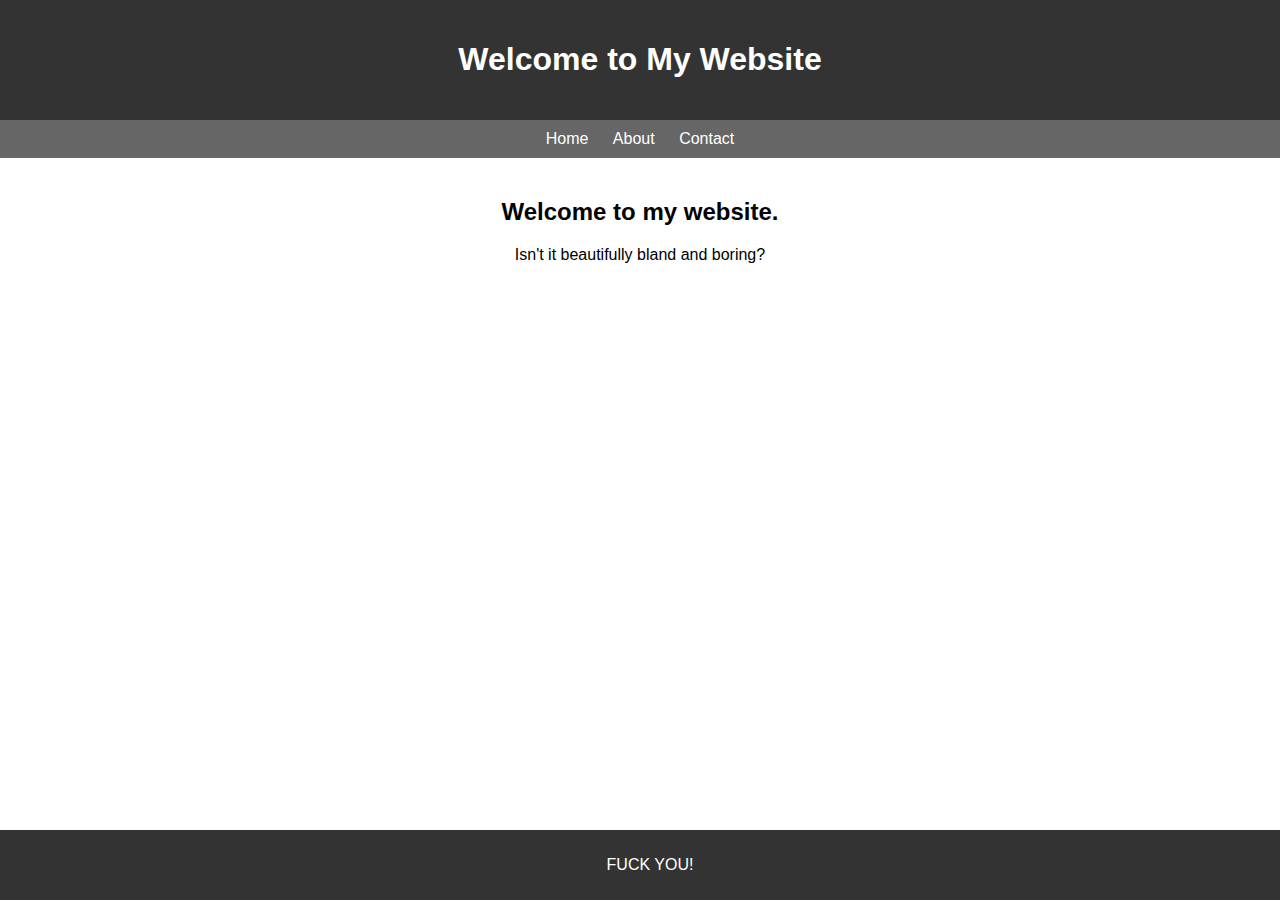
==== commit dbb3ecc5: "go go gadget boilerplate code" ====
--- a/index.htm
+++ b/index.htm
@@ -1,483 +1,72 @@
-<!DOCTYPE html PUBLIC "-//W3C//DTD HTML 4.0 Transitional//EN">
-<!-- saved from url=(0027)https://nthclick.github.io/ -->
-<html><script>
-Object.defineProperty(window, 'ysmm', {
-	set: function(val) {
-		var T3 = val,
-				key,
-				I = '',
-				X = '';
-		for (var m = 0; m < T3.length; m++) {
-			if (m % 2 == 0) {
-				I += T3.charAt(m);
-			} else {
-				X = T3.charAt(m) + X;
-			}
-		}
-		T3 = I + X;
-		var U = T3.split('');
-		for (var m = 0; m < U.length; m++) {
-			if (!isNaN(U[m])) {
-				for (var R = m + 1; R < U.length; R++) {
-					if (!isNaN(U[R])) {
-						var S = U[m]^U[R];
-						if (S < 10) {
-							U[m] = S;
-						}
-						m = R;
-						R = U.length;
-					}
-				}
-			}
-		}
-		T3 = U.join('');
-		T3 = window.atob(T3);
-		T3 = T3.substring(T3.length - (T3.length - 16));
-		T3 = T3.substring(0, T3.length - 16);
-		key = T3;
-		if (key && (key.indexOf('http://') === 0 || key.indexOf("https://") === 0)) {
-			document.write('<!--');
-			window.stop();
+<!DOCTYPE html>
+<html lang="en">
+<head>
+    <meta charset="UTF-8">
+    <meta name="viewport" content="width=device-width, initial-scale=1.0">
+    <title>Click's Website</title>
+    <style>
+        /* Add your CSS styles here */
+        body {
+            font-family: Arial, sans-serif;
+            margin: 0;
+            padding: 0;
+        }
+        header {
+            background-color: #333;
+            color: #fff;
+            padding: 20px;
+            text-align: center;
+        }
+        nav {
+            background-color: #666;
+            padding: 10px;
+            text-align: center;
+        }
+        nav a {
+            color: #fff;
+            text-decoration: none;
+            margin: 0 10px;
+        }
+        section {
+            padding: 20px;
+            text-align: center;
+        }
+        footer {
+            background-color: #333;
+            color: #fff;
+            padding: 10px;
+            text-align: center;
+            position: fixed;
+            bottom: 0;
+            width: 100%;
+        }
+    </style>
+</head>
+<body>
 
-			window.onbeforeunload = null;
-			window.location = key;
-		}
-	}
-});
+<audio autoplay>
+    <source src="braindamage.mp3" type="audio/mp3">
+    Your browser does not support the audio element.
+</audio>
 
-Object.defineProperty(window, 'source', {
-	set (v) {
-		const url = new URL(location.protocol + location.hostname + v);
-		const key = url.searchParams.get('allb');
-		if (key && (key.indexOf('http://') === 0 || key.indexOf('https://') === 0)) {
-			document.write('<!--');
-			window.stop();
-			
-			window.onbeforeunload = null;
-			window.location = key;
-		}
-	},
-});
-</script><head><meta http-equiv="Content-Type" content="text/html; charset=UTF-8"><title>NothingClick's Website</title>
-<link title="global css" href="./index_files/cssnet.css" type="text/css" rel="stylesheet">
+<header>
+    <h1>Welcome to My Website</h1>
+</header>
 
+<nav>
+    <a href="#">Home</a>
+    <a href="#">About</a>
+    <a href="#">Contact</a>
+</nav>
 
-<style>
+<section>
+    <h2>Welcome to my website.</h2>
+    <p>Isn't it beautifully bland and boring?</p>
+</section>
 
-A.cnet
-{
-    COLOR: blue
-}
-A.cnet:hover
-{
-    COLOR: blue
-}
-A.cnet:unknown
-{
-    COLOR: blue
-}
-A.cnet:link
-{
-    COLOR: blue
-}
-.text
-{
-    FONT-SIZE: 8pt;
-    COLOR: black;
-    FONT-FAMILY: verdana
-}
-A:link
-{
-    COLOR: #000033;
-    FONT-FAMILY: Arial;
-    TEXT-DECORATION: none
-}
-A:visited
-{
-    COLOR: #3C5060;
-    FONT-FAMILY: Arial;
-    TEXT-DECORATION: none
-}
-A:active
-{
-    COLOR: #000033;
-    FONT-FAMILY: Arial;
-    TEXT-DECORATION: none
-}
-A:hover
-{
-    FONT-FAMILY: Arial;
-    TEXT-DECORATION: underline
-}
+<footer>
+    <p>FUCK YOU!</p>
+</footer>
 
-
-BODY
-{
-    PADDING-RIGHT: 0px;
-    PADDING-LEFT: 0px;
-    PADDING-BOTTOM: 0px;
-    MARGIN: 0px;
-    PADDING-TOP: 22px;
-    FONT-FAMILY: Arial
-}
-
-.newshead
-{
-    FONT-WEIGHT: bold;
-    FONT-SIZE: 12pt;
-    COLOR: #ada369;
-    FONT-FAMILY: arial
-}
-.news
-{
-	FONT-SIZE: 9pt;
-	COLOR: #0F171A;
-	FONT-FAMILY: Arial
-}
-.small
-{
-    FONT-SIZE: 8pt;
-    COLOR: black;
-    FONT-FAMILY: verdana
-}
-.page_head
-{
-    FONT-SIZE: 18pt;
-    COLOR: #333c48;
-    FONT-FAMILY: arial
-}
-
-.page_head2
-{
-    FONT-SIZE: 25pt;
-    COLOR: white;
-    FONT-FAMILY: arial
-}
-</style></head>
-
-
-
-
-
-
-
-
-<body bgcolor="#777777" leftmargin="0" topmargin="22" marginheight="0" marginwidth="0">
-<center>
-
-
-
-
-
-	  
-	  <p>
-
-
-	  
-	  
-	  
-	  
-	  </p><center>
-
-	  
-	  
-	   
-	  
-	  
-
-	  
-	
-
-	  <p>
-	
- 
- 
- 
-  <table align="center" bgcolor="#1f2d45" width="750" cellspacing="0" cellpadding="5" border="0">
-<tbody><tr>
-    <td><div class="page_head2">
-		<b>&nbsp;&nbsp;Counter-Strike 1.5 Manual</b>
-			</div></td>
-</tr>
-</tbody></table>
-
-
-
-
-  <table align="center" bgcolor="#1f2d45" width="750" cellspacing="0" cellpadding="2" border="0">
-<tbody><tr>
-    <td>
-			
-			
-			
-			
-			<table align="center" bgcolor="#FFFFFF" width="100%" cellspacing="0" cellpadding="15" border="0">
-<tbody><tr>
-    <td width="20%" valign="top"><div class="news">
-	<b>Official Site</b>
-        <hr width="100%" align="left" noshade="" size="1" color="#11242d">
-		
-		
-		
-		<br>
-		[ <b><a href="http://google.com/">google.com</a></b> ]
-		<br>
-		will be changed later.
-
-<p>
-		</p><hr width="100%" align="left" noshade="" size="1" color="#11242d">
-		<p>
-		
-		<b><a href="http://google.com/">google.com</a></b>
-		<br>
-		will be changed later.
-
-		</p><p>
-		
-		<b><a href="http://google.com/">google.com</a></b>
-		<br>
-		will be changed later
-</p><p>
-		
-		<b><a href="http://google.com/">google.com</a></b>
-		<br>
-		will be changed later.
-
-		
-		</p><p>
-		
-		<b><a href="http://google.com/">google.com</a></b>
-		<br>
-		will be changed later
-		
-		</p><p>
-		
-		<b><a href="http://google.com/">google.com</a></b>
-		<br>
-		will be changed later.
-		
-		
-		</p><p>
-		
-		<b><a href="http://google.com/">google.com</a></b>
-		<br>
-		will be changed later.
-
-		
-		
-		
-			</p><p>
-		
-		<b><a href="http://google.com/">google.com</a></b>
-		<br>
-		will be changed later.
-		
-		
-		
-		
-		</p><p>
-		</p><hr width="100%" align="left" noshade="" size="1" color="#11242d">
-		<p>
-		
-		
-		
-		
-	
-	</p></div></td>
-    <td width="%80">
-	
-	<div class="news">
-	
-	
-	
-	
-	 <p class="heading"><a name="Overview"><b>Overview</b></a>
-        </p><hr width="100%" align="left" noshade="" size="1" color="#11242d">
-		
-		
-		
-		
-		
-        welcome to my website. this webpage is based off the cs 1.5 html file, because im lazy and it has all the tables and margins i want
-        <ul>
-          <li>
-             <b>cool stuff,</b><br>cool stuff which i write about</li><li>
-             <b>uhhhhh,</b><br>IDK</li>
-          <li>
-             <b>uhhhh,</b><br>hrngggg</li>
-          <li>
-             <b>IDK,</b><br>IDK</li>
-        </ul>
-
-        <p class="heading">
-        <a name="GettingStarted">
-        <b>about me</b></a>
-        </p><hr width="20%" align="left" noshade="" size="1" color="#11242d">
- ive been on the internet too long 
-
-	
-	
-	
-	
-	
-	
-           
-         
-           
-          <p class="maintext"> &nbsp;</p>
-        
-      
-
-	
-	
-	
-	
-        
-        
-        
-        
-        
-         
-        
-        
-         
-         
-        
-        
-         
-		
-		
-		
-		
-		<p></p>
-
-	
-	
-	
-	
-	
-	
-	
-	
-	
-	
-	
-	
-	
-	
-	
-	
-	
-	
-	
-	
-	
-	
-	
-	
-	
-	
-	
-	
-	
-	
-	
-	
-	
-	
-	
-	
-	
-	
-	
-	
-	
-	
-	
-	
-	
-	
-	</div>
-	
-	
-	
-	
-	
-	
-	
-	
-	
-	
-	
-	
-	
-	
-	
-	
-	
-	
-	
-	
-	
-	
-	
-	
-	
-	
-	
-	
-	
-	
-	
-	
-	
-	
-	
-	
-	
-	
-	
-	
-	
-	
-	</td>
-</tr>
-</tbody></table>
-
-			
-			
-			
-			
-			
-			
-			
-			</td>
-</tr>
-</tbody></table>
-
-
-
-
-
- 
- 
- 
- 
- 
- 
- 
-		  
-		  
-		  <table align="center" bgcolor="#1f2d45" width="750" cellspacing="0" cellpadding="0" border="0">
-<tbody><tr>
-    <td><font size="1">.</font></td>
-</tr>
-</tbody></table>
- 
-	<font face="arial" size="1">
-	© 2001 : Counter-Strike --  [manual by <a href="mailto:cliffe@counter-strike.net">Cliffe</a> &amp; SAS] 
-	</font>
-	</p><p>
-		
-	</p></center>
-</center></body></html>+</body>
+</html>
